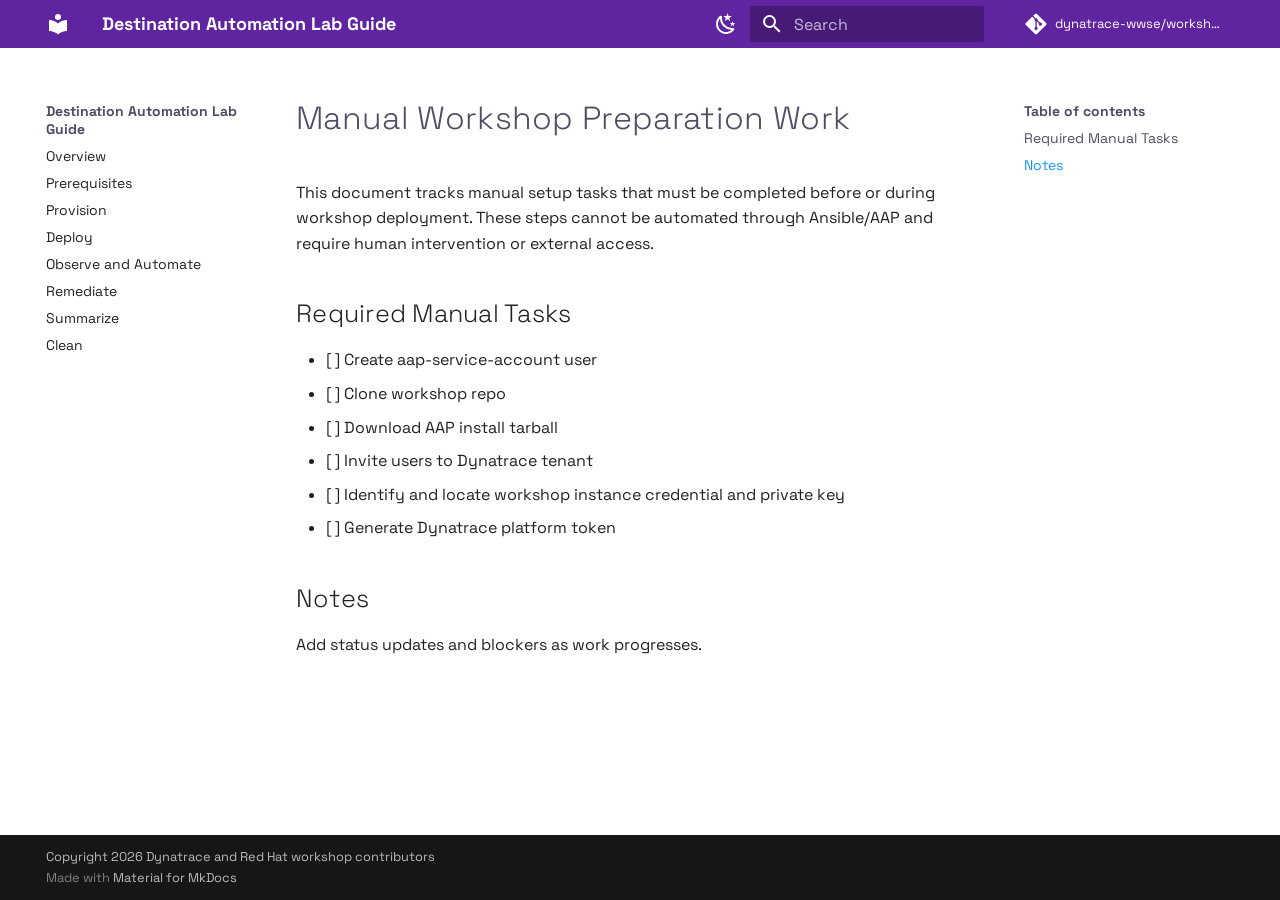
==== manual-work/index.html @ c4ac88cc "Deployed 418f827 with MkDocs version: 1.6.1" ====
<!doctype html>
<html lang="en" class="no-js">
  <head>
    
      <meta charset="utf-8">
      <meta name="viewport" content="width=device-width,initial-scale=1">
      
        <meta name="description" content="Dynatrace and Red Hat Ansible Automation Platform workshop documentation">
      
      
      
        <link rel="canonical" href="https://dynatrace-wwse.github.io/workshop-destination-automation/manual-work/">
      
      
      
      
      <link rel="icon" href="../assets/images/favicon.png">
      <meta name="generator" content="mkdocs-1.6.1, mkdocs-material-9.5.42">
    
    
      
        <title>Manual Workshop Preparation Work - Destination Automation Lab Guide</title>
      
    
    
      <link rel="stylesheet" href="../assets/stylesheets/main.0253249f.min.css">
      
        
        <link rel="stylesheet" href="../assets/stylesheets/palette.06af60db.min.css">
      
      


    
    
      
    
    
      
        
        
        <link rel="preconnect" href="https://fonts.gstatic.com" crossorigin>
        <link rel="stylesheet" href="https://fonts.googleapis.com/css?family=Space+Grotesk:300,300i,400,400i,700,700i%7CIBM+Plex+Mono:400,400i,700,700i&display=fallback">
        <style>:root{--md-text-font:"Space Grotesk";--md-code-font:"IBM Plex Mono"}</style>
      
    
    
      <link rel="stylesheet" href="../assets/stylesheets/brand.css">
    
    <script>__md_scope=new URL("..",location),__md_hash=e=>[...e].reduce(((e,_)=>(e<<5)-e+_.charCodeAt(0)),0),__md_get=(e,_=localStorage,t=__md_scope)=>JSON.parse(_.getItem(t.pathname+"."+e)),__md_set=(e,_,t=localStorage,a=__md_scope)=>{try{t.setItem(a.pathname+"."+e,JSON.stringify(_))}catch(e){}}</script>
    
      

    
    
    
  </head>
  
  
    
    
      
    
    
    
    
    <body dir="ltr" data-md-color-scheme="dynatrace-light" data-md-color-primary="custom" data-md-color-accent="custom">
  
    
    <input class="md-toggle" data-md-toggle="drawer" type="checkbox" id="__drawer" autocomplete="off">
    <input class="md-toggle" data-md-toggle="search" type="checkbox" id="__search" autocomplete="off">
    <label class="md-overlay" for="__drawer"></label>
    <div data-md-component="skip">
      
        
        <a href="#manual-workshop-preparation-work" class="md-skip">
          Skip to content
        </a>
      
    </div>
    <div data-md-component="announce">
      
    </div>
    
    
      

  

<header class="md-header md-header--shadow" data-md-component="header">
  <nav class="md-header__inner md-grid" aria-label="Header">
    <a href=".." title="Destination Automation Lab Guide" class="md-header__button md-logo" aria-label="Destination Automation Lab Guide" data-md-component="logo">
      
  
  <svg xmlns="http://www.w3.org/2000/svg" viewBox="0 0 24 24"><path d="M12 8a3 3 0 0 0 3-3 3 3 0 0 0-3-3 3 3 0 0 0-3 3 3 3 0 0 0 3 3m0 3.54C9.64 9.35 6.5 8 3 8v11c3.5 0 6.64 1.35 9 3.54 2.36-2.19 5.5-3.54 9-3.54V8c-3.5 0-6.64 1.35-9 3.54"/></svg>

    </a>
    <label class="md-header__button md-icon" for="__drawer">
      
      <svg xmlns="http://www.w3.org/2000/svg" viewBox="0 0 24 24"><path d="M3 6h18v2H3zm0 5h18v2H3zm0 5h18v2H3z"/></svg>
    </label>
    <div class="md-header__title" data-md-component="header-title">
      <div class="md-header__ellipsis">
        <div class="md-header__topic">
          <span class="md-ellipsis">
            Destination Automation Lab Guide
          </span>
        </div>
        <div class="md-header__topic" data-md-component="header-topic">
          <span class="md-ellipsis">
            
              Manual Workshop Preparation Work
            
          </span>
        </div>
      </div>
    </div>
    
      
        <form class="md-header__option" data-md-component="palette">
  
    
    
    
    <input class="md-option" data-md-color-media="" data-md-color-scheme="dynatrace-light" data-md-color-primary="custom" data-md-color-accent="custom"  aria-label="Switch to Red Hat dark mode"  type="radio" name="__palette" id="__palette_0">
    
      <label class="md-header__button md-icon" title="Switch to Red Hat dark mode" for="__palette_1" hidden>
        <svg xmlns="http://www.w3.org/2000/svg" viewBox="0 0 24 24"><path d="m17.75 4.09-2.53 1.94.91 3.06-2.63-1.81-2.63 1.81.91-3.06-2.53-1.94L12.44 4l1.06-3 1.06 3zm3.5 6.91-1.64 1.25.59 1.98-1.7-1.17-1.7 1.17.59-1.98L15.75 11l2.06-.05L18.5 9l.69 1.95zm-2.28 4.95c.83-.08 1.72 1.1 1.19 1.85-.32.45-.66.87-1.08 1.27C15.17 23 8.84 23 4.94 19.07c-3.91-3.9-3.91-10.24 0-14.14.4-.4.82-.76 1.27-1.08.75-.53 1.93.36 1.85 1.19-.27 2.86.69 5.83 2.89 8.02a9.96 9.96 0 0 0 8.02 2.89m-1.64 2.02a12.08 12.08 0 0 1-7.8-3.47c-2.17-2.19-3.33-5-3.49-7.82-2.81 3.14-2.7 7.96.31 10.98 3.02 3.01 7.84 3.12 10.98.31"/></svg>
      </label>
    
  
    
    
    
    <input class="md-option" data-md-color-media="" data-md-color-scheme="redhat-dark" data-md-color-primary="custom" data-md-color-accent="custom"  aria-label="Switch to Dynatrace light mode"  type="radio" name="__palette" id="__palette_1">
    
      <label class="md-header__button md-icon" title="Switch to Dynatrace light mode" for="__palette_0" hidden>
        <svg xmlns="http://www.w3.org/2000/svg" viewBox="0 0 24 24"><path d="M12 7a5 5 0 0 1 5 5 5 5 0 0 1-5 5 5 5 0 0 1-5-5 5 5 0 0 1 5-5m0 2a3 3 0 0 0-3 3 3 3 0 0 0 3 3 3 3 0 0 0 3-3 3 3 0 0 0-3-3m0-7 2.39 3.42C13.65 5.15 12.84 5 12 5s-1.65.15-2.39.42zM3.34 7l4.16-.35A7.2 7.2 0 0 0 5.94 8.5c-.44.74-.69 1.5-.83 2.29zm.02 10 1.76-3.77a7.131 7.131 0 0 0 2.38 4.14zM20.65 7l-1.77 3.79a7.02 7.02 0 0 0-2.38-4.15zm-.01 10-4.14.36c.59-.51 1.12-1.14 1.54-1.86.42-.73.69-1.5.83-2.29zM12 22l-2.41-3.44c.74.27 1.55.44 2.41.44.82 0 1.63-.17 2.37-.44z"/></svg>
      </label>
    
  
</form>
      
    
    
      <script>var palette=__md_get("__palette");if(palette&&palette.color){if("(prefers-color-scheme)"===palette.color.media){var media=matchMedia("(prefers-color-scheme: light)"),input=document.querySelector(media.matches?"[data-md-color-media='(prefers-color-scheme: light)']":"[data-md-color-media='(prefers-color-scheme: dark)']");palette.color.media=input.getAttribute("data-md-color-media"),palette.color.scheme=input.getAttribute("data-md-color-scheme"),palette.color.primary=input.getAttribute("data-md-color-primary"),palette.color.accent=input.getAttribute("data-md-color-accent")}for(var[key,value]of Object.entries(palette.color))document.body.setAttribute("data-md-color-"+key,value)}</script>
    
    
    
      <label class="md-header__button md-icon" for="__search">
        
        <svg xmlns="http://www.w3.org/2000/svg" viewBox="0 0 24 24"><path d="M9.5 3A6.5 6.5 0 0 1 16 9.5c0 1.61-.59 3.09-1.56 4.23l.27.27h.79l5 5-1.5 1.5-5-5v-.79l-.27-.27A6.52 6.52 0 0 1 9.5 16 6.5 6.5 0 0 1 3 9.5 6.5 6.5 0 0 1 9.5 3m0 2C7 5 5 7 5 9.5S7 14 9.5 14 14 12 14 9.5 12 5 9.5 5"/></svg>
      </label>
      <div class="md-search" data-md-component="search" role="dialog">
  <label class="md-search__overlay" for="__search"></label>
  <div class="md-search__inner" role="search">
    <form class="md-search__form" name="search">
      <input type="text" class="md-search__input" name="query" aria-label="Search" placeholder="Search" autocapitalize="off" autocorrect="off" autocomplete="off" spellcheck="false" data-md-component="search-query" required>
      <label class="md-search__icon md-icon" for="__search">
        
        <svg xmlns="http://www.w3.org/2000/svg" viewBox="0 0 24 24"><path d="M9.5 3A6.5 6.5 0 0 1 16 9.5c0 1.61-.59 3.09-1.56 4.23l.27.27h.79l5 5-1.5 1.5-5-5v-.79l-.27-.27A6.52 6.52 0 0 1 9.5 16 6.5 6.5 0 0 1 3 9.5 6.5 6.5 0 0 1 9.5 3m0 2C7 5 5 7 5 9.5S7 14 9.5 14 14 12 14 9.5 12 5 9.5 5"/></svg>
        
        <svg xmlns="http://www.w3.org/2000/svg" viewBox="0 0 24 24"><path d="M20 11v2H8l5.5 5.5-1.42 1.42L4.16 12l7.92-7.92L13.5 5.5 8 11z"/></svg>
      </label>
      <nav class="md-search__options" aria-label="Search">
        
        <button type="reset" class="md-search__icon md-icon" title="Clear" aria-label="Clear" tabindex="-1">
          
          <svg xmlns="http://www.w3.org/2000/svg" viewBox="0 0 24 24"><path d="M19 6.41 17.59 5 12 10.59 6.41 5 5 6.41 10.59 12 5 17.59 6.41 19 12 13.41 17.59 19 19 17.59 13.41 12z"/></svg>
        </button>
      </nav>
      
        <div class="md-search__suggest" data-md-component="search-suggest"></div>
      
    </form>
    <div class="md-search__output">
      <div class="md-search__scrollwrap" tabindex="0" data-md-scrollfix>
        <div class="md-search-result" data-md-component="search-result">
          <div class="md-search-result__meta">
            Initializing search
          </div>
          <ol class="md-search-result__list" role="presentation"></ol>
        </div>
      </div>
    </div>
  </div>
</div>
    
    
      <div class="md-header__source">
        <a href="https://github.com/dynatrace-wwse/workshop-destination-automation" title="Go to repository" class="md-source" data-md-component="source">
  <div class="md-source__icon md-icon">
    
    <svg xmlns="http://www.w3.org/2000/svg" viewBox="0 0 448 512"><!--! Font Awesome Free 6.6.0 by @fontawesome - https://fontawesome.com License - https://fontawesome.com/license/free (Icons: CC BY 4.0, Fonts: SIL OFL 1.1, Code: MIT License) Copyright 2024 Fonticons, Inc.--><path d="M439.55 236.05 244 40.45a28.87 28.87 0 0 0-40.81 0l-40.66 40.63 51.52 51.52c27.06-9.14 52.68 16.77 43.39 43.68l49.66 49.66c34.23-11.8 61.18 31 35.47 56.69-26.49 26.49-70.21-2.87-56-37.34L240.22 199v121.85c25.3 12.54 22.26 41.85 9.08 55a34.34 34.34 0 0 1-48.55 0c-17.57-17.6-11.07-46.91 11.25-56v-123c-20.8-8.51-24.6-30.74-18.64-45L142.57 101 8.45 235.14a28.86 28.86 0 0 0 0 40.81l195.61 195.6a28.86 28.86 0 0 0 40.8 0l194.69-194.69a28.86 28.86 0 0 0 0-40.81"/></svg>
  </div>
  <div class="md-source__repository">
    dynatrace-wwse/workshop-destination-automation
  </div>
</a>
      </div>
    
  </nav>
  
</header>
    
    <div class="md-container" data-md-component="container">
      
      
        
          
        
      
      <main class="md-main" data-md-component="main">
        <div class="md-main__inner md-grid">
          
            
              
              <div class="md-sidebar md-sidebar--primary" data-md-component="sidebar" data-md-type="navigation" >
                <div class="md-sidebar__scrollwrap">
                  <div class="md-sidebar__inner">
                    



<nav class="md-nav md-nav--primary" aria-label="Navigation" data-md-level="0">
  <label class="md-nav__title" for="__drawer">
    <a href=".." title="Destination Automation Lab Guide" class="md-nav__button md-logo" aria-label="Destination Automation Lab Guide" data-md-component="logo">
      
  
  <svg xmlns="http://www.w3.org/2000/svg" viewBox="0 0 24 24"><path d="M12 8a3 3 0 0 0 3-3 3 3 0 0 0-3-3 3 3 0 0 0-3 3 3 3 0 0 0 3 3m0 3.54C9.64 9.35 6.5 8 3 8v11c3.5 0 6.64 1.35 9 3.54 2.36-2.19 5.5-3.54 9-3.54V8c-3.5 0-6.64 1.35-9 3.54"/></svg>

    </a>
    Destination Automation Lab Guide
  </label>
  
    <div class="md-nav__source">
      <a href="https://github.com/dynatrace-wwse/workshop-destination-automation" title="Go to repository" class="md-source" data-md-component="source">
  <div class="md-source__icon md-icon">
    
    <svg xmlns="http://www.w3.org/2000/svg" viewBox="0 0 448 512"><!--! Font Awesome Free 6.6.0 by @fontawesome - https://fontawesome.com License - https://fontawesome.com/license/free (Icons: CC BY 4.0, Fonts: SIL OFL 1.1, Code: MIT License) Copyright 2024 Fonticons, Inc.--><path d="M439.55 236.05 244 40.45a28.87 28.87 0 0 0-40.81 0l-40.66 40.63 51.52 51.52c27.06-9.14 52.68 16.77 43.39 43.68l49.66 49.66c34.23-11.8 61.18 31 35.47 56.69-26.49 26.49-70.21-2.87-56-37.34L240.22 199v121.85c25.3 12.54 22.26 41.85 9.08 55a34.34 34.34 0 0 1-48.55 0c-17.57-17.6-11.07-46.91 11.25-56v-123c-20.8-8.51-24.6-30.74-18.64-45L142.57 101 8.45 235.14a28.86 28.86 0 0 0 0 40.81l195.61 195.6a28.86 28.86 0 0 0 40.8 0l194.69-194.69a28.86 28.86 0 0 0 0-40.81"/></svg>
  </div>
  <div class="md-source__repository">
    dynatrace-wwse/workshop-destination-automation
  </div>
</a>
    </div>
  
  <ul class="md-nav__list" data-md-scrollfix>
    
      
      
  
  
  
  
    <li class="md-nav__item">
      <a href="../lab-guide/overview/" class="md-nav__link">
        
  
  <span class="md-ellipsis">
    Overview
  </span>
  

      </a>
    </li>
  

    
      
      
  
  
  
  
    <li class="md-nav__item">
      <a href="../lab-guide/prerequisites/" class="md-nav__link">
        
  
  <span class="md-ellipsis">
    Prerequisites
  </span>
  

      </a>
    </li>
  

    
      
      
  
  
  
  
    <li class="md-nav__item">
      <a href="../lab-guide/provision/" class="md-nav__link">
        
  
  <span class="md-ellipsis">
    Provision
  </span>
  

      </a>
    </li>
  

    
      
      
  
  
  
  
    <li class="md-nav__item">
      <a href="../lab-guide/deploy/" class="md-nav__link">
        
  
  <span class="md-ellipsis">
    Deploy
  </span>
  

      </a>
    </li>
  

    
      
      
  
  
  
  
    <li class="md-nav__item">
      <a href="../lab-guide/observe-and-automate/" class="md-nav__link">
        
  
  <span class="md-ellipsis">
    Observe and Automate
  </span>
  

      </a>
    </li>
  

    
      
      
  
  
  
  
    <li class="md-nav__item">
      <a href="../lab-guide/remediate/" class="md-nav__link">
        
  
  <span class="md-ellipsis">
    Remediate
  </span>
  

      </a>
    </li>
  

    
      
      
  
  
  
  
    <li class="md-nav__item">
      <a href="../lab-guide/summarize/" class="md-nav__link">
        
  
  <span class="md-ellipsis">
    Summarize
  </span>
  

      </a>
    </li>
  

    
      
      
  
  
  
  
    <li class="md-nav__item">
      <a href="../lab-guide/clean/" class="md-nav__link">
        
  
  <span class="md-ellipsis">
    Clean
  </span>
  

      </a>
    </li>
  

    
  </ul>
</nav>
                  </div>
                </div>
              </div>
            
            
              
              <div class="md-sidebar md-sidebar--secondary" data-md-component="sidebar" data-md-type="toc" >
                <div class="md-sidebar__scrollwrap">
                  <div class="md-sidebar__inner">
                    

<nav class="md-nav md-nav--secondary" aria-label="Table of contents">
  
  
  
    
  
  
    <label class="md-nav__title" for="__toc">
      <span class="md-nav__icon md-icon"></span>
      Table of contents
    </label>
    <ul class="md-nav__list" data-md-component="toc" data-md-scrollfix>
      
        <li class="md-nav__item">
  <a href="#required-manual-tasks" class="md-nav__link">
    <span class="md-ellipsis">
      Required Manual Tasks
    </span>
  </a>
  
</li>
      
        <li class="md-nav__item">
  <a href="#notes" class="md-nav__link">
    <span class="md-ellipsis">
      Notes
    </span>
  </a>
  
</li>
      
    </ul>
  
</nav>
                  </div>
                </div>
              </div>
            
          
          
            <div class="md-content" data-md-component="content">
              <article class="md-content__inner md-typeset">
                
                  

  
  


<h1 id="manual-workshop-preparation-work">Manual Workshop Preparation Work<a class="headerlink" href="#manual-workshop-preparation-work" title="Permanent link">&para;</a></h1>
<p>This document tracks manual setup tasks that must be completed before or during workshop deployment. These steps cannot be automated through Ansible/AAP and require human intervention or external access.</p>
<h2 id="required-manual-tasks">Required Manual Tasks<a class="headerlink" href="#required-manual-tasks" title="Permanent link">&para;</a></h2>
<ul>
<li>[ ] Create aap-service-account user</li>
<li>[ ] Clone workshop repo</li>
<li>[ ] Download AAP install tarball</li>
<li>[ ] Invite users to Dynatrace tenant</li>
<li>[ ] Identify and locate workshop instance credential and private key</li>
<li>[ ] Generate Dynatrace platform token</li>
</ul>
<h2 id="notes">Notes<a class="headerlink" href="#notes" title="Permanent link">&para;</a></h2>
<p>Add status updates and blockers as work progresses.</p>












                
              </article>
            </div>
          
          
  <script>var tabs=__md_get("__tabs");if(Array.isArray(tabs))e:for(var set of document.querySelectorAll(".tabbed-set")){var labels=set.querySelector(".tabbed-labels");for(var tab of tabs)for(var label of labels.getElementsByTagName("label"))if(label.innerText.trim()===tab){var input=document.getElementById(label.htmlFor);input.checked=!0;continue e}}</script>

<script>var target=document.getElementById(location.hash.slice(1));target&&target.name&&(target.checked=target.name.startsWith("__tabbed_"))</script>
        </div>
        
          <button type="button" class="md-top md-icon" data-md-component="top" hidden>
  
  <svg xmlns="http://www.w3.org/2000/svg" viewBox="0 0 24 24"><path d="M13 20h-2V8l-5.5 5.5-1.42-1.42L12 4.16l7.92 7.92-1.42 1.42L13 8z"/></svg>
  Back to top
</button>
        
      </main>
      
        <footer class="md-footer">
  
  <div class="md-footer-meta md-typeset">
    <div class="md-footer-meta__inner md-grid">
      <div class="md-copyright">
  
    <div class="md-copyright__highlight">
      Copyright 2026 Dynatrace and Red Hat workshop contributors
    </div>
  
  
    Made with
    <a href="https://squidfunk.github.io/mkdocs-material/" target="_blank" rel="noopener">
      Material for MkDocs
    </a>
  
</div>
      
    </div>
  </div>
</footer>
      
    </div>
    <div class="md-dialog" data-md-component="dialog">
      <div class="md-dialog__inner md-typeset"></div>
    </div>
    
    
    <script id="__config" type="application/json">{"base": "..", "features": ["content.code.copy", "content.tabs.link", "navigation.sections", "navigation.top", "search.suggest", "search.highlight"], "search": "../assets/javascripts/workers/search.6ce7567c.min.js", "translations": {"clipboard.copied": "Copied to clipboard", "clipboard.copy": "Copy to clipboard", "search.result.more.one": "1 more on this page", "search.result.more.other": "# more on this page", "search.result.none": "No matching documents", "search.result.one": "1 matching document", "search.result.other": "# matching documents", "search.result.placeholder": "Type to start searching", "search.result.term.missing": "Missing", "select.version": "Select version"}}</script>
    
    
      <script src="../assets/javascripts/bundle.83f73b43.min.js"></script>
      
    
  </body>
</html>
---- assets/stylesheets/main.0253249f.min.css ----
@charset "UTF-8";html{-webkit-text-size-adjust:none;-moz-text-size-adjust:none;text-size-adjust:none;box-sizing:border-box}*,:after,:before{box-sizing:inherit}@media (prefers-reduced-motion){*,:after,:before{transition:none!important}}body{margin:0}a,button,input,label{-webkit-tap-highlight-color:transparent}a{color:inherit;text-decoration:none}hr{border:0;box-sizing:initial;display:block;height:.05rem;overflow:visible;padding:0}small{font-size:80%}sub,sup{line-height:1em}img{border-style:none}table{border-collapse:initial;border-spacing:0}td,th{font-weight:400;vertical-align:top}button{background:#0000;border:0;font-family:inherit;font-size:inherit;margin:0;padding:0}input{border:0;outline:none}:root{--md-primary-fg-color:#4051b5;--md-primary-fg-color--light:#5d6cc0;--md-primary-fg-color--dark:#303fa1;--md-primary-bg-color:#fff;--md-primary-bg-color--light:#ffffffb3;--md-accent-fg-color:#526cfe;--md-accent-fg-color--transparent:#526cfe1a;--md-accent-bg-color:#fff;--md-accent-bg-color--light:#ffffffb3}[data-md-color-scheme=default]{color-scheme:light}[data-md-color-scheme=default] img[src$="#gh-dark-mode-only"],[data-md-color-scheme=default] img[src$="#only-dark"]{display:none}:root,[data-md-color-scheme=default]{--md-hue:225deg;--md-default-fg-color:#000000de;--md-default-fg-color--light:#0000008a;--md-default-fg-color--lighter:#00000052;--md-default-fg-color--lightest:#00000012;--md-default-bg-color:#fff;--md-default-bg-color--light:#ffffffb3;--md-default-bg-color--lighter:#ffffff4d;--md-default-bg-color--lightest:#ffffff1f;--md-code-fg-color:#36464e;--md-code-bg-color:#f5f5f5;--md-code-hl-color:#4287ff;--md-code-hl-color--light:#4287ff1a;--md-code-hl-number-color:#d52a2a;--md-code-hl-special-color:#db1457;--md-code-hl-function-color:#a846b9;--md-code-hl-constant-color:#6e59d9;--md-code-hl-keyword-color:#3f6ec6;--md-code-hl-string-color:#1c7d4d;--md-code-hl-name-color:var(--md-code-fg-color);--md-code-hl-operator-color:var(--md-default-fg-color--light);--md-code-hl-punctuation-color:var(--md-default-fg-color--light);--md-code-hl-comment-color:var(--md-default-fg-color--light);--md-code-hl-generic-color:var(--md-default-fg-color--light);--md-code-hl-variable-color:var(--md-default-fg-color--light);--md-typeset-color:var(--md-default-fg-color);--md-typeset-a-color:var(--md-primary-fg-color);--md-typeset-del-color:#f5503d26;--md-typeset-ins-color:#0bd57026;--md-typeset-kbd-color:#fafafa;--md-typeset-kbd-accent-color:#fff;--md-typeset-kbd-border-color:#b8b8b8;--md-typeset-mark-color:#ffff0080;--md-typeset-table-color:#0000001f;--md-typeset-table-color--light:rgba(0,0,0,.035);--md-admonition-fg-color:var(--md-default-fg-color);--md-admonition-bg-color:var(--md-default-bg-color);--md-warning-fg-color:#000000de;--md-warning-bg-color:#ff9;--md-footer-fg-color:#fff;--md-footer-fg-color--light:#ffffffb3;--md-footer-fg-color--lighter:#ffffff73;--md-footer-bg-color:#000000de;--md-footer-bg-color--dark:#00000052;--md-shadow-z1:0 0.2rem 0.5rem #0000000d,0 0 0.05rem #0000001a;--md-shadow-z2:0 0.2rem 0.5rem #0000001a,0 0 0.05rem #00000040;--md-shadow-z3:0 0.2rem 0.5rem #0003,0 0 0.05rem #00000059}.md-icon svg{fill:currentcolor;display:block;height:1.2rem;width:1.2rem}body{-webkit-font-smoothing:antialiased;-moz-osx-font-smoothing:grayscale;--md-text-font-family:var(--md-text-font,_),-apple-system,BlinkMacSystemFont,Helvetica,Arial,sans-serif;--md-code-font-family:var(--md-code-font,_),SFMono-Regular,Consolas,Menlo,monospace}aside,body,input{font-feature-settings:"kern","liga";color:var(--md-typeset-color);font-family:var(--md-text-font-family)}code,kbd,pre{font-feature-settings:"kern";font-family:var(--md-code-font-family)}:root{--md-typeset-table-sort-icon:url('data:image/svg+xml;charset=utf-8,<svg xmlns="http://www.w3.org/2000/svg" viewBox="0 0 24 24"><path d="m18 21-4-4h3V7h-3l4-4 4 4h-3v10h3M2 19v-2h10v2M2 13v-2h7v2M2 7V5h4v2z"/></svg>');--md-typeset-table-sort-icon--asc:url('data:image/svg+xml;charset=utf-8,<svg xmlns="http://www.w3.org/2000/svg" viewBox="0 0 24 24"><path d="M19 17h3l-4 4-4-4h3V3h2M2 17h10v2H2M6 5v2H2V5m0 6h7v2H2z"/></svg>');--md-typeset-table-sort-icon--desc:url('data:image/svg+xml;charset=utf-8,<svg xmlns="http://www.w3.org/2000/svg" viewBox="0 0 24 24"><path d="M19 7h3l-4-4-4 4h3v14h2M2 17h10v2H2M6 5v2H2V5m0 6h7v2H2z"/></svg>')}.md-typeset{-webkit-print-color-adjust:exact;color-adjust:exact;font-size:.8rem;line-height:1.6}@media print{.md-typeset{font-size:.68rem}}.md-typeset blockquote,.md-typeset dl,.md-typeset figure,.md-typeset ol,.md-typeset pre,.md-typeset ul{margin-bottom:1em;margin-top:1em}.md-typeset h1{color:var(--md-default-fg-color--light);font-size:2em;line-height:1.3;margin:0 0 1.25em}.md-typeset h1,.md-typeset h2{font-weight:300;letter-spacing:-.01em}.md-typeset h2{font-size:1.5625em;line-height:1.4;margin:1.6em 0 .64em}.md-typeset h3{font-size:1.25em;font-weight:400;letter-spacing:-.01em;line-height:1.5;margin:1.6em 0 .8em}.md-typeset h2+h3{margin-top:.8em}.md-typeset h4{font-weight:700;letter-spacing:-.01em;margin:1em 0}.md-typeset h5,.md-typeset h6{color:var(--md-default-fg-color--light);font-size:.8em;font-weight:700;letter-spacing:-.01em;margin:1.25em 0}.md-typeset h5{text-transform:uppercase}.md-typeset hr{border-bottom:.05rem solid var(--md-default-fg-color--lightest);display:flow-root;margin:1.5em 0}.md-typeset a{color:var(--md-typeset-a-color);word-break:break-word}.md-typeset a,.md-typeset a:before{transition:color 125ms}.md-typeset a:focus,.md-typeset a:hover{color:var(--md-accent-fg-color)}.md-typeset a:focus code,.md-typeset a:hover code{background-color:var(--md-accent-fg-color--transparent)}.md-typeset a code{color:currentcolor;transition:background-color 125ms}.md-typeset a.focus-visible{outline-color:var(--md-accent-fg-color);outline-offset:.2rem}.md-typeset code,.md-typeset kbd,.md-typeset pre{color:var(--md-code-fg-color);direction:ltr;font-variant-ligatures:none}@media print{.md-typeset code,.md-typeset kbd,.md-typeset pre{white-space:pre-wrap}}.md-typeset code{background-color:var(--md-code-bg-color);border-radius:.1rem;-webkit-box-decoration-break:clone;box-decoration-break:clone;font-size:.85em;padding:0 .2941176471em;word-break:break-word}.md-typeset code:not(.focus-visible){-webkit-tap-highlight-color:transparent;outline:none}.md-typeset pre{display:flow-root;line-height:1.4;position:relative}.md-typeset pre>code{-webkit-box-decoration-break:slice;box-decoration-break:slice;box-shadow:none;display:block;margin:0;outline-color:var(--md-accent-fg-color);overflow:auto;padding:.7720588235em 1.1764705882em;scrollbar-color:var(--md-default-fg-color--lighter) #0000;scrollbar-width:thin;touch-action:auto;word-break:normal}.md-typeset pre>code:hover{scrollbar-color:var(--md-accent-fg-color) #0000}.md-typeset pre>code::-webkit-scrollbar{height:.2rem;width:.2rem}.md-typeset pre>code::-webkit-scrollbar-thumb{background-color:var(--md-default-fg-color--lighter)}.md-typeset pre>code::-webkit-scrollbar-thumb:hover{background-color:var(--md-accent-fg-color)}.md-typeset kbd{background-color:var(--md-typeset-kbd-color);border-radius:.1rem;box-shadow:0 .1rem 0 .05rem var(--md-typeset-kbd-border-color),0 .1rem 0 var(--md-typeset-kbd-border-color),0 -.1rem .2rem var(--md-typeset-kbd-accent-color) inset;color:var(--md-default-fg-color);display:inline-block;font-size:.75em;padding:0 .6666666667em;vertical-align:text-top;word-break:break-word}.md-typeset mark{background-color:var(--md-typeset-mark-color);-webkit-box-decoration-break:clone;box-decoration-break:clone;color:inherit;word-break:break-word}.md-typeset abbr{border-bottom:.05rem dotted var(--md-default-fg-color--light);cursor:help;text-decoration:none}.md-typeset small{opacity:.75}[dir=ltr] .md-typeset sub,[dir=ltr] .md-typeset sup{margin-left:.078125em}[dir=rtl] .md-typeset sub,[dir=rtl] .md-typeset sup{margin-right:.078125em}[dir=ltr] .md-typeset blockquote{padding-left:.6rem}[dir=rtl] .md-typeset blockquote{padding-right:.6rem}[dir=ltr] .md-typeset blockquote{border-left:.2rem solid var(--md-default-fg-color--lighter)}[dir=rtl] .md-typeset blockquote{border-right:.2rem solid var(--md-default-fg-color--lighter)}.md-typeset blockquote{color:var(--md-default-fg-color--light);margin-left:0;margin-right:0}.md-typeset ul{list-style-type:disc}.md-typeset ul[type]{list-style-type:revert-layer}[dir=ltr] .md-typeset ol,[dir=ltr] .md-typeset ul{margin-left:.625em}[dir=rtl] .md-typeset ol,[dir=rtl] .md-typeset ul{margin-right:.625em}.md-typeset ol,.md-typeset ul{padding:0}.md-typeset ol:not([hidden]),.md-typeset ul:not([hidden]){display:flow-root}.md-typeset ol ol,.md-typeset ul ol{list-style-type:lower-alpha}.md-typeset ol ol ol,.md-typeset ul ol ol{list-style-type:lower-roman}.md-typeset ol ol ol ol,.md-typeset ul ol ol ol{list-style-type:upper-alpha}.md-typeset ol ol ol ol ol,.md-typeset ul ol ol ol ol{list-style-type:upper-roman}.md-typeset ol[type],.md-typeset ul[type]{list-style-type:revert-layer}[dir=ltr] .md-typeset ol li,[dir=ltr] .md-typeset ul li{margin-left:1.25em}[dir=rtl] .md-typeset ol li,[dir=rtl] .md-typeset ul li{margin-right:1.25em}.md-typeset ol li,.md-typeset ul li{margin-bottom:.5em}.md-typeset ol li blockquote,.md-typeset ol li p,.md-typeset ul li blockquote,.md-typeset ul li p{margin:.5em 0}.md-typeset ol li:last-child,.md-typeset ul li:last-child{margin-bottom:0}[dir=ltr] .md-typeset ol li ol,[dir=ltr] .md-typeset ol li ul,[dir=ltr] .md-typeset ul li ol,[dir=ltr] .md-typeset ul li ul{margin-left:.625em}[dir=rtl] .md-typeset ol li ol,[dir=rtl] .md-typeset ol li ul,[dir=rtl] .md-typeset ul li ol,[dir=rtl] .md-typeset ul li ul{margin-right:.625em}.md-typeset ol li ol,.md-typeset ol li ul,.md-typeset ul li ol,.md-typeset ul li ul{margin-bottom:.5em;margin-top:.5em}[dir=ltr] .md-typeset dd{margin-left:1.875em}[dir=rtl] .md-typeset dd{margin-right:1.875em}.md-typeset dd{margin-bottom:1.5em;margin-top:1em}.md-typeset img,.md-typeset svg,.md-typeset video{height:auto;max-width:100%}.md-typeset img[align=left]{margin:1em 1em 1em 0}.md-typeset img[align=right]{margin:1em 0 1em 1em}.md-typeset img[align]:only-child{margin-top:0}.md-typeset figure{display:flow-root;margin:1em auto;max-width:100%;text-align:center;width:-moz-fit-content;width:fit-content}.md-typeset figure img{display:block;margin:0 auto}.md-typeset figcaption{font-style:italic;margin:1em auto;max-width:24rem}.md-typeset iframe{max-width:100%}.md-typeset table:not([class]){background-color:var(--md-default-bg-color);border:.05rem solid var(--md-typeset-table-color);border-radius:.1rem;display:inline-block;font-size:.64rem;max-width:100%;overflow:auto;touch-action:auto}@media print{.md-typeset table:not([class]){display:table}}.md-typeset table:not([class])+*{margin-top:1.5em}.md-typeset table:not([class]) td>:first-child,.md-typeset table:not([class]) th>:first-child{margin-top:0}.md-typeset table:not([class]) td>:last-child,.md-typeset table:not([class]) th>:last-child{margin-bottom:0}.md-typeset table:not([class]) td:not([align]),.md-typeset table:not([class]) th:not([align]){text-align:left}[dir=rtl] .md-typeset table:not([class]) td:not([align]),[dir=rtl] .md-typeset table:not([class]) th:not([align]){text-align:right}.md-typeset table:not([class]) th{font-weight:700;min-width:5rem;padding:.9375em 1.25em;vertical-align:top}.md-typeset table:not([class]) td{border-top:.05rem solid var(--md-typeset-table-color);padding:.9375em 1.25em;vertical-align:top}.md-typeset table:not([class]) tbody tr{transition:background-color 125ms}.md-typeset table:not([class]) tbody tr:hover{background-color:var(--md-typeset-table-color--light);box-shadow:0 .05rem 0 var(--md-default-bg-color) inset}.md-typeset table:not([class]) a{word-break:normal}.md-typeset table th[role=columnheader]{cursor:pointer}[dir=ltr] .md-typeset table th[role=columnheader]:after{margin-left:.5em}[dir=rtl] .md-typeset table th[role=columnheader]:after{margin-right:.5em}.md-typeset table th[role=columnheader]:after{content:"";display:inline-block;height:1.2em;-webkit-mask-image:var(--md-typeset-table-sort-icon);mask-image:var(--md-typeset-table-sort-icon);-webkit-mask-repeat:no-repeat;mask-repeat:no-repeat;-webkit-mask-size:contain;mask-size:contain;transition:background-color 125ms;vertical-align:text-bottom;width:1.2em}.md-typeset table th[role=columnheader]:hover:after{background-color:var(--md-default-fg-color--lighter)}.md-typeset table th[role=columnheader][aria-sort=ascending]:after{background-color:var(--md-default-fg-color--light);-webkit-mask-image:var(--md-typeset-table-sort-icon--asc);mask-image:var(--md-typeset-table-sort-icon--asc)}.md-typeset table th[role=columnheader][aria-sort=descending]:after{background-color:var(--md-default-fg-color--light);-webkit-mask-image:var(--md-typeset-table-sort-icon--desc);mask-image:var(--md-typeset-table-sort-icon--desc)}.md-typeset__scrollwrap{margin:1em -.8rem;overflow-x:auto;touch-action:auto}.md-typeset__table{display:inline-block;margin-bottom:.5em;padding:0 .8rem}@media print{.md-typeset__table{display:block}}html .md-typeset__table table{display:table;margin:0;overflow:hidden;width:100%}@media screen and (max-width:44.984375em){.md-content__inner>pre{margin:1em -.8rem}.md-content__inner>pre code{border-radius:0}}.md-typeset .md-author{border-radius:100%;display:block;flex-shrink:0;height:1.6rem;overflow:hidden;position:relative;transition:color 125ms,transform 125ms;width:1.6rem}.md-typeset .md-author img{display:block}.md-typeset .md-author--more{background:var(--md-default-fg-color--lightest);color:var(--md-default-fg-color--lighter);font-size:.6rem;font-weight:700;line-height:1.6rem;text-align:center}.md-typeset .md-author--long{height:2.4rem;width:2.4rem}.md-typeset a.md-author{transform:scale(1)}.md-typeset a.md-author img{border-radius:100%;filter:grayscale(100%) opacity(75%);transition:filter 125ms}.md-typeset a.md-author:focus,.md-typeset a.md-author:hover{transform:scale(1.1);z-index:1}.md-typeset a.md-author:focus img,.md-typeset a.md-author:hover img{filter:grayscale(0)}.md-banner{background-color:var(--md-footer-bg-color);color:var(--md-footer-fg-color);overflow:auto}@media print{.md-banner{display:none}}.md-banner--warning{background-color:var(--md-warning-bg-color);color:var(--md-warning-fg-color)}.md-banner__inner{font-size:.7rem;margin:.6rem auto;padding:0 .8rem}[dir=ltr] .md-banner__button{float:right}[dir=rtl] .md-banner__button{float:left}.md-banner__button{color:inherit;cursor:pointer;transition:opacity .25s}.no-js .md-banner__button{display:none}.md-banner__button:hover{opacity:.7}html{font-size:125%;height:100%;overflow-x:hidden}@media screen and (min-width:100em){html{font-size:137.5%}}@media screen and (min-width:125em){html{font-size:150%}}body{background-color:var(--md-default-bg-color);display:flex;flex-direction:column;font-size:.5rem;min-height:100%;position:relative;width:100%}@media print{body{display:block}}@media screen and (max-width:59.984375em){body[data-md-scrolllock]{position:fixed}}.md-grid{margin-left:auto;margin-right:auto;max-width:61rem}.md-container{display:flex;flex-direction:column;flex-grow:1}@media print{.md-container{display:block}}.md-main{flex-grow:1}.md-main__inner{display:flex;height:100%;margin-top:1.5rem}.md-ellipsis{overflow:hidden;text-overflow:ellipsis}.md-toggle{display:none}.md-option{height:0;opacity:0;position:absolute;width:0}.md-option:checked+label:not([hidden]){display:block}.md-option.focus-visible+label{outline-color:var(--md-accent-fg-color);outline-style:auto}.md-skip{background-color:var(--md-default-fg-color);border-radius:.1rem;color:var(--md-default-bg-color);font-size:.64rem;margin:.5rem;opacity:0;outline-color:var(--md-accent-fg-color);padding:.3rem .5rem;position:fixed;transform:translateY(.4rem);z-index:-1}.md-skip:focus{opacity:1;transform:translateY(0);transition:transform .25s cubic-bezier(.4,0,.2,1),opacity 175ms 75ms;z-index:10}@page{margin:25mm}:root{--md-clipboard-icon:url('data:image/svg+xml;charset=utf-8,<svg xmlns="http://www.w3.org/2000/svg" viewBox="0 0 24 24"><path d="M19 21H8V7h11m0-2H8a2 2 0 0 0-2 2v14a2 2 0 0 0 2 2h11a2 2 0 0 0 2-2V7a2 2 0 0 0-2-2m-3-4H4a2 2 0 0 0-2 2v14h2V3h12z"/></svg>')}.md-clipboard{border-radius:.1rem;color:var(--md-default-fg-color--lightest);cursor:pointer;height:1.5em;outline-color:var(--md-accent-fg-color);outline-offset:.1rem;position:absolute;right:.5em;top:.5em;transition:color .25s;width:1.5em;z-index:1}@media print{.md-clipboard{display:none}}.md-clipboard:not(.focus-visible){-webkit-tap-highlight-color:transparent;outline:none}:hover>.md-clipboard{color:var(--md-default-fg-color--light)}.md-clipboard:focus,.md-clipboard:hover{color:var(--md-accent-fg-color)}.md-clipboard:after{background-color:currentcolor;content:"";display:block;height:1.125em;margin:0 auto;-webkit-mask-image:var(--md-clipboard-icon);mask-image:var(--md-clipboard-icon);-webkit-mask-position:center;mask-position:center;-webkit-mask-repeat:no-repeat;mask-repeat:no-repeat;-webkit-mask-size:contain;mask-size:contain;width:1.125em}.md-clipboard--inline{cursor:pointer}.md-clipboard--inline code{transition:color .25s,background-color .25s}.md-clipboard--inline:focus code,.md-clipboard--inline:hover code{background-color:var(--md-accent-fg-color--transparent);color:var(--md-accent-fg-color)}.md-typeset .md-code__content{display:grid}@keyframes consent{0%{opacity:0;transform:translateY(100%)}to{opacity:1;transform:translateY(0)}}@keyframes overlay{0%{opacity:0}to{opacity:1}}.md-consent__overlay{animation:overlay .25s both;-webkit-backdrop-filter:blur(.1rem);backdrop-filter:blur(.1rem);background-color:#0000008a;height:100%;opacity:1;position:fixed;top:0;width:100%;z-index:5}.md-consent__inner{animation:consent .5s cubic-bezier(.1,.7,.1,1) both;background-color:var(--md-default-bg-color);border:0;border-radius:.1rem;bottom:0;box-shadow:0 0 .2rem #0000001a,0 .2rem .4rem #0003;max-height:100%;overflow:auto;padding:0;position:fixed;width:100%;z-index:5}.md-consent__form{padding:.8rem}.md-consent__settings{display:none;margin:1em 0}input:checked+.md-consent__settings{display:block}.md-consent__controls{margin-bottom:.8rem}.md-typeset .md-consent__controls .md-button{display:inline}@media screen and (max-width:44.984375em){.md-typeset .md-consent__controls .md-button{display:block;margin-top:.4rem;text-align:center;width:100%}}.md-consent label{cursor:pointer}.md-content{flex-grow:1;min-width:0}.md-content__inner{margin:0 .8rem 1.2rem;padding-top:.6rem}@media screen and (min-width:76.25em){[dir=ltr] .md-sidebar--primary:not([hidden])~.md-content>.md-content__inner{margin-left:1.2rem}[dir=ltr] .md-sidebar--secondary:not([hidden])~.md-content>.md-content__inner,[dir=rtl] .md-sidebar--primary:not([hidden])~.md-content>.md-content__inner{margin-right:1.2rem}[dir=rtl] .md-sidebar--secondary:not([hidden])~.md-content>.md-content__inner{margin-left:1.2rem}}.md-content__inner:before{content:"";display:block;height:.4rem}.md-content__inner>:last-child{margin-bottom:0}[dir=ltr] .md-content__button{float:right}[dir=rtl] .md-content__button{float:left}[dir=ltr] .md-content__button{margin-left:.4rem}[dir=rtl] .md-content__button{margin-right:.4rem}.md-content__button{margin:.4rem 0;padding:0}@media print{.md-content__button{display:none}}.md-typeset .md-content__button{color:var(--md-default-fg-color--lighter)}.md-content__button svg{display:inline;vertical-align:top}[dir=rtl] .md-content__button svg{transform:scaleX(-1)}[dir=ltr] .md-dialog{right:.8rem}[dir=rtl] .md-dialog{left:.8rem}.md-dialog{background-color:var(--md-default-fg-color);border-radius:.1rem;bottom:.8rem;box-shadow:var(--md-shadow-z3);min-width:11.1rem;opacity:0;padding:.4rem .6rem;pointer-events:none;position:fixed;transform:translateY(100%);transition:transform 0ms .4s,opacity .4s;z-index:4}@media print{.md-dialog{display:none}}.md-dialog--active{opacity:1;pointer-events:auto;transform:translateY(0);transition:transform .4s cubic-bezier(.075,.85,.175,1),opacity .4s}.md-dialog__inner{color:var(--md-default-bg-color);font-size:.7rem}.md-feedback{margin:2em 0 1em;text-align:center}.md-feedback fieldset{border:none;margin:0;padding:0}.md-feedback__title{font-weight:700;margin:1em auto}.md-feedback__inner{position:relative}.md-feedback__list{display:flex;flex-wrap:wrap;place-content:baseline center;position:relative}.md-feedback__list:hover .md-icon:not(:disabled){color:var(--md-default-fg-color--lighter)}:disabled .md-feedback__list{min-height:1.8rem}.md-feedback__icon{color:var(--md-default-fg-color--light);cursor:pointer;flex-shrink:0;margin:0 .1rem;transition:color 125ms}.md-feedback__icon:not(:disabled).md-icon:hover{color:var(--md-accent-fg-color)}.md-feedback__icon:disabled{color:var(--md-default-fg-color--lightest);pointer-events:none}.md-feedback__note{opacity:0;position:relative;transform:translateY(.4rem);transition:transform .4s cubic-bezier(.1,.7,.1,1),opacity .15s}.md-feedback__note>*{margin:0 auto;max-width:16rem}:disabled .md-feedback__note{opacity:1;transform:translateY(0)}@media print{.md-feedback{display:none}}.md-footer{background-color:var(--md-footer-bg-color);color:var(--md-footer-fg-color)}@media print{.md-footer{display:none}}.md-footer__inner{justify-content:space-between;overflow:auto;padding:.2rem}.md-footer__inner:not([hidden]){display:flex}.md-footer__link{align-items:end;display:flex;flex-grow:0.01;margin-bottom:.4rem;margin-top:1rem;max-width:100%;outline-color:var(--md-accent-fg-color);overflow:hidden;transition:opacity .25s}.md-footer__link:focus,.md-footer__link:hover{opacity:.7}[dir=rtl] .md-footer__link svg{transform:scaleX(-1)}@media screen and (max-width:44.984375em){.md-footer__link--prev{flex-shrink:0}.md-footer__link--prev .md-footer__title{display:none}}[dir=ltr] .md-footer__link--next{margin-left:auto}[dir=rtl] .md-footer__link--next{margin-right:auto}.md-footer__link--next{text-align:right}[dir=rtl] .md-footer__link--next{text-align:left}.md-footer__title{flex-grow:1;font-size:.9rem;margin-bottom:.7rem;max-width:calc(100% - 2.4rem);padding:0 1rem;white-space:nowrap}.md-footer__button{margin:.2rem;padding:.4rem}.md-footer__direction{font-size:.64rem;opacity:.7}.md-footer-meta{background-color:var(--md-footer-bg-color--dark)}.md-footer-meta__inner{display:flex;flex-wrap:wrap;justify-content:space-between;padding:.2rem}html .md-footer-meta.md-typeset a{color:var(--md-footer-fg-color--light)}html .md-footer-meta.md-typeset a:focus,html .md-footer-meta.md-typeset a:hover{color:var(--md-footer-fg-color)}.md-copyright{color:var(--md-footer-fg-color--lighter);font-size:.64rem;margin:auto .6rem;padding:.4rem 0;width:100%}@media screen and (min-width:45em){.md-copyright{width:auto}}.md-copyright__highlight{color:var(--md-footer-fg-color--light)}.md-social{display:inline-flex;gap:.2rem;margin:0 .4rem;padding:.2rem 0 .6rem}@media screen and (min-width:45em){.md-social{padding:.6rem 0}}.md-social__link{display:inline-block;height:1.6rem;text-align:center;width:1.6rem}.md-social__link:before{line-height:1.9}.md-social__link svg{fill:currentcolor;max-height:.8rem;vertical-align:-25%}.md-typeset .md-button{border:.1rem solid;border-radius:.1rem;color:var(--md-primary-fg-color);cursor:pointer;display:inline-block;font-weight:700;padding:.625em 2em;transition:color 125ms,background-color 125ms,border-color 125ms}.md-typeset .md-button--primary{background-color:var(--md-primary-fg-color);border-color:var(--md-primary-fg-color);color:var(--md-primary-bg-color)}.md-typeset .md-button:focus,.md-typeset .md-button:hover{background-color:var(--md-accent-fg-color);border-color:var(--md-accent-fg-color);color:var(--md-accent-bg-color)}[dir=ltr] .md-typeset .md-input{border-top-left-radius:.1rem}[dir=ltr] .md-typeset .md-input,[dir=rtl] .md-typeset .md-input{border-top-right-radius:.1rem}[dir=rtl] .md-typeset .md-input{border-top-left-radius:.1rem}.md-typeset .md-input{border-bottom:.1rem solid var(--md-default-fg-color--lighter);box-shadow:var(--md-shadow-z1);font-size:.8rem;height:1.8rem;padding:0 .6rem;transition:border .25s,box-shadow .25s}.md-typeset .md-input:focus,.md-typeset .md-input:hover{border-bottom-color:var(--md-accent-fg-color);box-shadow:var(--md-shadow-z2)}.md-typeset .md-input--stretch{width:100%}.md-header{background-color:var(--md-primary-fg-color);box-shadow:0 0 .2rem #0000,0 .2rem .4rem #0000;color:var(--md-primary-bg-color);display:block;left:0;position:sticky;right:0;top:0;z-index:4}@media print{.md-header{display:none}}.md-header[hidden]{transform:translateY(-100%);transition:transform .25s cubic-bezier(.8,0,.6,1),box-shadow .25s}.md-header--shadow{box-shadow:0 0 .2rem #0000001a,0 .2rem .4rem #0003;transition:transform .25s cubic-bezier(.1,.7,.1,1),box-shadow .25s}.md-header__inner{align-items:center;display:flex;padding:0 .2rem}.md-header__button{color:currentcolor;cursor:pointer;margin:.2rem;outline-color:var(--md-accent-fg-color);padding:.4rem;position:relative;transition:opacity .25s;vertical-align:middle;z-index:1}.md-header__button:hover{opacity:.7}.md-header__button:not([hidden]){display:inline-block}.md-header__button:not(.focus-visible){-webkit-tap-highlight-color:transparent;outline:none}.md-header__button.md-logo{margin:.2rem;padding:.4rem}@media screen and (max-width:76.234375em){.md-header__button.md-logo{display:none}}.md-header__button.md-logo img,.md-header__button.md-logo svg{fill:currentcolor;display:block;height:1.2rem;width:auto}@media screen and (min-width:60em){.md-header__button[for=__search]{display:none}}.no-js .md-header__button[for=__search]{display:none}[dir=rtl] .md-header__button[for=__search] svg{transform:scaleX(-1)}@media screen and (min-width:76.25em){.md-header__button[for=__drawer]{display:none}}.md-header__topic{display:flex;max-width:100%;position:absolute;transition:transform .4s cubic-bezier(.1,.7,.1,1),opacity .15s;white-space:nowrap}.md-header__topic+.md-header__topic{opacity:0;pointer-events:none;transform:translateX(1.25rem);transition:transform .4s cubic-bezier(1,.7,.1,.1),opacity .15s;z-index:-1}[dir=rtl] .md-header__topic+.md-header__topic{transform:translateX(-1.25rem)}.md-header__topic:first-child{font-weight:700}[dir=ltr] .md-header__title{margin-left:1rem;margin-right:.4rem}[dir=rtl] .md-header__title{margin-left:.4rem;margin-right:1rem}.md-header__title{flex-grow:1;font-size:.9rem;height:2.4rem;line-height:2.4rem}.md-header__title--active .md-header__topic{opacity:0;pointer-events:none;transform:translateX(-1.25rem);transition:transform .4s cubic-bezier(1,.7,.1,.1),opacity .15s;z-index:-1}[dir=rtl] .md-header__title--active .md-header__topic{transform:translateX(1.25rem)}.md-header__title--active .md-header__topic+.md-header__topic{opacity:1;pointer-events:auto;transform:translateX(0);transition:transform .4s cubic-bezier(.1,.7,.1,1),opacity .15s;z-index:0}.md-header__title>.md-header__ellipsis{height:100%;position:relative;width:100%}.md-header__option{display:flex;flex-shrink:0;max-width:100%;transition:max-width 0ms .25s,opacity .25s .25s;white-space:nowrap}[data-md-toggle=search]:checked~.md-header .md-header__option{max-width:0;opacity:0;transition:max-width 0ms,opacity 0ms}.md-header__option>input{bottom:0}.md-header__source{display:none}@media screen and (min-width:60em){[dir=ltr] .md-header__source{margin-left:1rem}[dir=rtl] .md-header__source{margin-right:1rem}.md-header__source{display:block;max-width:11.7rem;width:11.7rem}}@media screen and (min-width:76.25em){[dir=ltr] .md-header__source{margin-left:1.4rem}[dir=rtl] .md-header__source{margin-right:1.4rem}}.md-meta{color:var(--md-default-fg-color--light);font-size:.7rem;line-height:1.3}.md-meta__list{display:inline-flex;flex-wrap:wrap;list-style:none;margin:0;padding:0}.md-meta__item:not(:last-child):after{content:"·";margin-left:.2rem;margin-right:.2rem}.md-meta__link{color:var(--md-typeset-a-color)}.md-meta__link:focus,.md-meta__link:hover{color:var(--md-accent-fg-color)}.md-draft{background-color:#ff1744;border-radius:.125em;color:#fff;display:inline-block;font-weight:700;padding-left:.5714285714em;padding-right:.5714285714em}:root{--md-nav-icon--prev:url('data:image/svg+xml;charset=utf-8,<svg xmlns="http://www.w3.org/2000/svg" viewBox="0 0 24 24"><path d="M20 11v2H8l5.5 5.5-1.42 1.42L4.16 12l7.92-7.92L13.5 5.5 8 11z"/></svg>');--md-nav-icon--next:url('data:image/svg+xml;charset=utf-8,<svg xmlns="http://www.w3.org/2000/svg" viewBox="0 0 24 24"><path d="M8.59 16.58 13.17 12 8.59 7.41 10 6l6 6-6 6z"/></svg>');--md-toc-icon:url('data:image/svg+xml;charset=utf-8,<svg xmlns="http://www.w3.org/2000/svg" viewBox="0 0 24 24"><path d="M3 9h14V7H3zm0 4h14v-2H3zm0 4h14v-2H3zm16 0h2v-2h-2zm0-10v2h2V7zm0 6h2v-2h-2z"/></svg>')}.md-nav{font-size:.7rem;line-height:1.3}.md-nav__title{color:var(--md-default-fg-color--light);display:block;font-weight:700;overflow:hidden;padding:0 .6rem;text-overflow:ellipsis}.md-nav__title .md-nav__button{display:none}.md-nav__title .md-nav__button img{height:100%;width:auto}.md-nav__title .md-nav__button.md-logo img,.md-nav__title .md-nav__button.md-logo svg{fill:currentcolor;display:block;height:2.4rem;max-width:100%;object-fit:contain;width:auto}.md-nav__list{list-style:none;margin:0;padding:0}.md-nav__link{align-items:flex-start;display:flex;gap:.4rem;margin-top:.625em;scroll-snap-align:start;transition:color 125ms}.md-nav__link--passed{color:var(--md-default-fg-color--light)}.md-nav__item .md-nav__link--active,.md-nav__item .md-nav__link--active code{color:var(--md-typeset-a-color)}.md-nav__link .md-ellipsis{position:relative}[dir=ltr] .md-nav__link .md-icon:last-child{margin-left:auto}[dir=rtl] .md-nav__link .md-icon:last-child{margin-right:auto}.md-nav__link svg{fill:currentcolor;flex-shrink:0;height:1.3em;position:relative}.md-nav__link[for]:focus,.md-nav__link[for]:hover,.md-nav__link[href]:focus,.md-nav__link[href]:hover{color:var(--md-accent-fg-color);cursor:pointer}.md-nav__link.focus-visible{outline-color:var(--md-accent-fg-color);outline-offset:.2rem}.md-nav--primary .md-nav__link[for=__toc]{display:none}.md-nav--primary .md-nav__link[for=__toc] .md-icon:after{background-color:currentcolor;display:block;height:100%;-webkit-mask-image:var(--md-toc-icon);mask-image:var(--md-toc-icon);width:100%}.md-nav--primary .md-nav__link[for=__toc]~.md-nav{display:none}.md-nav__container>.md-nav__link{margin-top:0}.md-nav__container>.md-nav__link:first-child{flex-grow:1;min-width:0}.md-nav__icon{flex-shrink:0}.md-nav__source{display:none}@media screen and (max-width:76.234375em){.md-nav--primary,.md-nav--primary .md-nav{background-color:var(--md-default-bg-color);display:flex;flex-direction:column;height:100%;left:0;position:absolute;right:0;top:0;z-index:1}.md-nav--primary .md-nav__item,.md-nav--primary .md-nav__title{font-size:.8rem;line-height:1.5}.md-nav--primary .md-nav__title{background-color:var(--md-default-fg-color--lightest);color:var(--md-default-fg-color--light);cursor:pointer;height:5.6rem;line-height:2.4rem;padding:3rem .8rem .2rem;position:relative;white-space:nowrap}[dir=ltr] .md-nav--primary .md-nav__title .md-nav__icon{left:.4rem}[dir=rtl] .md-nav--primary .md-nav__title .md-nav__icon{right:.4rem}.md-nav--primary .md-nav__title .md-nav__icon{display:block;height:1.2rem;margin:.2rem;position:absolute;top:.4rem;width:1.2rem}.md-nav--primary .md-nav__title .md-nav__icon:after{background-color:currentcolor;content:"";display:block;height:100%;-webkit-mask-image:var(--md-nav-icon--prev);mask-image:var(--md-nav-icon--prev);-webkit-mask-position:center;mask-position:center;-webkit-mask-repeat:no-repeat;mask-repeat:no-repeat;-webkit-mask-size:contain;mask-size:contain;width:100%}.md-nav--primary .md-nav__title~.md-nav__list{background-color:var(--md-default-bg-color);box-shadow:0 .05rem 0 var(--md-default-fg-color--lightest) inset;overflow-y:auto;scroll-snap-type:y mandatory;touch-action:pan-y}.md-nav--primary .md-nav__title~.md-nav__list>:first-child{border-top:0}.md-nav--primary .md-nav__title[for=__drawer]{background-color:var(--md-primary-fg-color);color:var(--md-primary-bg-color);font-weight:700}.md-nav--primary .md-nav__title .md-logo{display:block;left:.2rem;margin:.2rem;padding:.4rem;position:absolute;right:.2rem;top:.2rem}.md-nav--primary .md-nav__list{flex:1}.md-nav--primary .md-nav__item{border-top:.05rem solid var(--md-default-fg-color--lightest)}.md-nav--primary .md-nav__item--active>.md-nav__link{color:var(--md-typeset-a-color)}.md-nav--primary .md-nav__item--active>.md-nav__link:focus,.md-nav--primary .md-nav__item--active>.md-nav__link:hover{color:var(--md-accent-fg-color)}.md-nav--primary .md-nav__link{margin-top:0;padding:.6rem .8rem}.md-nav--primary .md-nav__link svg{margin-top:.1em}.md-nav--primary .md-nav__link>.md-nav__link{padding:0}[dir=ltr] .md-nav--primary .md-nav__link .md-nav__icon{margin-right:-.2rem}[dir=rtl] .md-nav--primary .md-nav__link .md-nav__icon{margin-left:-.2rem}.md-nav--primary .md-nav__link .md-nav__icon{font-size:1.2rem;height:1.2rem;width:1.2rem}.md-nav--primary .md-nav__link .md-nav__icon:after{background-color:currentcolor;content:"";display:block;height:100%;-webkit-mask-image:var(--md-nav-icon--next);mask-image:var(--md-nav-icon--next);-webkit-mask-position:center;mask-position:center;-webkit-mask-repeat:no-repeat;mask-repeat:no-repeat;-webkit-mask-size:contain;mask-size:contain;width:100%}[dir=rtl] .md-nav--primary .md-nav__icon:after{transform:scale(-1)}.md-nav--primary .md-nav--secondary .md-nav{background-color:initial;position:static}[dir=ltr] .md-nav--primary .md-nav--secondary .md-nav .md-nav__link{padding-left:1.4rem}[dir=rtl] .md-nav--primary .md-nav--secondary .md-nav .md-nav__link{padding-right:1.4rem}[dir=ltr] .md-nav--primary .md-nav--secondary .md-nav .md-nav .md-nav__link{padding-left:2rem}[dir=rtl] .md-nav--primary .md-nav--secondary .md-nav .md-nav .md-nav__link{padding-right:2rem}[dir=ltr] .md-nav--primary .md-nav--secondary .md-nav .md-nav .md-nav .md-nav__link{padding-left:2.6rem}[dir=rtl] .md-nav--primary .md-nav--secondary .md-nav .md-nav .md-nav .md-nav__link{padding-right:2.6rem}[dir=ltr] .md-nav--primary .md-nav--secondary .md-nav .md-nav .md-nav .md-nav .md-nav__link{padding-left:3.2rem}[dir=rtl] .md-nav--primary .md-nav--secondary .md-nav .md-nav .md-nav .md-nav .md-nav__link{padding-right:3.2rem}.md-nav--secondary{background-color:initial}.md-nav__toggle~.md-nav{display:flex;opacity:0;transform:translateX(100%);transition:transform .25s cubic-bezier(.8,0,.6,1),opacity 125ms 50ms}[dir=rtl] .md-nav__toggle~.md-nav{transform:translateX(-100%)}.md-nav__toggle:checked~.md-nav{opacity:1;transform:translateX(0);transition:transform .25s cubic-bezier(.4,0,.2,1),opacity 125ms 125ms}.md-nav__toggle:checked~.md-nav>.md-nav__list{-webkit-backface-visibility:hidden;backface-visibility:hidden}}@media screen and (max-width:59.984375em){.md-nav--primary .md-nav__link[for=__toc]{display:flex}.md-nav--primary .md-nav__link[for=__toc] .md-icon:after{content:""}.md-nav--primary .md-nav__link[for=__toc]+.md-nav__link{display:none}.md-nav--primary .md-nav__link[for=__toc]~.md-nav{display:flex}.md-nav__source{background-color:var(--md-primary-fg-color--dark);color:var(--md-primary-bg-color);display:block;padding:0 .2rem}}@media screen and (min-width:60em) and (max-width:76.234375em){.md-nav--integrated .md-nav__link[for=__toc]{display:flex}.md-nav--integrated .md-nav__link[for=__toc] .md-icon:after{content:""}.md-nav--integrated .md-nav__link[for=__toc]+.md-nav__link{display:none}.md-nav--integrated .md-nav__link[for=__toc]~.md-nav{display:flex}}@media screen and (min-width:60em){.md-nav{margin-bottom:-.4rem}.md-nav--secondary .md-nav__title{background:var(--md-default-bg-color);box-shadow:0 0 .4rem .4rem var(--md-default-bg-color);position:sticky;top:0;z-index:1}.md-nav--secondary .md-nav__title[for=__toc]{scroll-snap-align:start}.md-nav--secondary .md-nav__title .md-nav__icon{display:none}[dir=ltr] .md-nav--secondary .md-nav__list{padding-left:.6rem}[dir=rtl] .md-nav--secondary .md-nav__list{padding-right:.6rem}.md-nav--secondary .md-nav__list{padding-bottom:.4rem}[dir=ltr] .md-nav--secondary .md-nav__item>.md-nav__link{margin-right:.4rem}[dir=rtl] .md-nav--secondary .md-nav__item>.md-nav__link{margin-left:.4rem}}@media screen and (min-width:76.25em){.md-nav{margin-bottom:-.4rem;transition:max-height .25s cubic-bezier(.86,0,.07,1)}.md-nav--primary .md-nav__title{background:var(--md-default-bg-color);box-shadow:0 0 .4rem .4rem var(--md-default-bg-color);position:sticky;top:0;z-index:1}.md-nav--primary .md-nav__title[for=__drawer]{scroll-snap-align:start}.md-nav--primary .md-nav__title .md-nav__icon{display:none}[dir=ltr] .md-nav--primary .md-nav__list{padding-left:.6rem}[dir=rtl] .md-nav--primary .md-nav__list{padding-right:.6rem}.md-nav--primary .md-nav__list{padding-bottom:.4rem}[dir=ltr] .md-nav--primary .md-nav__item>.md-nav__link{margin-right:.4rem}[dir=rtl] .md-nav--primary .md-nav__item>.md-nav__link{margin-left:.4rem}.md-nav__toggle~.md-nav{display:grid;grid-template-rows:0fr;opacity:0;transition:grid-template-rows .25s cubic-bezier(.86,0,.07,1),opacity .25s,visibility 0ms .25s;visibility:collapse}.md-nav__toggle~.md-nav>.md-nav__list{overflow:hidden}.md-nav__toggle.md-toggle--indeterminate~.md-nav,.md-nav__toggle:checked~.md-nav{grid-template-rows:1fr;opacity:1;transition:grid-template-rows .25s cubic-bezier(.86,0,.07,1),opacity .15s .1s,visibility 0ms;visibility:visible}.md-nav__toggle.md-toggle--indeterminate~.md-nav{transition:none}.md-nav__item--nested>.md-nav>.md-nav__title{display:none}.md-nav__item--section{display:block;margin:1.25em 0}.md-nav__item--section:last-child{margin-bottom:0}.md-nav__item--section>.md-nav__link{font-weight:700}.md-nav__item--section>.md-nav__link[for]{color:var(--md-default-fg-color--light)}.md-nav__item--section>.md-nav__link:not(.md-nav__container){pointer-events:none}.md-nav__item--section>.md-nav__link .md-icon,.md-nav__item--section>.md-nav__link>[for]{display:none}[dir=ltr] .md-nav__item--section>.md-nav{margin-left:-.6rem}[dir=rtl] .md-nav__item--section>.md-nav{margin-right:-.6rem}.md-nav__item--section>.md-nav{display:block;opacity:1;visibility:visible}.md-nav__item--section>.md-nav>.md-nav__list>.md-nav__item{padding:0}.md-nav__icon{border-radius:100%;height:.9rem;transition:background-color .25s;width:.9rem}.md-nav__icon:hover{background-color:var(--md-accent-fg-color--transparent)}.md-nav__icon:after{background-color:currentcolor;border-radius:100%;content:"";display:inline-block;height:100%;-webkit-mask-image:var(--md-nav-icon--next);mask-image:var(--md-nav-icon--next);-webkit-mask-position:center;mask-position:center;-webkit-mask-repeat:no-repeat;mask-repeat:no-repeat;-webkit-mask-size:contain;mask-size:contain;transition:transform .25s;vertical-align:-.1rem;width:100%}[dir=rtl] .md-nav__icon:after{transform:rotate(180deg)}.md-nav__item--nested .md-nav__toggle:checked~.md-nav__link .md-nav__icon:after,.md-nav__item--nested .md-toggle--indeterminate~.md-nav__link .md-nav__icon:after{transform:rotate(90deg)}.md-nav--lifted>.md-nav__list>.md-nav__item,.md-nav--lifted>.md-nav__title{display:none}.md-nav--lifted>.md-nav__list>.md-nav__item--active{display:block}.md-nav--lifted>.md-nav__list>.md-nav__item--active>.md-nav__link{background:var(--md-default-bg-color);box-shadow:0 0 .4rem .4rem var(--md-default-bg-color);margin-top:0;position:sticky;top:0;z-index:1}.md-nav--lifted>.md-nav__list>.md-nav__item--active>.md-nav__link:not(.md-nav__container){pointer-events:none}.md-nav--lifted>.md-nav__list>.md-nav__item--active.md-nav__item--section{margin:0}[dir=ltr] .md-nav--lifted>.md-nav__list>.md-nav__item>.md-nav:not(.md-nav--secondary){margin-left:-.6rem}[dir=rtl] .md-nav--lifted>.md-nav__list>.md-nav__item>.md-nav:not(.md-nav--secondary){margin-right:-.6rem}.md-nav--lifted>.md-nav__list>.md-nav__item>[for]{color:var(--md-default-fg-color--light)}.md-nav--lifted .md-nav[data-md-level="1"]{grid-template-rows:1fr;opacity:1;visibility:visible}[dir=ltr] .md-nav--integrated>.md-nav__list>.md-nav__item--active .md-nav--secondary{border-left:.05rem solid var(--md-primary-fg-color)}[dir=rtl] .md-nav--integrated>.md-nav__list>.md-nav__item--active .md-nav--secondary{border-right:.05rem solid var(--md-primary-fg-color)}.md-nav--integrated>.md-nav__list>.md-nav__item--active .md-nav--secondary{display:block;margin-bottom:1.25em;opacity:1;visibility:visible}.md-nav--integrated>.md-nav__list>.md-nav__item--active .md-nav--secondary>.md-nav__list{overflow:visible;padding-bottom:0}.md-nav--integrated>.md-nav__list>.md-nav__item--active .md-nav--secondary>.md-nav__title{display:none}}.md-pagination{font-size:.8rem;font-weight:700;gap:.4rem}.md-pagination,.md-pagination>*{align-items:center;display:flex;justify-content:center}.md-pagination>*{border-radius:.2rem;height:1.8rem;min-width:1.8rem;text-align:center}.md-pagination__current{background-color:var(--md-default-fg-color--lightest);color:var(--md-default-fg-color--light)}.md-pagination__link{transition:color 125ms,background-color 125ms}.md-pagination__link:focus,.md-pagination__link:hover{background-color:var(--md-accent-fg-color--transparent);color:var(--md-accent-fg-color)}.md-pagination__link:focus svg,.md-pagination__link:hover svg{color:var(--md-accent-fg-color)}.md-pagination__link.focus-visible{outline-color:var(--md-accent-fg-color);outline-offset:.2rem}.md-pagination__link svg{fill:currentcolor;color:var(--md-default-fg-color--lighter);display:block;max-height:100%;width:1.2rem}.md-post__back{border-bottom:.05rem solid var(--md-default-fg-color--lightest);margin-bottom:1.2rem;padding-bottom:1.2rem}@media screen and (max-width:76.234375em){.md-post__back{display:none}}[dir=rtl] .md-post__back svg{transform:scaleX(-1)}.md-post__authors{display:flex;flex-direction:column;gap:.6rem;margin:0 .6rem 1.2rem}.md-post .md-post__meta a{transition:color 125ms}.md-post .md-post__meta a:focus,.md-post .md-post__meta a:hover{color:var(--md-accent-fg-color)}.md-post__title{color:var(--md-default-fg-color--light);font-weight:700}.md-post--excerpt{margin-bottom:3.2rem}.md-post--excerpt .md-post__header{align-items:center;display:flex;gap:.6rem;min-height:1.6rem}.md-post--excerpt .md-post__authors{align-items:center;display:inline-flex;flex-direction:row;gap:.2rem;margin:0;min-height:2.4rem}[dir=ltr] .md-post--excerpt .md-post__meta .md-meta__list{margin-right:.4rem}[dir=rtl] .md-post--excerpt .md-post__meta .md-meta__list{margin-left:.4rem}.md-post--excerpt .md-post__content>:first-child{--md-scroll-margin:6rem;margin-top:0}.md-post>.md-nav--secondary{margin:1em 0}.md-profile{align-items:center;display:flex;font-size:.7rem;gap:.6rem;line-height:1.4;width:100%}.md-profile__description{flex-grow:1}.md-content--post{display:flex}@media screen and (max-width:76.234375em){.md-content--post{flex-flow:column-reverse}}.md-content--post>.md-content__inner{min-width:0}@media screen and (min-width:76.25em){[dir=ltr] .md-content--post>.md-content__inner{margin-left:1.2rem}[dir=rtl] .md-content--post>.md-content__inner{margin-right:1.2rem}}@media screen and (max-width:76.234375em){.md-sidebar.md-sidebar--post{padding:0;position:static;width:100%}.md-sidebar.md-sidebar--post .md-sidebar__scrollwrap{overflow:visible}.md-sidebar.md-sidebar--post .md-sidebar__inner{padding:0}.md-sidebar.md-sidebar--post .md-post__meta{margin-left:.6rem;margin-right:.6rem}.md-sidebar.md-sidebar--post .md-nav__item{border:none;display:inline}.md-sidebar.md-sidebar--post .md-nav__list{display:inline-flex;flex-wrap:wrap;gap:.6rem;padding-bottom:.6rem;padding-top:.6rem}.md-sidebar.md-sidebar--post .md-nav__link{padding:0}.md-sidebar.md-sidebar--post .md-nav{height:auto;margin-bottom:0;position:static}}:root{--md-progress-value:0;--md-progress-delay:400ms}.md-progress{background:var(--md-primary-bg-color);height:.075rem;opacity:min(clamp(0,var(--md-progress-value),1),clamp(0,100 - var(--md-progress-value),1));position:fixed;top:0;transform:scaleX(calc(var(--md-progress-value)*1%));transform-origin:left;transition:transform .5s cubic-bezier(.19,1,.22,1),opacity .25s var(--md-progress-delay);width:100%;z-index:4}:root{--md-search-result-icon:url('data:image/svg+xml;charset=utf-8,<svg xmlns="http://www.w3.org/2000/svg" viewBox="0 0 24 24"><path d="M14 2H6a2 2 0 0 0-2 2v16a2 2 0 0 0 2 2h7c-.41-.25-.8-.56-1.14-.9-.33-.33-.61-.7-.86-1.1H6V4h7v5h5v1.18c.71.16 1.39.43 2 .82V8zm6.31 16.9c1.33-2.11.69-4.9-1.4-6.22-2.11-1.33-4.91-.68-6.22 1.4-1.34 2.11-.69 4.89 1.4 6.22 1.46.93 3.32.93 4.79.02L22 23.39 23.39 22zm-3.81.1a2.5 2.5 0 0 1-2.5-2.5 2.5 2.5 0 0 1 2.5-2.5 2.5 2.5 0 0 1 2.5 2.5 2.5 2.5 0 0 1-2.5 2.5"/></svg>')}.md-search{position:relative}@media screen and (min-width:60em){.md-search{padding:.2rem 0}}.no-js .md-search{display:none}.md-search__overlay{opacity:0;z-index:1}@media screen and (max-width:59.984375em){[dir=ltr] .md-search__overlay{left:-2.2rem}[dir=rtl] .md-search__overlay{right:-2.2rem}.md-search__overlay{background-color:var(--md-default-bg-color);border-radius:1rem;height:2rem;overflow:hidden;pointer-events:none;position:absolute;top:-1rem;transform-origin:center;transition:transform .3s .1s,opacity .2s .2s;width:2rem}[data-md-toggle=search]:checked~.md-header .md-search__overlay{opacity:1;transition:transform .4s,opacity .1s}}@media screen and (min-width:60em){[dir=ltr] .md-search__overlay{left:0}[dir=rtl] .md-search__overlay{right:0}.md-search__overlay{background-color:#0000008a;cursor:pointer;height:0;position:fixed;top:0;transition:width 0ms .25s,height 0ms .25s,opacity .25s;width:0}[data-md-toggle=search]:checked~.md-header .md-search__overlay{height:200vh;opacity:1;transition:width 0ms,height 0ms,opacity .25s;width:100%}}@media screen and (max-width:29.984375em){[data-md-toggle=search]:checked~.md-header .md-search__overlay{transform:scale(45)}}@media screen and (min-width:30em) and (max-width:44.984375em){[data-md-toggle=search]:checked~.md-header .md-search__overlay{transform:scale(60)}}@media screen and (min-width:45em) and (max-width:59.984375em){[data-md-toggle=search]:checked~.md-header .md-search__overlay{transform:scale(75)}}.md-search__inner{-webkit-backface-visibility:hidden;backface-visibility:hidden}@media screen and (max-width:59.984375em){[dir=ltr] .md-search__inner{left:0}[dir=rtl] .md-search__inner{right:0}.md-search__inner{height:0;opacity:0;overflow:hidden;position:fixed;top:0;transform:translateX(5%);transition:width 0ms .3s,height 0ms .3s,transform .15s cubic-bezier(.4,0,.2,1) .15s,opacity .15s .15s;width:0;z-index:2}[dir=rtl] .md-search__inner{transform:translateX(-5%)}[data-md-toggle=search]:checked~.md-header .md-search__inner{height:100%;opacity:1;transform:translateX(0);transition:width 0ms 0ms,height 0ms 0ms,transform .15s cubic-bezier(.1,.7,.1,1) .15s,opacity .15s .15s;width:100%}}@media screen and (min-width:60em){[dir=ltr] .md-search__inner{float:right}[dir=rtl] .md-search__inner{float:left}.md-search__inner{padding:.1rem 0;position:relative;transition:width .25s cubic-bezier(.1,.7,.1,1);width:11.7rem}}@media screen and (min-width:60em) and (max-width:76.234375em){[data-md-toggle=search]:checked~.md-header .md-search__inner{width:23.4rem}}@media screen and (min-width:76.25em){[data-md-toggle=search]:checked~.md-header .md-search__inner{width:34.4rem}}.md-search__form{background-color:var(--md-default-bg-color);box-shadow:0 0 .6rem #0000;height:2.4rem;position:relative;transition:color .25s,background-color .25s;z-index:2}@media screen and (min-width:60em){.md-search__form{background-color:#00000042;border-radius:.1rem;height:1.8rem}.md-search__form:hover{background-color:#ffffff1f}}[data-md-toggle=search]:checked~.md-header .md-search__form{background-color:var(--md-default-bg-color);border-radius:.1rem .1rem 0 0;box-shadow:0 0 .6rem #00000012;color:var(--md-default-fg-color)}[dir=ltr] .md-search__input{padding-left:3.6rem;padding-right:2.2rem}[dir=rtl] .md-search__input{padding-left:2.2rem;padding-right:3.6rem}.md-search__input{background:#0000;font-size:.9rem;height:100%;position:relative;text-overflow:ellipsis;width:100%;z-index:2}.md-search__input::placeholder{transition:color .25s}.md-search__input::placeholder,.md-search__input~.md-search__icon{color:var(--md-default-fg-color--light)}.md-search__input::-ms-clear{display:none}@media screen and (max-width:59.984375em){.md-search__input{font-size:.9rem;height:2.4rem;width:100%}}@media screen and (min-width:60em){[dir=ltr] .md-search__input{padding-left:2.2rem}[dir=rtl] .md-search__input{padding-right:2.2rem}.md-search__input{color:inherit;font-size:.8rem}.md-search__input::placeholder{color:var(--md-primary-bg-color--light)}.md-search__input+.md-search__icon{color:var(--md-primary-bg-color)}[data-md-toggle=search]:checked~.md-header .md-search__input{text-overflow:clip}[data-md-toggle=search]:checked~.md-header .md-search__input+.md-search__icon{color:var(--md-default-fg-color--light)}[data-md-toggle=search]:checked~.md-header .md-search__input::placeholder{color:#0000}}.md-search__icon{cursor:pointer;display:inline-block;height:1.2rem;transition:color .25s,opacity .25s;width:1.2rem}.md-search__icon:hover{opacity:.7}[dir=ltr] .md-search__icon[for=__search]{left:.5rem}[dir=rtl] .md-search__icon[for=__search]{right:.5rem}.md-search__icon[for=__search]{position:absolute;top:.3rem;z-index:2}[dir=rtl] .md-search__icon[for=__search] svg{transform:scaleX(-1)}@media screen and (max-width:59.984375em){[dir=ltr] .md-search__icon[for=__search]{left:.8rem}[dir=rtl] .md-search__icon[for=__search]{right:.8rem}.md-search__icon[for=__search]{top:.6rem}.md-search__icon[for=__search] svg:first-child{display:none}}@media screen and (min-width:60em){.md-search__icon[for=__search]{pointer-events:none}.md-search__icon[for=__search] svg:last-child{display:none}}[dir=ltr] .md-search__options{right:.5rem}[dir=rtl] .md-search__options{left:.5rem}.md-search__options{pointer-events:none;position:absolute;top:.3rem;z-index:2}@media screen and (max-width:59.984375em){[dir=ltr] .md-search__options{right:.8rem}[dir=rtl] .md-search__options{left:.8rem}.md-search__options{top:.6rem}}[dir=ltr] .md-search__options>.md-icon{margin-left:.2rem}[dir=rtl] .md-search__options>.md-icon{margin-right:.2rem}.md-search__options>.md-icon{color:var(--md-default-fg-color--light);opacity:0;transform:scale(.75);transition:transform .15s cubic-bezier(.1,.7,.1,1),opacity .15s}.md-search__options>.md-icon:not(.focus-visible){-webkit-tap-highlight-color:transparent;outline:none}[data-md-toggle=search]:checked~.md-header .md-search__input:valid~.md-search__options>.md-icon{opacity:1;pointer-events:auto;transform:scale(1)}[data-md-toggle=search]:checked~.md-header .md-search__input:valid~.md-search__options>.md-icon:hover{opacity:.7}[dir=ltr] .md-search__suggest{padding-left:3.6rem;padding-right:2.2rem}[dir=rtl] .md-search__suggest{padding-left:2.2rem;padding-right:3.6rem}.md-search__suggest{align-items:center;color:var(--md-default-fg-color--lighter);display:flex;font-size:.9rem;height:100%;opacity:0;position:absolute;top:0;transition:opacity 50ms;white-space:nowrap;width:100%}@media screen and (min-width:60em){[dir=ltr] .md-search__suggest{padding-left:2.2rem}[dir=rtl] .md-search__suggest{padding-right:2.2rem}.md-search__suggest{font-size:.8rem}}[data-md-toggle=search]:checked~.md-header .md-search__suggest{opacity:1;transition:opacity .3s .1s}[dir=ltr] .md-search__output{border-bottom-left-radius:.1rem}[dir=ltr] .md-search__output,[dir=rtl] .md-search__output{border-bottom-right-radius:.1rem}[dir=rtl] .md-search__output{border-bottom-left-radius:.1rem}.md-search__output{overflow:hidden;position:absolute;width:100%;z-index:1}@media screen and (max-width:59.984375em){.md-search__output{bottom:0;top:2.4rem}}@media screen and (min-width:60em){.md-search__output{opacity:0;top:1.9rem;transition:opacity .4s}[data-md-toggle=search]:checked~.md-header .md-search__output{box-shadow:var(--md-shadow-z3);opacity:1}}.md-search__scrollwrap{-webkit-backface-visibility:hidden;backface-visibility:hidden;background-color:var(--md-default-bg-color);height:100%;overflow-y:auto;touch-action:pan-y}@media (-webkit-max-device-pixel-ratio:1),(max-resolution:1dppx){.md-search__scrollwrap{transform:translateZ(0)}}@media screen and (min-width:60em) and (max-width:76.234375em){.md-search__scrollwrap{width:23.4rem}}@media screen and (min-width:76.25em){.md-search__scrollwrap{width:34.4rem}}@media screen and (min-width:60em){.md-search__scrollwrap{max-height:0;scrollbar-color:var(--md-default-fg-color--lighter) #0000;scrollbar-width:thin}[data-md-toggle=search]:checked~.md-header .md-search__scrollwrap{max-height:75vh}.md-search__scrollwrap:hover{scrollbar-color:var(--md-accent-fg-color) #0000}.md-search__scrollwrap::-webkit-scrollbar{height:.2rem;width:.2rem}.md-search__scrollwrap::-webkit-scrollbar-thumb{background-color:var(--md-default-fg-color--lighter)}.md-search__scrollwrap::-webkit-scrollbar-thumb:hover{background-color:var(--md-accent-fg-color)}}.md-search-result{color:var(--md-default-fg-color);word-break:break-word}.md-search-result__meta{background-color:var(--md-default-fg-color--lightest);color:var(--md-default-fg-color--light);font-size:.64rem;line-height:1.8rem;padding:0 .8rem;scroll-snap-align:start}@media screen and (min-width:60em){[dir=ltr] .md-search-result__meta{padding-left:2.2rem}[dir=rtl] .md-search-result__meta{padding-right:2.2rem}}.md-search-result__list{list-style:none;margin:0;padding:0;-webkit-user-select:none;user-select:none}.md-search-result__item{box-shadow:0 -.05rem var(--md-default-fg-color--lightest)}.md-search-result__item:first-child{box-shadow:none}.md-search-result__link{display:block;outline:none;scroll-snap-align:start;transition:background-color .25s}.md-search-result__link:focus,.md-search-result__link:hover{background-color:var(--md-accent-fg-color--transparent)}.md-search-result__link:last-child p:last-child{margin-bottom:.6rem}.md-search-result__more>summary{cursor:pointer;display:block;outline:none;position:sticky;scroll-snap-align:start;top:0;z-index:1}.md-search-result__more>summary::marker{display:none}.md-search-result__more>summary::-webkit-details-marker{display:none}.md-search-result__more>summary>div{color:var(--md-typeset-a-color);font-size:.64rem;padding:.75em .8rem;transition:color .25s,background-color .25s}@media screen and (min-width:60em){[dir=ltr] .md-search-result__more>summary>div{padding-left:2.2rem}[dir=rtl] .md-search-result__more>summary>div{padding-right:2.2rem}}.md-search-result__more>summary:focus>div,.md-search-result__more>summary:hover>div{background-color:var(--md-accent-fg-color--transparent);color:var(--md-accent-fg-color)}.md-search-result__more[open]>summary{background-color:var(--md-default-bg-color)}.md-search-result__article{overflow:hidden;padding:0 .8rem;position:relative}@media screen and (min-width:60em){[dir=ltr] .md-search-result__article{padding-left:2.2rem}[dir=rtl] .md-search-result__article{padding-right:2.2rem}}[dir=ltr] .md-search-result__icon{left:0}[dir=rtl] .md-search-result__icon{right:0}.md-search-result__icon{color:var(--md-default-fg-color--light);height:1.2rem;margin:.5rem;position:absolute;width:1.2rem}@media screen and (max-width:59.984375em){.md-search-result__icon{display:none}}.md-search-result__icon:after{background-color:currentcolor;content:"";display:inline-block;height:100%;-webkit-mask-image:var(--md-search-result-icon);mask-image:var(--md-search-result-icon);-webkit-mask-position:center;mask-position:center;-webkit-mask-repeat:no-repeat;mask-repeat:no-repeat;-webkit-mask-size:contain;mask-size:contain;width:100%}[dir=rtl] .md-search-result__icon:after{transform:scaleX(-1)}.md-search-result .md-typeset{color:var(--md-default-fg-color--light);font-size:.64rem;line-height:1.6}.md-search-result .md-typeset h1{color:var(--md-default-fg-color);font-size:.8rem;font-weight:400;line-height:1.4;margin:.55rem 0}.md-search-result .md-typeset h1 mark{text-decoration:none}.md-search-result .md-typeset h2{color:var(--md-default-fg-color);font-size:.64rem;font-weight:700;line-height:1.6;margin:.5em 0}.md-search-result .md-typeset h2 mark{text-decoration:none}.md-search-result__terms{color:var(--md-default-fg-color);display:block;font-size:.64rem;font-style:italic;margin:.5em 0}.md-search-result mark{background-color:initial;color:var(--md-accent-fg-color);text-decoration:underline}.md-select{position:relative;z-index:1}.md-select__inner{background-color:var(--md-default-bg-color);border-radius:.1rem;box-shadow:var(--md-shadow-z2);color:var(--md-default-fg-color);left:50%;margin-top:.2rem;max-height:0;opacity:0;position:absolute;top:calc(100% - .2rem);transform:translate3d(-50%,.3rem,0);transition:transform .25s 375ms,opacity .25s .25s,max-height 0ms .5s}.md-select:focus-within .md-select__inner,.md-select:hover .md-select__inner{max-height:10rem;opacity:1;transform:translate3d(-50%,0,0);transition:transform .25s cubic-bezier(.1,.7,.1,1),opacity .25s,max-height 0ms}.md-select__inner:after{border-bottom:.2rem solid #0000;border-bottom-color:var(--md-default-bg-color);border-left:.2rem solid #0000;border-right:.2rem solid #0000;border-top:0;content:"";height:0;left:50%;margin-left:-.2rem;margin-top:-.2rem;position:absolute;top:0;width:0}.md-select__list{border-radius:.1rem;font-size:.8rem;list-style-type:none;margin:0;max-height:inherit;overflow:auto;padding:0}.md-select__item{line-height:1.8rem}[dir=ltr] .md-select__link{padding-left:.6rem;padding-right:1.2rem}[dir=rtl] .md-select__link{padding-left:1.2rem;padding-right:.6rem}.md-select__link{cursor:pointer;display:block;outline:none;scroll-snap-align:start;transition:background-color .25s,color .25s;width:100%}.md-select__link:focus,.md-select__link:hover{color:var(--md-accent-fg-color)}.md-select__link:focus{background-color:var(--md-default-fg-color--lightest)}.md-sidebar{align-self:flex-start;flex-shrink:0;padding:1.2rem 0;position:sticky;top:2.4rem;width:12.1rem}@media print{.md-sidebar{display:none}}@media screen and (max-width:76.234375em){[dir=ltr] .md-sidebar--primary{left:-12.1rem}[dir=rtl] .md-sidebar--primary{right:-12.1rem}.md-sidebar--primary{background-color:var(--md-default-bg-color);display:block;height:100%;position:fixed;top:0;transform:translateX(0);transition:transform .25s cubic-bezier(.4,0,.2,1),box-shadow .25s;width:12.1rem;z-index:5}[data-md-toggle=drawer]:checked~.md-container .md-sidebar--primary{box-shadow:var(--md-shadow-z3);transform:translateX(12.1rem)}[dir=rtl] [data-md-toggle=drawer]:checked~.md-container .md-sidebar--primary{transform:translateX(-12.1rem)}.md-sidebar--primary .md-sidebar__scrollwrap{bottom:0;left:0;margin:0;overflow:hidden;position:absolute;right:0;scroll-snap-type:none;top:0}}@media screen and (min-width:76.25em){.md-sidebar{height:0}.no-js .md-sidebar{height:auto}.md-header--lifted~.md-container .md-sidebar{top:4.8rem}}.md-sidebar--secondary{display:none;order:2}@media screen and (min-width:60em){.md-sidebar--secondary{height:0}.no-js .md-sidebar--secondary{height:auto}.md-sidebar--secondary:not([hidden]){display:block}.md-sidebar--secondary .md-sidebar__scrollwrap{touch-action:pan-y}}.md-sidebar__scrollwrap{scrollbar-gutter:stable;-webkit-backface-visibility:hidden;backface-visibility:hidden;margin:0 .2rem;overflow-y:auto;scrollbar-color:var(--md-default-fg-color--lighter) #0000;scrollbar-width:thin}.md-sidebar__scrollwrap::-webkit-scrollbar{height:.2rem;width:.2rem}.md-sidebar__scrollwrap:focus-within,.md-sidebar__scrollwrap:hover{scrollbar-color:var(--md-accent-fg-color) #0000}.md-sidebar__scrollwrap:focus-within::-webkit-scrollbar-thumb,.md-sidebar__scrollwrap:hover::-webkit-scrollbar-thumb{background-color:var(--md-default-fg-color--lighter)}.md-sidebar__scrollwrap:focus-within::-webkit-scrollbar-thumb:hover,.md-sidebar__scrollwrap:hover::-webkit-scrollbar-thumb:hover{background-color:var(--md-accent-fg-color)}@supports selector(::-webkit-scrollbar){.md-sidebar__scrollwrap{scrollbar-gutter:auto}[dir=ltr] .md-sidebar__inner{padding-right:calc(100% - 11.5rem)}[dir=rtl] .md-sidebar__inner{padding-left:calc(100% - 11.5rem)}}@media screen and (max-width:76.234375em){.md-overlay{background-color:#0000008a;height:0;opacity:0;position:fixed;top:0;transition:width 0ms .25s,height 0ms .25s,opacity .25s;width:0;z-index:5}[data-md-toggle=drawer]:checked~.md-overlay{height:100%;opacity:1;transition:width 0ms,height 0ms,opacity .25s;width:100%}}@keyframes facts{0%{height:0}to{height:.65rem}}@keyframes fact{0%{opacity:0;transform:translateY(100%)}50%{opacity:0}to{opacity:1;transform:translateY(0)}}:root{--md-source-forks-icon:url('data:image/svg+xml;charset=utf-8,<svg xmlns="http://www.w3.org/2000/svg" viewBox="0 0 16 16"><path d="M5 5.372v.878c0 .414.336.75.75.75h4.5a.75.75 0 0 0 .75-.75v-.878a2.25 2.25 0 1 1 1.5 0v.878a2.25 2.25 0 0 1-2.25 2.25h-1.5v2.128a2.251 2.251 0 1 1-1.5 0V8.5h-1.5A2.25 2.25 0 0 1 3.5 6.25v-.878a2.25 2.25 0 1 1 1.5 0M5 3.25a.75.75 0 1 0-1.5 0 .75.75 0 0 0 1.5 0m6.75.75a.75.75 0 1 0 0-1.5.75.75 0 0 0 0 1.5m-3 8.75a.75.75 0 1 0-1.5 0 .75.75 0 0 0 1.5 0"/></svg>');--md-source-repositories-icon:url('data:image/svg+xml;charset=utf-8,<svg xmlns="http://www.w3.org/2000/svg" viewBox="0 0 16 16"><path d="M2 2.5A2.5 2.5 0 0 1 4.5 0h8.75a.75.75 0 0 1 .75.75v12.5a.75.75 0 0 1-.75.75h-2.5a.75.75 0 0 1 0-1.5h1.75v-2h-8a1 1 0 0 0-.714 1.7.75.75 0 1 1-1.072 1.05A2.5 2.5 0 0 1 2 11.5Zm10.5-1h-8a1 1 0 0 0-1 1v6.708A2.5 2.5 0 0 1 4.5 9h8ZM5 12.25a.25.25 0 0 1 .25-.25h3.5a.25.25 0 0 1 .25.25v3.25a.25.25 0 0 1-.4.2l-1.45-1.087a.25.25 0 0 0-.3 0L5.4 15.7a.25.25 0 0 1-.4-.2Z"/></svg>');--md-source-stars-icon:url('data:image/svg+xml;charset=utf-8,<svg xmlns="http://www.w3.org/2000/svg" viewBox="0 0 16 16"><path d="M8 .25a.75.75 0 0 1 .673.418l1.882 3.815 4.21.612a.75.75 0 0 1 .416 1.279l-3.046 2.97.719 4.192a.751.751 0 0 1-1.088.791L8 12.347l-3.766 1.98a.75.75 0 0 1-1.088-.79l.72-4.194L.818 6.374a.75.75 0 0 1 .416-1.28l4.21-.611L7.327.668A.75.75 0 0 1 8 .25m0 2.445L6.615 5.5a.75.75 0 0 1-.564.41l-3.097.45 2.24 2.184a.75.75 0 0 1 .216.664l-.528 3.084 2.769-1.456a.75.75 0 0 1 .698 0l2.77 1.456-.53-3.084a.75.75 0 0 1 .216-.664l2.24-2.183-3.096-.45a.75.75 0 0 1-.564-.41z"/></svg>');--md-source-version-icon:url('data:image/svg+xml;charset=utf-8,<svg xmlns="http://www.w3.org/2000/svg" viewBox="0 0 16 16"><path d="M1 7.775V2.75C1 1.784 1.784 1 2.75 1h5.025c.464 0 .91.184 1.238.513l6.25 6.25a1.75 1.75 0 0 1 0 2.474l-5.026 5.026a1.75 1.75 0 0 1-2.474 0l-6.25-6.25A1.75 1.75 0 0 1 1 7.775m1.5 0c0 .066.026.13.073.177l6.25 6.25a.25.25 0 0 0 .354 0l5.025-5.025a.25.25 0 0 0 0-.354l-6.25-6.25a.25.25 0 0 0-.177-.073H2.75a.25.25 0 0 0-.25.25ZM6 5a1 1 0 1 1 0 2 1 1 0 0 1 0-2"/></svg>')}.md-source{-webkit-backface-visibility:hidden;backface-visibility:hidden;display:block;font-size:.65rem;line-height:1.2;outline-color:var(--md-accent-fg-color);transition:opacity .25s;white-space:nowrap}.md-source:hover{opacity:.7}.md-source__icon{display:inline-block;height:2.4rem;vertical-align:middle;width:2rem}[dir=ltr] .md-source__icon svg{margin-left:.6rem}[dir=rtl] .md-source__icon svg{margin-right:.6rem}.md-source__icon svg{margin-top:.6rem}[dir=ltr] .md-source__icon+.md-source__repository{padding-left:2rem}[dir=rtl] .md-source__icon+.md-source__repository{padding-right:2rem}[dir=ltr] .md-source__icon+.md-source__repository{margin-left:-2rem}[dir=rtl] .md-source__icon+.md-source__repository{margin-right:-2rem}[dir=ltr] .md-source__repository{margin-left:.6rem}[dir=rtl] .md-source__repository{margin-right:.6rem}.md-source__repository{display:inline-block;max-width:calc(100% - 1.2rem);overflow:hidden;text-overflow:ellipsis;vertical-align:middle}.md-source__facts{display:flex;font-size:.55rem;gap:.4rem;list-style-type:none;margin:.1rem 0 0;opacity:.75;overflow:hidden;padding:0;width:100%}.md-source__repository--active .md-source__facts{animation:facts .25s ease-in}.md-source__fact{overflow:hidden;text-overflow:ellipsis}.md-source__repository--active .md-source__fact{animation:fact .4s ease-out}[dir=ltr] .md-source__fact:before{margin-right:.1rem}[dir=rtl] .md-source__fact:before{margin-left:.1rem}.md-source__fact:before{background-color:currentcolor;content:"";display:inline-block;height:.6rem;-webkit-mask-position:center;mask-position:center;-webkit-mask-repeat:no-repeat;mask-repeat:no-repeat;-webkit-mask-size:contain;mask-size:contain;vertical-align:text-top;width:.6rem}.md-source__fact:nth-child(1n+2){flex-shrink:0}.md-source__fact--version:before{-webkit-mask-image:var(--md-source-version-icon);mask-image:var(--md-source-version-icon)}.md-source__fact--stars:before{-webkit-mask-image:var(--md-source-stars-icon);mask-image:var(--md-source-stars-icon)}.md-source__fact--forks:before{-webkit-mask-image:var(--md-source-forks-icon);mask-image:var(--md-source-forks-icon)}.md-source__fact--repositories:before{-webkit-mask-image:var(--md-source-repositories-icon);mask-image:var(--md-source-repositories-icon)}.md-source-file{margin:1em 0}[dir=ltr] .md-source-file__fact{margin-right:.6rem}[dir=rtl] .md-source-file__fact{margin-left:.6rem}.md-source-file__fact{align-items:center;color:var(--md-default-fg-color--light);display:inline-flex;font-size:.68rem;gap:.3rem}.md-source-file__fact .md-icon{flex-shrink:0;margin-bottom:.05rem}[dir=ltr] .md-source-file__fact .md-author{float:left}[dir=rtl] .md-source-file__fact .md-author{float:right}.md-source-file__fact .md-author{margin-right:.2rem}.md-source-file__fact svg{width:.9rem}:root{--md-status:url('data:image/svg+xml;charset=utf-8,<svg xmlns="http://www.w3.org/2000/svg" viewBox="0 0 24 24"><path d="M11 9h2V7h-2m1 13c-4.41 0-8-3.59-8-8s3.59-8 8-8 8 3.59 8 8-3.59 8-8 8m0-18A10 10 0 0 0 2 12a10 10 0 0 0 10 10 10 10 0 0 0 10-10A10 10 0 0 0 12 2m-1 15h2v-6h-2z"/></svg>');--md-status--new:url('data:image/svg+xml;charset=utf-8,<svg xmlns="http://www.w3.org/2000/svg" viewBox="0 0 24 24"><path d="m23 12-2.44-2.78.34-3.68-3.61-.82-1.89-3.18L12 3 8.6 1.54 6.71 4.72l-3.61.81.34 3.68L1 12l2.44 2.78-.34 3.69 3.61.82 1.89 3.18L12 21l3.4 1.46 1.89-3.18 3.61-.82-.34-3.68zm-10 5h-2v-2h2zm0-4h-2V7h2z"/></svg>');--md-status--deprecated:url('data:image/svg+xml;charset=utf-8,<svg xmlns="http://www.w3.org/2000/svg" viewBox="0 0 24 24"><path d="M9 3v1H4v2h1v13a2 2 0 0 0 2 2h10a2 2 0 0 0 2-2V6h1V4h-5V3zm0 5h2v9H9zm4 0h2v9h-2z"/></svg>');--md-status--encrypted:url('data:image/svg+xml;charset=utf-8,<svg xmlns="http://www.w3.org/2000/svg" viewBox="0 0 24 24"><path d="M12 1 3 5v6c0 5.55 3.84 10.74 9 12 5.16-1.26 9-6.45 9-12V5zm0 6c1.4 0 2.8 1.1 2.8 2.5V11c.6 0 1.2.6 1.2 1.3v3.5c0 .6-.6 1.2-1.3 1.2H9.2c-.6 0-1.2-.6-1.2-1.3v-3.5c0-.6.6-1.2 1.2-1.2V9.5C9.2 8.1 10.6 7 12 7m0 1.2c-.8 0-1.5.5-1.5 1.3V11h3V9.5c0-.8-.7-1.3-1.5-1.3"/></svg>')}.md-status:after{background-color:var(--md-default-fg-color--light);content:"";display:inline-block;height:1.125em;-webkit-mask-image:var(--md-status);mask-image:var(--md-status);-webkit-mask-position:center;mask-position:center;-webkit-mask-repeat:no-repeat;mask-repeat:no-repeat;-webkit-mask-size:contain;mask-size:contain;vertical-align:text-bottom;width:1.125em}.md-status:hover:after{background-color:currentcolor}.md-status--new:after{-webkit-mask-image:var(--md-status--new);mask-image:var(--md-status--new)}.md-status--deprecated:after{-webkit-mask-image:var(--md-status--deprecated);mask-image:var(--md-status--deprecated)}.md-status--encrypted:after{-webkit-mask-image:var(--md-status--encrypted);mask-image:var(--md-status--encrypted)}.md-tabs{background-color:var(--md-primary-fg-color);color:var(--md-primary-bg-color);display:block;line-height:1.3;overflow:auto;width:100%;z-index:3}@media print{.md-tabs{display:none}}@media screen and (max-width:76.234375em){.md-tabs{display:none}}.md-tabs[hidden]{pointer-events:none}[dir=ltr] .md-tabs__list{margin-left:.2rem}[dir=rtl] .md-tabs__list{margin-right:.2rem}.md-tabs__list{contain:content;display:flex;list-style:none;margin:0;overflow:auto;padding:0;scrollbar-width:none;white-space:nowrap}.md-tabs__list::-webkit-scrollbar{display:none}.md-tabs__item{height:2.4rem;padding-left:.6rem;padding-right:.6rem}.md-tabs__item--active .md-tabs__link{color:inherit;opacity:1}.md-tabs__link{-webkit-backface-visibility:hidden;backface-visibility:hidden;display:flex;font-size:.7rem;margin-top:.8rem;opacity:.7;outline-color:var(--md-accent-fg-color);outline-offset:.2rem;transition:transform .4s cubic-bezier(.1,.7,.1,1),opacity .25s}.md-tabs__link:focus,.md-tabs__link:hover{color:inherit;opacity:1}[dir=ltr] .md-tabs__link svg{margin-right:.4rem}[dir=rtl] .md-tabs__link svg{margin-left:.4rem}.md-tabs__link svg{fill:currentcolor;height:1.3em}.md-tabs__item:nth-child(2) .md-tabs__link{transition-delay:20ms}.md-tabs__item:nth-child(3) .md-tabs__link{transition-delay:40ms}.md-tabs__item:nth-child(4) .md-tabs__link{transition-delay:60ms}.md-tabs__item:nth-child(5) .md-tabs__link{transition-delay:80ms}.md-tabs__item:nth-child(6) .md-tabs__link{transition-delay:.1s}.md-tabs__item:nth-child(7) .md-tabs__link{transition-delay:.12s}.md-tabs__item:nth-child(8) .md-tabs__link{transition-delay:.14s}.md-tabs__item:nth-child(9) .md-tabs__link{transition-delay:.16s}.md-tabs__item:nth-child(10) .md-tabs__link{transition-delay:.18s}.md-tabs__item:nth-child(11) .md-tabs__link{transition-delay:.2s}.md-tabs__item:nth-child(12) .md-tabs__link{transition-delay:.22s}.md-tabs__item:nth-child(13) .md-tabs__link{transition-delay:.24s}.md-tabs__item:nth-child(14) .md-tabs__link{transition-delay:.26s}.md-tabs__item:nth-child(15) .md-tabs__link{transition-delay:.28s}.md-tabs__item:nth-child(16) .md-tabs__link{transition-delay:.3s}.md-tabs[hidden] .md-tabs__link{opacity:0;transform:translateY(50%);transition:transform 0ms .1s,opacity .1s}:root{--md-tag-icon:url('data:image/svg+xml;charset=utf-8,<svg xmlns="http://www.w3.org/2000/svg" viewBox="0 0 24 24"><path d="m5.41 21 .71-4h-4l.35-2h4l1.06-6h-4l.35-2h4l.71-4h2l-.71 4h6l.71-4h2l-.71 4h4l-.35 2h-4l-1.06 6h4l-.35 2h-4l-.71 4h-2l.71-4h-6l-.71 4zM9.53 9l-1.06 6h6l1.06-6z"/></svg>')}.md-typeset .md-tags:not([hidden]){display:inline-flex;flex-wrap:wrap;gap:.5em;margin-bottom:.75em;margin-top:-.125em}.md-typeset .md-tag{align-items:center;background:var(--md-default-fg-color--lightest);border-radius:2.4rem;display:inline-flex;font-size:.64rem;font-size:min(.8em,.64rem);font-weight:700;gap:.5em;letter-spacing:normal;line-height:1.6;padding:.3125em .78125em}.md-typeset .md-tag[href]{-webkit-tap-highlight-color:transparent;color:inherit;outline:none;transition:color 125ms,background-color 125ms}.md-typeset .md-tag[href]:focus,.md-typeset .md-tag[href]:hover{background-color:var(--md-accent-fg-color);color:var(--md-accent-bg-color)}[id]>.md-typeset .md-tag{vertical-align:text-top}.md-typeset .md-tag-icon:before{background-color:var(--md-default-fg-color--lighter);content:"";display:inline-block;height:1.2em;-webkit-mask-image:var(--md-tag-icon);mask-image:var(--md-tag-icon);-webkit-mask-position:center;mask-position:center;-webkit-mask-repeat:no-repeat;mask-repeat:no-repeat;-webkit-mask-size:contain;mask-size:contain;transition:background-color 125ms;vertical-align:text-bottom;width:1.2em}.md-typeset .md-tag-icon[href]:focus:before,.md-typeset .md-tag-icon[href]:hover:before{background-color:var(--md-accent-bg-color)}@keyframes pulse{0%{transform:scale(.95)}75%{transform:scale(1)}to{transform:scale(.95)}}:root{--md-annotation-bg-icon:url('data:image/svg+xml;charset=utf-8,<svg xmlns="http://www.w3.org/2000/svg" viewBox="0 0 24 24"><path d="M12 2A10 10 0 0 0 2 12a10 10 0 0 0 10 10 10 10 0 0 0 10-10A10 10 0 0 0 12 2"/></svg>');--md-annotation-icon:url('data:image/svg+xml;charset=utf-8,<svg xmlns="http://www.w3.org/2000/svg" viewBox="0 0 24 24"><path d="M17 13h-4v4h-2v-4H7v-2h4V7h2v4h4m-5-9A10 10 0 0 0 2 12a10 10 0 0 0 10 10 10 10 0 0 0 10-10A10 10 0 0 0 12 2"/></svg>')}.md-tooltip{-webkit-backface-visibility:hidden;backface-visibility:hidden;background-color:var(--md-default-bg-color);border-radius:.1rem;box-shadow:var(--md-shadow-z2);color:var(--md-default-fg-color);font-family:var(--md-text-font-family);left:clamp(var(--md-tooltip-0,0rem) + .8rem,var(--md-tooltip-x),100vw + var(--md-tooltip-0,0rem) + .8rem - var(--md-tooltip-width) - 2 * .8rem);max-width:calc(100vw - 1.6rem);opacity:0;position:absolute;top:var(--md-tooltip-y);transform:translateY(-.4rem);transition:transform 0ms .25s,opacity .25s,z-index .25s;width:var(--md-tooltip-width);z-index:0}.md-tooltip--active{opacity:1;transform:translateY(0);transition:transform .25s cubic-bezier(.1,.7,.1,1),opacity .25s,z-index 0ms;z-index:2}.md-tooltip--inline{font-weight:700;-webkit-user-select:none;user-select:none;width:auto}.md-tooltip--inline:not(.md-tooltip--active){transform:translateY(.2rem) scale(.9)}.md-tooltip--inline .md-tooltip__inner{font-size:.5rem;padding:.2rem .4rem}[hidden]+.md-tooltip--inline{display:none}.focus-visible>.md-tooltip,.md-tooltip:target{outline:var(--md-accent-fg-color) auto}.md-tooltip__inner{font-size:.64rem;padding:.8rem}.md-tooltip__inner.md-typeset>:first-child{margin-top:0}.md-tooltip__inner.md-typeset>:last-child{margin-bottom:0}.md-annotation{font-style:normal;font-weight:400;outline:none;text-align:initial;vertical-align:text-bottom;white-space:normal}[dir=rtl] .md-annotation{direction:rtl}code .md-annotation{font-family:var(--md-code-font-family);font-size:inherit}.md-annotation:not([hidden]){display:inline-block;line-height:1.25}.md-annotation__index{border-radius:.01px;cursor:pointer;display:inline-block;margin-left:.4ch;margin-right:.4ch;outline:none;overflow:hidden;position:relative;-webkit-user-select:none;user-select:none;vertical-align:text-top;z-index:0}.md-annotation .md-annotation__index{transition:z-index .25s}@media screen{.md-annotation__index{width:2.2ch}[data-md-visible]>.md-annotation__index{animation:pulse 2s infinite}.md-annotation__index:before{background:var(--md-default-bg-color);-webkit-mask-image:var(--md-annotation-bg-icon);mask-image:var(--md-annotation-bg-icon)}.md-annotation__index:after,.md-annotation__index:before{content:"";height:2.2ch;-webkit-mask-position:center;mask-position:center;-webkit-mask-repeat:no-repeat;mask-repeat:no-repeat;-webkit-mask-size:contain;mask-size:contain;position:absolute;top:-.1ch;width:2.2ch;z-index:-1}.md-annotation__index:after{background-color:var(--md-default-fg-color--lighter);-webkit-mask-image:var(--md-annotation-icon);mask-image:var(--md-annotation-icon);transform:scale(1.0001);transition:background-color .25s,transform .25s}.md-tooltip--active+.md-annotation__index:after{transform:rotate(45deg)}.md-tooltip--active+.md-annotation__index:after,:hover>.md-annotation__index:after{background-color:var(--md-accent-fg-color)}}.md-tooltip--active+.md-annotation__index{animation-play-state:paused;transition-duration:0ms;z-index:2}.md-annotation__index [data-md-annotation-id]{display:inline-block}@media print{.md-annotation__index [data-md-annotation-id]{background:var(--md-default-fg-color--lighter);border-radius:2ch;color:var(--md-default-bg-color);font-weight:700;padding:0 .6ch;white-space:nowrap}.md-annotation__index [data-md-annotation-id]:after{content:attr(data-md-annotation-id)}}.md-typeset .md-annotation-list{counter-reset:xxx;list-style:none}.md-typeset .md-annotation-list li{position:relative}[dir=ltr] .md-typeset .md-annotation-list li:before{left:-2.125em}[dir=rtl] .md-typeset .md-annotation-list li:before{right:-2.125em}.md-typeset .md-annotation-list li:before{background:var(--md-default-fg-color--lighter);border-radius:2ch;color:var(--md-default-bg-color);content:counter(xxx);counter-increment:xxx;font-size:.8875em;font-weight:700;height:2ch;line-height:1.25;min-width:2ch;padding:0 .6ch;position:absolute;text-align:center;top:.25em}:root{--md-tooltip-width:20rem;--md-tooltip-tail:0.3rem}.md-tooltip2{-webkit-backface-visibility:hidden;backface-visibility:hidden;color:var(--md-default-fg-color);font-family:var(--md-text-font-family);opacity:0;pointer-events:none;position:absolute;top:calc(var(--md-tooltip-host-y) + var(--md-tooltip-y));transform:translateY(-.4rem);transform-origin:calc(var(--md-tooltip-host-x) + var(--md-tooltip-x)) 0;transition:transform 0ms .25s,opacity .25s,z-index .25s;width:100%;z-index:0}.md-tooltip2:before{border-left:var(--md-tooltip-tail) solid #0000;border-right:var(--md-tooltip-tail) solid #0000;content:"";display:block;left:clamp(1.5 * .8rem,var(--md-tooltip-host-x) + var(--md-tooltip-x) - var(--md-tooltip-tail),100vw - 2 * var(--md-tooltip-tail) - 1.5 * .8rem);position:absolute;z-index:1}.md-tooltip2--top:before{border-top:var(--md-tooltip-tail) solid var(--md-default-bg-color);bottom:calc(var(--md-tooltip-tail)*-1 + .025rem);filter:drop-shadow(0 1px 0 hsla(0,0%,0%,.05))}.md-tooltip2--bottom:before{border-bottom:var(--md-tooltip-tail) solid var(--md-default-bg-color);filter:drop-shadow(0 -1px 0 hsla(0,0%,0%,.05));top:calc(var(--md-tooltip-tail)*-1 + .025rem)}.md-tooltip2--active{opacity:1;transform:translateY(0);transition:transform .4s cubic-bezier(0,1,.5,1),opacity .25s,z-index 0ms;z-index:2}.md-tooltip2__inner{scrollbar-gutter:stable;background-color:var(--md-default-bg-color);border-radius:.1rem;box-shadow:var(--md-shadow-z2);left:clamp(.8rem,var(--md-tooltip-host-x) - .8rem,100vw - var(--md-tooltip-width) - .8rem);max-height:40vh;max-width:calc(100vw - 1.6rem);position:relative;scrollbar-width:thin}.md-tooltip2__inner::-webkit-scrollbar{height:.2rem;width:.2rem}.md-tooltip2__inner::-webkit-scrollbar-thumb{background-color:var(--md-default-fg-color--lighter)}.md-tooltip2__inner::-webkit-scrollbar-thumb:hover{background-color:var(--md-accent-fg-color)}[role=tooltip]>.md-tooltip2__inner{font-size:.5rem;font-weight:700;left:clamp(.8rem,var(--md-tooltip-host-x) + var(--md-tooltip-x) - var(--md-tooltip-width)/2,100vw - var(--md-tooltip-width) - .8rem);max-width:min(100vw - 2 * .8rem,400px);padding:.2rem .4rem;-webkit-user-select:none;user-select:none;width:-moz-fit-content;width:fit-content}.md-tooltip2__inner.md-typeset>:first-child{margin-top:0}.md-tooltip2__inner.md-typeset>:last-child{margin-bottom:0}[dir=ltr] .md-top{margin-left:50%}[dir=rtl] .md-top{margin-right:50%}.md-top{background-color:var(--md-default-bg-color);border-radius:1.6rem;box-shadow:var(--md-shadow-z2);color:var(--md-default-fg-color--light);cursor:pointer;display:block;font-size:.7rem;outline:none;padding:.4rem .8rem;position:fixed;top:3.2rem;transform:translate(-50%);transition:color 125ms,background-color 125ms,transform 125ms cubic-bezier(.4,0,.2,1),opacity 125ms;z-index:2}@media print{.md-top{display:none}}[dir=rtl] .md-top{transform:translate(50%)}.md-top[hidden]{opacity:0;pointer-events:none;transform:translate(-50%,.2rem);transition-duration:0ms}[dir=rtl] .md-top[hidden]{transform:translate(50%,.2rem)}.md-top:focus,.md-top:hover{background-color:var(--md-accent-fg-color);color:var(--md-accent-bg-color)}.md-top svg{display:inline-block;vertical-align:-.5em}@keyframes hoverfix{0%{pointer-events:none}}:root{--md-version-icon:url('data:image/svg+xml;charset=utf-8,<svg xmlns="http://www.w3.org/2000/svg" viewBox="0 0 320 512"><!--! Font Awesome Free 6.6.0 by @fontawesome - https://fontawesome.com License - https://fontawesome.com/license/free (Icons: CC BY 4.0, Fonts: SIL OFL 1.1, Code: MIT License) Copyright 2024 Fonticons, Inc.--><path d="M137.4 374.6c12.5 12.5 32.8 12.5 45.3 0l128-128c9.2-9.2 11.9-22.9 6.9-34.9S301 191.9 288 191.9L32 192c-12.9 0-24.6 7.8-29.6 19.8s-2.2 25.7 6.9 34.9l128 128z"/></svg>')}.md-version{flex-shrink:0;font-size:.8rem;height:2.4rem}[dir=ltr] .md-version__current{margin-left:1.4rem;margin-right:.4rem}[dir=rtl] .md-version__current{margin-left:.4rem;margin-right:1.4rem}.md-version__current{color:inherit;cursor:pointer;outline:none;position:relative;top:.05rem}[dir=ltr] .md-version__current:after{margin-left:.4rem}[dir=rtl] .md-version__current:after{margin-right:.4rem}.md-version__current:after{background-color:currentcolor;content:"";display:inline-block;height:.6rem;-webkit-mask-image:var(--md-version-icon);mask-image:var(--md-version-icon);-webkit-mask-position:center;mask-position:center;-webkit-mask-repeat:no-repeat;mask-repeat:no-repeat;-webkit-mask-size:contain;mask-size:contain;width:.4rem}.md-version__alias{margin-left:.3rem;opacity:.7}.md-version__list{background-color:var(--md-default-bg-color);border-radius:.1rem;box-shadow:var(--md-shadow-z2);color:var(--md-default-fg-color);list-style-type:none;margin:.2rem .8rem;max-height:0;opacity:0;overflow:auto;padding:0;position:absolute;scroll-snap-type:y mandatory;top:.15rem;transition:max-height 0ms .5s,opacity .25s .25s;z-index:3}.md-version:focus-within .md-version__list,.md-version:hover .md-version__list{max-height:10rem;opacity:1;transition:max-height 0ms,opacity .25s}@media (hover:none),(pointer:coarse){.md-version:hover .md-version__list{animation:hoverfix .25s forwards}.md-version:focus-within .md-version__list{animation:none}}.md-version__item{line-height:1.8rem}[dir=ltr] .md-version__link{padding-left:.6rem;padding-right:1.2rem}[dir=rtl] .md-version__link{padding-left:1.2rem;padding-right:.6rem}.md-version__link{cursor:pointer;display:block;outline:none;scroll-snap-align:start;transition:color .25s,background-color .25s;white-space:nowrap;width:100%}.md-version__link:focus,.md-version__link:hover{color:var(--md-accent-fg-color)}.md-version__link:focus{background-color:var(--md-default-fg-color--lightest)}:root{--md-admonition-icon--note:url('data:image/svg+xml;charset=utf-8,<svg xmlns="http://www.w3.org/2000/svg" viewBox="0 0 24 24"><path d="M12 2C6.47 2 2 6.47 2 12s4.47 10 10 10 10-4.47 10-10S17.53 2 12 2m3.1 5.07c.14 0 .28.05.4.16l1.27 1.27c.23.22.23.57 0 .78l-1 1-2.05-2.05 1-1c.1-.11.24-.16.38-.16m-1.97 1.74 2.06 2.06-6.06 6.06H7.07v-2.06z"/></svg>');--md-admonition-icon--abstract:url('data:image/svg+xml;charset=utf-8,<svg xmlns="http://www.w3.org/2000/svg" viewBox="0 0 24 24"><path d="M17 9H7V7h10m0 6H7v-2h10m-3 6H7v-2h7M12 3a1 1 0 0 1 1 1 1 1 0 0 1-1 1 1 1 0 0 1-1-1 1 1 0 0 1 1-1m7 0h-4.18C14.4 1.84 13.3 1 12 1s-2.4.84-2.82 2H5a2 2 0 0 0-2 2v14a2 2 0 0 0 2 2h14a2 2 0 0 0 2-2V5a2 2 0 0 0-2-2"/></svg>');--md-admonition-icon--info:url('data:image/svg+xml;charset=utf-8,<svg xmlns="http://www.w3.org/2000/svg" viewBox="0 0 24 24"><path d="M13 9h-2V7h2m0 10h-2v-6h2m-1-9A10 10 0 0 0 2 12a10 10 0 0 0 10 10 10 10 0 0 0 10-10A10 10 0 0 0 12 2"/></svg>');--md-admonition-icon--tip:url('data:image/svg+xml;charset=utf-8,<svg xmlns="http://www.w3.org/2000/svg" viewBox="0 0 24 24"><path d="M17.66 11.2c-.23-.3-.51-.56-.77-.82-.67-.6-1.43-1.03-2.07-1.66C13.33 7.26 13 4.85 13.95 3c-.95.23-1.78.75-2.49 1.32-2.59 2.08-3.61 5.75-2.39 8.9.04.1.08.2.08.33 0 .22-.15.42-.35.5-.23.1-.47.04-.66-.12a.6.6 0 0 1-.14-.17c-1.13-1.43-1.31-3.48-.55-5.12C5.78 10 4.87 12.3 5 14.47c.06.5.12 1 .29 1.5.14.6.41 1.2.71 1.73 1.08 1.73 2.95 2.97 4.96 3.22 2.14.27 4.43-.12 6.07-1.6 1.83-1.66 2.47-4.32 1.53-6.6l-.13-.26c-.21-.46-.77-1.26-.77-1.26m-3.16 6.3c-.28.24-.74.5-1.1.6-1.12.4-2.24-.16-2.9-.82 1.19-.28 1.9-1.16 2.11-2.05.17-.8-.15-1.46-.28-2.23-.12-.74-.1-1.37.17-2.06.19.38.39.76.63 1.06.77 1 1.98 1.44 2.24 2.8.04.14.06.28.06.43.03.82-.33 1.72-.93 2.27"/></svg>');--md-admonition-icon--success:url('data:image/svg+xml;charset=utf-8,<svg xmlns="http://www.w3.org/2000/svg" viewBox="0 0 24 24"><path d="M21 7 9 19l-5.5-5.5 1.41-1.41L9 16.17 19.59 5.59z"/></svg>');--md-admonition-icon--question:url('data:image/svg+xml;charset=utf-8,<svg xmlns="http://www.w3.org/2000/svg" viewBox="0 0 24 24"><path d="m15.07 11.25-.9.92C13.45 12.89 13 13.5 13 15h-2v-.5c0-1.11.45-2.11 1.17-2.83l1.24-1.26c.37-.36.59-.86.59-1.41a2 2 0 0 0-2-2 2 2 0 0 0-2 2H8a4 4 0 0 1 4-4 4 4 0 0 1 4 4 3.2 3.2 0 0 1-.93 2.25M13 19h-2v-2h2M12 2A10 10 0 0 0 2 12a10 10 0 0 0 10 10 10 10 0 0 0 10-10c0-5.53-4.5-10-10-10"/></svg>');--md-admonition-icon--warning:url('data:image/svg+xml;charset=utf-8,<svg xmlns="http://www.w3.org/2000/svg" viewBox="0 0 24 24"><path d="M13 14h-2V9h2m0 9h-2v-2h2M1 21h22L12 2z"/></svg>');--md-admonition-icon--failure:url('data:image/svg+xml;charset=utf-8,<svg xmlns="http://www.w3.org/2000/svg" viewBox="0 0 24 24"><path d="M19 6.41 17.59 5 12 10.59 6.41 5 5 6.41 10.59 12 5 17.59 6.41 19 12 13.41 17.59 19 19 17.59 13.41 12z"/></svg>');--md-admonition-icon--danger:url('data:image/svg+xml;charset=utf-8,<svg xmlns="http://www.w3.org/2000/svg" viewBox="0 0 24 24"><path d="m11.5 20 4.86-9.73H13V4l-5 9.73h3.5zM12 2c2.75 0 5.1 1 7.05 2.95S22 9.25 22 12s-1 5.1-2.95 7.05S14.75 22 12 22s-5.1-1-7.05-2.95S2 14.75 2 12s1-5.1 2.95-7.05S9.25 2 12 2"/></svg>');--md-admonition-icon--bug:url('data:image/svg+xml;charset=utf-8,<svg xmlns="http://www.w3.org/2000/svg" viewBox="0 0 24 24"><path d="M11 13h2v1h-2zm10-8v6c0 5.5-3.8 10.7-9 12-5.2-1.3-9-6.5-9-12V5l9-4zm-4 5h-2.2c-.2-.6-.6-1.1-1.1-1.5l1.2-1.2-.7-.7L12.8 8H12c-.2 0-.5 0-.7.1L9.9 6.6l-.8.8 1.2 1.2c-.5.3-.9.8-1.1 1.4H7v1h2v1H7v1h2v1H7v1h2.2c.4 1.2 1.5 2 2.8 2s2.4-.8 2.8-2H17v-1h-2v-1h2v-1h-2v-1h2zm-6 2h2v-1h-2z"/></svg>');--md-admonition-icon--example:url('data:image/svg+xml;charset=utf-8,<svg xmlns="http://www.w3.org/2000/svg" viewBox="0 0 24 24"><path d="M7 2v2h1v14a4 4 0 0 0 4 4 4 4 0 0 0 4-4V4h1V2zm4 14c-.6 0-1-.4-1-1s.4-1 1-1 1 .4 1 1-.4 1-1 1m2-4c-.6 0-1-.4-1-1s.4-1 1-1 1 .4 1 1-.4 1-1 1m1-5h-4V4h4z"/></svg>');--md-admonition-icon--quote:url('data:image/svg+xml;charset=utf-8,<svg xmlns="http://www.w3.org/2000/svg" viewBox="0 0 24 24"><path d="M14 17h3l2-4V7h-6v6h3M6 17h3l2-4V7H5v6h3z"/></svg>')}.md-typeset .admonition,.md-typeset details{background-color:var(--md-admonition-bg-color);border:.075rem solid #448aff;border-radius:.2rem;box-shadow:var(--md-shadow-z1);color:var(--md-admonition-fg-color);display:flow-root;font-size:.64rem;margin:1.5625em 0;padding:0 .6rem;page-break-inside:avoid;transition:box-shadow 125ms}@media print{.md-typeset .admonition,.md-typeset details{box-shadow:none}}.md-typeset .admonition:focus-within,.md-typeset details:focus-within{box-shadow:0 0 0 .2rem #448aff1a}.md-typeset .admonition>*,.md-typeset details>*{box-sizing:border-box}.md-typeset .admonition .admonition,.md-typeset .admonition details,.md-typeset details .admonition,.md-typeset details details{margin-bottom:1em;margin-top:1em}.md-typeset .admonition .md-typeset__scrollwrap,.md-typeset details .md-typeset__scrollwrap{margin:1em -.6rem}.md-typeset .admonition .md-typeset__table,.md-typeset details .md-typeset__table{padding:0 .6rem}.md-typeset .admonition>.tabbed-set:only-child,.md-typeset details>.tabbed-set:only-child{margin-top:0}html .md-typeset .admonition>:last-child,html .md-typeset details>:last-child{margin-bottom:.6rem}[dir=ltr] .md-typeset .admonition-title,[dir=ltr] .md-typeset summary{padding-left:2rem;padding-right:.6rem}[dir=rtl] .md-typeset .admonition-title,[dir=rtl] .md-typeset summary{padding-left:.6rem;padding-right:2rem}[dir=ltr] .md-typeset .admonition-title,[dir=ltr] .md-typeset summary{border-left-width:.2rem}[dir=rtl] .md-typeset .admonition-title,[dir=rtl] .md-typeset summary{border-right-width:.2rem}[dir=ltr] .md-typeset .admonition-title,[dir=ltr] .md-typeset summary{border-top-left-radius:.1rem}[dir=ltr] .md-typeset .admonition-title,[dir=ltr] .md-typeset summary,[dir=rtl] .md-typeset .admonition-title,[dir=rtl] .md-typeset summary{border-top-right-radius:.1rem}[dir=rtl] .md-typeset .admonition-title,[dir=rtl] .md-typeset summary{border-top-left-radius:.1rem}.md-typeset .admonition-title,.md-typeset summary{background-color:#448aff1a;border:none;font-weight:700;margin:0 -.6rem;padding-bottom:.4rem;padding-top:.4rem;position:relative}html .md-typeset .admonition-title:last-child,html .md-typeset summary:last-child{margin-bottom:0}[dir=ltr] .md-typeset .admonition-title:before,[dir=ltr] .md-typeset summary:before{left:.6rem}[dir=rtl] .md-typeset .admonition-title:before,[dir=rtl] .md-typeset summary:before{right:.6rem}.md-typeset .admonition-title:before,.md-typeset summary:before{background-color:#448aff;content:"";height:1rem;-webkit-mask-image:var(--md-admonition-icon--note);mask-image:var(--md-admonition-icon--note);-webkit-mask-position:center;mask-position:center;-webkit-mask-repeat:no-repeat;mask-repeat:no-repeat;-webkit-mask-size:contain;mask-size:contain;position:absolute;top:.625em;width:1rem}.md-typeset .admonition-title code,.md-typeset summary code{box-shadow:0 0 0 .05rem var(--md-default-fg-color--lightest)}.md-typeset .admonition.note,.md-typeset details.note{border-color:#448aff}.md-typeset .admonition.note:focus-within,.md-typeset details.note:focus-within{box-shadow:0 0 0 .2rem #448aff1a}.md-typeset .note>.admonition-title,.md-typeset .note>summary{background-color:#448aff1a}.md-typeset .note>.admonition-title:before,.md-typeset .note>summary:before{background-color:#448aff;-webkit-mask-image:var(--md-admonition-icon--note);mask-image:var(--md-admonition-icon--note)}.md-typeset .note>.admonition-title:after,.md-typeset .note>summary:after{color:#448aff}.md-typeset .admonition.abstract,.md-typeset details.abstract{border-color:#00b0ff}.md-typeset .admonition.abstract:focus-within,.md-typeset details.abstract:focus-within{box-shadow:0 0 0 .2rem #00b0ff1a}.md-typeset .abstract>.admonition-title,.md-typeset .abstract>summary{background-color:#00b0ff1a}.md-typeset .abstract>.admonition-title:before,.md-typeset .abstract>summary:before{background-color:#00b0ff;-webkit-mask-image:var(--md-admonition-icon--abstract);mask-image:var(--md-admonition-icon--abstract)}.md-typeset .abstract>.admonition-title:after,.md-typeset .abstract>summary:after{color:#00b0ff}.md-typeset .admonition.info,.md-typeset details.info{border-color:#00b8d4}.md-typeset .admonition.info:focus-within,.md-typeset details.info:focus-within{box-shadow:0 0 0 .2rem #00b8d41a}.md-typeset .info>.admonition-title,.md-typeset .info>summary{background-color:#00b8d41a}.md-typeset .info>.admonition-title:before,.md-typeset .info>summary:before{background-color:#00b8d4;-webkit-mask-image:var(--md-admonition-icon--info);mask-image:var(--md-admonition-icon--info)}.md-typeset .info>.admonition-title:after,.md-typeset .info>summary:after{color:#00b8d4}.md-typeset .admonition.tip,.md-typeset details.tip{border-color:#00bfa5}.md-typeset .admonition.tip:focus-within,.md-typeset details.tip:focus-within{box-shadow:0 0 0 .2rem #00bfa51a}.md-typeset .tip>.admonition-title,.md-typeset .tip>summary{background-color:#00bfa51a}.md-typeset .tip>.admonition-title:before,.md-typeset .tip>summary:before{background-color:#00bfa5;-webkit-mask-image:var(--md-admonition-icon--tip);mask-image:var(--md-admonition-icon--tip)}.md-typeset .tip>.admonition-title:after,.md-typeset .tip>summary:after{color:#00bfa5}.md-typeset .admonition.success,.md-typeset details.success{border-color:#00c853}.md-typeset .admonition.success:focus-within,.md-typeset details.success:focus-within{box-shadow:0 0 0 .2rem #00c8531a}.md-typeset .success>.admonition-title,.md-typeset .success>summary{background-color:#00c8531a}.md-typeset .success>.admonition-title:before,.md-typeset .success>summary:before{background-color:#00c853;-webkit-mask-image:var(--md-admonition-icon--success);mask-image:var(--md-admonition-icon--success)}.md-typeset .success>.admonition-title:after,.md-typeset .success>summary:after{color:#00c853}.md-typeset .admonition.question,.md-typeset details.question{border-color:#64dd17}.md-typeset .admonition.question:focus-within,.md-typeset details.question:focus-within{box-shadow:0 0 0 .2rem #64dd171a}.md-typeset .question>.admonition-title,.md-typeset .question>summary{background-color:#64dd171a}.md-typeset .question>.admonition-title:before,.md-typeset .question>summary:before{background-color:#64dd17;-webkit-mask-image:var(--md-admonition-icon--question);mask-image:var(--md-admonition-icon--question)}.md-typeset .question>.admonition-title:after,.md-typeset .question>summary:after{color:#64dd17}.md-typeset .admonition.warning,.md-typeset details.warning{border-color:#ff9100}.md-typeset .admonition.warning:focus-within,.md-typeset details.warning:focus-within{box-shadow:0 0 0 .2rem #ff91001a}.md-typeset .warning>.admonition-title,.md-typeset .warning>summary{background-color:#ff91001a}.md-typeset .warning>.admonition-title:before,.md-typeset .warning>summary:before{background-color:#ff9100;-webkit-mask-image:var(--md-admonition-icon--warning);mask-image:var(--md-admonition-icon--warning)}.md-typeset .warning>.admonition-title:after,.md-typeset .warning>summary:after{color:#ff9100}.md-typeset .admonition.failure,.md-typeset details.failure{border-color:#ff5252}.md-typeset .admonition.failure:focus-within,.md-typeset details.failure:focus-within{box-shadow:0 0 0 .2rem #ff52521a}.md-typeset .failure>.admonition-title,.md-typeset .failure>summary{background-color:#ff52521a}.md-typeset .failure>.admonition-title:before,.md-typeset .failure>summary:before{background-color:#ff5252;-webkit-mask-image:var(--md-admonition-icon--failure);mask-image:var(--md-admonition-icon--failure)}.md-typeset .failure>.admonition-title:after,.md-typeset .failure>summary:after{color:#ff5252}.md-typeset .admonition.danger,.md-typeset details.danger{border-color:#ff1744}.md-typeset .admonition.danger:focus-within,.md-typeset details.danger:focus-within{box-shadow:0 0 0 .2rem #ff17441a}.md-typeset .danger>.admonition-title,.md-typeset .danger>summary{background-color:#ff17441a}.md-typeset .danger>.admonition-title:before,.md-typeset .danger>summary:before{background-color:#ff1744;-webkit-mask-image:var(--md-admonition-icon--danger);mask-image:var(--md-admonition-icon--danger)}.md-typeset .danger>.admonition-title:after,.md-typeset .danger>summary:after{color:#ff1744}.md-typeset .admonition.bug,.md-typeset details.bug{border-color:#f50057}.md-typeset .admonition.bug:focus-within,.md-typeset details.bug:focus-within{box-shadow:0 0 0 .2rem #f500571a}.md-typeset .bug>.admonition-title,.md-typeset .bug>summary{background-color:#f500571a}.md-typeset .bug>.admonition-title:before,.md-typeset .bug>summary:before{background-color:#f50057;-webkit-mask-image:var(--md-admonition-icon--bug);mask-image:var(--md-admonition-icon--bug)}.md-typeset .bug>.admonition-title:after,.md-typeset .bug>summary:after{color:#f50057}.md-typeset .admonition.example,.md-typeset details.example{border-color:#7c4dff}.md-typeset .admonition.example:focus-within,.md-typeset details.example:focus-within{box-shadow:0 0 0 .2rem #7c4dff1a}.md-typeset .example>.admonition-title,.md-typeset .example>summary{background-color:#7c4dff1a}.md-typeset .example>.admonition-title:before,.md-typeset .example>summary:before{background-color:#7c4dff;-webkit-mask-image:var(--md-admonition-icon--example);mask-image:var(--md-admonition-icon--example)}.md-typeset .example>.admonition-title:after,.md-typeset .example>summary:after{color:#7c4dff}.md-typeset .admonition.quote,.md-typeset details.quote{border-color:#9e9e9e}.md-typeset .admonition.quote:focus-within,.md-typeset details.quote:focus-within{box-shadow:0 0 0 .2rem #9e9e9e1a}.md-typeset .quote>.admonition-title,.md-typeset .quote>summary{background-color:#9e9e9e1a}.md-typeset .quote>.admonition-title:before,.md-typeset .quote>summary:before{background-color:#9e9e9e;-webkit-mask-image:var(--md-admonition-icon--quote);mask-image:var(--md-admonition-icon--quote)}.md-typeset .quote>.admonition-title:after,.md-typeset .quote>summary:after{color:#9e9e9e}:root{--md-footnotes-icon:url('data:image/svg+xml;charset=utf-8,<svg xmlns="http://www.w3.org/2000/svg" viewBox="0 0 24 24"><path d="M19 7v4H5.83l3.58-3.59L8 6l-6 6 6 6 1.41-1.42L5.83 13H21V7z"/></svg>')}.md-typeset .footnote{color:var(--md-default-fg-color--light);font-size:.64rem}[dir=ltr] .md-typeset .footnote>ol{margin-left:0}[dir=rtl] .md-typeset .footnote>ol{margin-right:0}.md-typeset .footnote>ol>li{transition:color 125ms}.md-typeset .footnote>ol>li:target{color:var(--md-default-fg-color)}.md-typeset .footnote>ol>li:focus-within .footnote-backref{opacity:1;transform:translateX(0);transition:none}.md-typeset .footnote>ol>li:hover .footnote-backref,.md-typeset .footnote>ol>li:target .footnote-backref{opacity:1;transform:translateX(0)}.md-typeset .footnote>ol>li>:first-child{margin-top:0}.md-typeset .footnote-ref{font-size:.75em;font-weight:700}html .md-typeset .footnote-ref{outline-offset:.1rem}.md-typeset [id^="fnref:"]:target>.footnote-ref{outline:auto}.md-typeset .footnote-backref{color:var(--md-typeset-a-color);display:inline-block;font-size:0;opacity:0;transform:translateX(.25rem);transition:color .25s,transform .25s .25s,opacity 125ms .25s;vertical-align:text-bottom}@media print{.md-typeset .footnote-backref{color:var(--md-typeset-a-color);opacity:1;transform:translateX(0)}}[dir=rtl] .md-typeset .footnote-backref{transform:translateX(-.25rem)}.md-typeset .footnote-backref:hover{color:var(--md-accent-fg-color)}.md-typeset .footnote-backref:before{background-color:currentcolor;content:"";display:inline-block;height:.8rem;-webkit-mask-image:var(--md-footnotes-icon);mask-image:var(--md-footnotes-icon);-webkit-mask-position:center;mask-position:center;-webkit-mask-repeat:no-repeat;mask-repeat:no-repeat;-webkit-mask-size:contain;mask-size:contain;width:.8rem}[dir=rtl] .md-typeset .footnote-backref:before svg{transform:scaleX(-1)}[dir=ltr] .md-typeset .headerlink{margin-left:.5rem}[dir=rtl] .md-typeset .headerlink{margin-right:.5rem}.md-typeset .headerlink{color:var(--md-default-fg-color--lighter);display:inline-block;opacity:0;transition:color .25s,opacity 125ms}@media print{.md-typeset .headerlink{display:none}}.md-typeset .headerlink:focus,.md-typeset :hover>.headerlink,.md-typeset :target>.headerlink{opacity:1;transition:color .25s,opacity 125ms}.md-typeset .headerlink:focus,.md-typeset .headerlink:hover,.md-typeset :target>.headerlink{color:var(--md-accent-fg-color)}.md-typeset :target{--md-scroll-margin:3.6rem;--md-scroll-offset:0rem;scroll-margin-top:calc(var(--md-scroll-margin) - var(--md-scroll-offset))}@media screen and (min-width:76.25em){.md-header--lifted~.md-container .md-typeset :target{--md-scroll-margin:6rem}}.md-typeset h1:target,.md-typeset h2:target,.md-typeset h3:target{--md-scroll-offset:0.2rem}.md-typeset h4:target{--md-scroll-offset:0.15rem}.md-typeset div.arithmatex{overflow:auto}@media screen and (max-width:44.984375em){.md-typeset div.arithmatex{margin:0 -.8rem}.md-typeset div.arithmatex>*{width:min-content}}.md-typeset div.arithmatex>*{margin-left:auto!important;margin-right:auto!important;padding:0 .8rem;touch-action:auto}.md-typeset div.arithmatex>* mjx-container{margin:0!important}.md-typeset div.arithmatex mjx-assistive-mml{height:0}.md-typeset del.critic{background-color:var(--md-typeset-del-color)}.md-typeset del.critic,.md-typeset ins.critic{-webkit-box-decoration-break:clone;box-decoration-break:clone}.md-typeset ins.critic{background-color:var(--md-typeset-ins-color)}.md-typeset .critic.comment{-webkit-box-decoration-break:clone;box-decoration-break:clone;color:var(--md-code-hl-comment-color)}.md-typeset .critic.comment:before{content:"/* "}.md-typeset .critic.comment:after{content:" */"}.md-typeset .critic.block{box-shadow:none;display:block;margin:1em 0;overflow:auto;padding-left:.8rem;padding-right:.8rem}.md-typeset .critic.block>:first-child{margin-top:.5em}.md-typeset .critic.block>:last-child{margin-bottom:.5em}:root{--md-details-icon:url('data:image/svg+xml;charset=utf-8,<svg xmlns="http://www.w3.org/2000/svg" viewBox="0 0 24 24"><path d="M8.59 16.58 13.17 12 8.59 7.41 10 6l6 6-6 6z"/></svg>')}.md-typeset details{display:flow-root;overflow:visible;padding-top:0}.md-typeset details[open]>summary:after{transform:rotate(90deg)}.md-typeset details:not([open]){box-shadow:none;padding-bottom:0}.md-typeset details:not([open])>summary{border-radius:.1rem}[dir=ltr] .md-typeset summary{padding-right:1.8rem}[dir=rtl] .md-typeset summary{padding-left:1.8rem}[dir=ltr] .md-typeset summary{border-top-left-radius:.1rem}[dir=ltr] .md-typeset summary,[dir=rtl] .md-typeset summary{border-top-right-radius:.1rem}[dir=rtl] .md-typeset summary{border-top-left-radius:.1rem}.md-typeset summary{cursor:pointer;display:block;min-height:1rem;overflow:hidden}.md-typeset summary.focus-visible{outline-color:var(--md-accent-fg-color);outline-offset:.2rem}.md-typeset summary:not(.focus-visible){-webkit-tap-highlight-color:transparent;outline:none}[dir=ltr] .md-typeset summary:after{right:.4rem}[dir=rtl] .md-typeset summary:after{left:.4rem}.md-typeset summary:after{background-color:currentcolor;content:"";height:1rem;-webkit-mask-image:var(--md-details-icon);mask-image:var(--md-details-icon);-webkit-mask-position:center;mask-position:center;-webkit-mask-repeat:no-repeat;mask-repeat:no-repeat;-webkit-mask-size:contain;mask-size:contain;position:absolute;top:.625em;transform:rotate(0deg);transition:transform .25s;width:1rem}[dir=rtl] .md-typeset summary:after{transform:rotate(180deg)}.md-typeset summary::marker{display:none}.md-typeset summary::-webkit-details-marker{display:none}.md-typeset .emojione,.md-typeset .gemoji,.md-typeset .twemoji{--md-icon-size:1.125em;display:inline-flex;height:var(--md-icon-size);vertical-align:text-top}.md-typeset .emojione svg,.md-typeset .gemoji svg,.md-typeset .twemoji svg{fill:currentcolor;max-height:100%;width:var(--md-icon-size)}.md-typeset .lg,.md-typeset .xl,.md-typeset .xxl,.md-typeset .xxxl{vertical-align:text-bottom}.md-typeset .middle{vertical-align:middle}.md-typeset .lg{--md-icon-size:1.5em}.md-typeset .xl{--md-icon-size:2.25em}.md-typeset .xxl{--md-icon-size:3em}.md-typeset .xxxl{--md-icon-size:4em}.highlight .o,.highlight .ow{color:var(--md-code-hl-operator-color)}.highlight .p{color:var(--md-code-hl-punctuation-color)}.highlight .cpf,.highlight .l,.highlight .s,.highlight .s1,.highlight .s2,.highlight .sb,.highlight .sc,.highlight .si,.highlight .ss{color:var(--md-code-hl-string-color)}.highlight .cp,.highlight .se,.highlight .sh,.highlight .sr,.highlight .sx{color:var(--md-code-hl-special-color)}.highlight .il,.highlight .m,.highlight .mb,.highlight .mf,.highlight .mh,.highlight .mi,.highlight .mo{color:var(--md-code-hl-number-color)}.highlight .k,.highlight .kd,.highlight .kn,.highlight .kp,.highlight .kr,.highlight .kt{color:var(--md-code-hl-keyword-color)}.highlight .kc,.highlight .n{color:var(--md-code-hl-name-color)}.highlight .bp,.highlight .nb,.highlight .no{color:var(--md-code-hl-constant-color)}.highlight .nc,.highlight .ne,.highlight .nf,.highlight .nn{color:var(--md-code-hl-function-color)}.highlight .nd,.highlight .ni,.highlight .nl,.highlight .nt{color:var(--md-code-hl-keyword-color)}.highlight .c,.highlight .c1,.highlight .ch,.highlight .cm,.highlight .cs,.highlight .sd{color:var(--md-code-hl-comment-color)}.highlight .na,.highlight .nv,.highlight .vc,.highlight .vg,.highlight .vi{color:var(--md-code-hl-variable-color)}.highlight .ge,.highlight .gh,.highlight .go,.highlight .gp,.highlight .gr,.highlight .gs,.highlight .gt,.highlight .gu{color:var(--md-code-hl-generic-color)}.highlight .gd,.highlight .gi{border-radius:.1rem;margin:0 -.125em;padding:0 .125em}.highlight .gd{background-color:var(--md-typeset-del-color)}.highlight .gi{background-color:var(--md-typeset-ins-color)}.highlight .hll{background-color:var(--md-code-hl-color--light);box-shadow:2px 0 0 0 var(--md-code-hl-color) inset;display:block;margin:0 -1.1764705882em;padding:0 1.1764705882em}.highlight span.filename{background-color:var(--md-code-bg-color);border-bottom:.05rem solid var(--md-default-fg-color--lightest);border-top-left-radius:.1rem;border-top-right-radius:.1rem;display:flow-root;font-size:.85em;font-weight:700;margin-top:1em;padding:.6617647059em 1.1764705882em;position:relative}.highlight span.filename+pre{margin-top:0}.highlight span.filename+pre>code{border-top-left-radius:0;border-top-right-radius:0}.highlight [data-linenos]:before{background-color:var(--md-code-bg-color);box-shadow:-.05rem 0 var(--md-default-fg-color--lightest) inset;color:var(--md-default-fg-color--light);content:attr(data-linenos);float:left;left:-1.1764705882em;margin-left:-1.1764705882em;margin-right:1.1764705882em;padding-left:1.1764705882em;position:sticky;-webkit-user-select:none;user-select:none;z-index:3}.highlight code a[id]{position:absolute;visibility:hidden}.highlight code[data-md-copying]{display:initial}.highlight code[data-md-copying] .hll{display:contents}.highlight code[data-md-copying] .md-annotation{display:none}.highlighttable{display:flow-root}.highlighttable tbody,.highlighttable td{display:block;padding:0}.highlighttable tr{display:flex}.highlighttable pre{margin:0}.highlighttable th.filename{flex-grow:1;padding:0;text-align:left}.highlighttable th.filename span.filename{margin-top:0}.highlighttable .linenos{background-color:var(--md-code-bg-color);border-bottom-left-radius:.1rem;border-top-left-radius:.1rem;font-size:.85em;padding:.7720588235em 0 .7720588235em 1.1764705882em;-webkit-user-select:none;user-select:none}.highlighttable .linenodiv{box-shadow:-.05rem 0 var(--md-default-fg-color--lightest) inset;padding-right:.5882352941em}.highlighttable .linenodiv pre{color:var(--md-default-fg-color--light);text-align:right}.highlighttable .code{flex:1;min-width:0}.linenodiv a{color:inherit}.md-typeset .highlighttable{direction:ltr;margin:1em 0}.md-typeset .highlighttable>tbody>tr>.code>div>pre>code{border-bottom-left-radius:0;border-top-left-radius:0}.md-typeset .highlight+.result{border:.05rem solid var(--md-code-bg-color);border-bottom-left-radius:.1rem;border-bottom-right-radius:.1rem;border-top-width:.1rem;margin-top:-1.125em;overflow:visible;padding:0 1em}.md-typeset .highlight+.result:after{clear:both;content:"";display:block}@media screen and (max-width:44.984375em){.md-content__inner>.highlight{margin:1em -.8rem}.md-content__inner>.highlight>.filename,.md-content__inner>.highlight>.highlighttable>tbody>tr>.code>div>pre>code,.md-content__inner>.highlight>.highlighttable>tbody>tr>.filename span.filename,.md-content__inner>.highlight>.highlighttable>tbody>tr>.linenos,.md-content__inner>.highlight>pre>code{border-radius:0}.md-content__inner>.highlight+.result{border-left-width:0;border-radius:0;border-right-width:0;margin-left:-.8rem;margin-right:-.8rem}}.md-typeset .keys kbd:after,.md-typeset .keys kbd:before{-moz-osx-font-smoothing:initial;-webkit-font-smoothing:initial;color:inherit;margin:0;position:relative}.md-typeset .keys span{color:var(--md-default-fg-color--light);padding:0 .2em}.md-typeset .keys .key-alt:before,.md-typeset .keys .key-left-alt:before,.md-typeset .keys .key-right-alt:before{content:"⎇";padding-right:.4em}.md-typeset .keys .key-command:before,.md-typeset .keys .key-left-command:before,.md-typeset .keys .key-right-command:before{content:"⌘";padding-right:.4em}.md-typeset .keys .key-control:before,.md-typeset .keys .key-left-control:before,.md-typeset .keys .key-right-control:before{content:"⌃";padding-right:.4em}.md-typeset .keys .key-left-meta:before,.md-typeset .keys .key-meta:before,.md-typeset .keys .key-right-meta:before{content:"◆";padding-right:.4em}.md-typeset .keys .key-left-option:before,.md-typeset .keys .key-option:before,.md-typeset .keys .key-right-option:before{content:"⌥";padding-right:.4em}.md-typeset .keys .key-left-shift:before,.md-typeset .keys .key-right-shift:before,.md-typeset .keys .key-shift:before{content:"⇧";padding-right:.4em}.md-typeset .keys .key-left-super:before,.md-typeset .keys .key-right-super:before,.md-typeset .keys .key-super:before{content:"❖";padding-right:.4em}.md-typeset .keys .key-left-windows:before,.md-typeset .keys .key-right-windows:before,.md-typeset .keys .key-windows:before{content:"⊞";padding-right:.4em}.md-typeset .keys .key-arrow-down:before{content:"↓";padding-right:.4em}.md-typeset .keys .key-arrow-left:before{content:"←";padding-right:.4em}.md-typeset .keys .key-arrow-right:before{content:"→";padding-right:.4em}.md-typeset .keys .key-arrow-up:before{content:"↑";padding-right:.4em}.md-typeset .keys .key-backspace:before{content:"⌫";padding-right:.4em}.md-typeset .keys .key-backtab:before{content:"⇤";padding-right:.4em}.md-typeset .keys .key-caps-lock:before{content:"⇪";padding-right:.4em}.md-typeset .keys .key-clear:before{content:"⌧";padding-right:.4em}.md-typeset .keys .key-context-menu:before{content:"☰";padding-right:.4em}.md-typeset .keys .key-delete:before{content:"⌦";padding-right:.4em}.md-typeset .keys .key-eject:before{content:"⏏";padding-right:.4em}.md-typeset .keys .key-end:before{content:"⤓";padding-right:.4em}.md-typeset .keys .key-escape:before{content:"⎋";padding-right:.4em}.md-typeset .keys .key-home:before{content:"⤒";padding-right:.4em}.md-typeset .keys .key-insert:before{content:"⎀";padding-right:.4em}.md-typeset .keys .key-page-down:before{content:"⇟";padding-right:.4em}.md-typeset .keys .key-page-up:before{content:"⇞";padding-right:.4em}.md-typeset .keys .key-print-screen:before{content:"⎙";padding-right:.4em}.md-typeset .keys .key-tab:after{content:"⇥";padding-left:.4em}.md-typeset .keys .key-num-enter:after{content:"⌤";padding-left:.4em}.md-typeset .keys .key-enter:after{content:"⏎";padding-left:.4em}:root{--md-tabbed-icon--prev:url('data:image/svg+xml;charset=utf-8,<svg xmlns="http://www.w3.org/2000/svg" viewBox="0 0 24 24"><path d="M15.41 16.58 10.83 12l4.58-4.59L14 6l-6 6 6 6z"/></svg>');--md-tabbed-icon--next:url('data:image/svg+xml;charset=utf-8,<svg xmlns="http://www.w3.org/2000/svg" viewBox="0 0 24 24"><path d="M8.59 16.58 13.17 12 8.59 7.41 10 6l6 6-6 6z"/></svg>')}.md-typeset .tabbed-set{border-radius:.1rem;display:flex;flex-flow:column wrap;margin:1em 0;position:relative}.md-typeset .tabbed-set>input{height:0;opacity:0;position:absolute;width:0}.md-typeset .tabbed-set>input:target{--md-scroll-offset:0.625em}.md-typeset .tabbed-set>input.focus-visible~.tabbed-labels:before{background-color:var(--md-accent-fg-color)}.md-typeset .tabbed-labels{-ms-overflow-style:none;box-shadow:0 -.05rem var(--md-default-fg-color--lightest) inset;display:flex;max-width:100%;overflow:auto;scrollbar-width:none}@media print{.md-typeset .tabbed-labels{display:contents}}@media screen{.js .md-typeset .tabbed-labels{position:relative}.js .md-typeset .tabbed-labels:before{background:var(--md-default-fg-color);bottom:0;content:"";display:block;height:2px;left:0;position:absolute;transform:translateX(var(--md-indicator-x));transition:width 225ms,background-color .25s,transform .25s;transition-timing-function:cubic-bezier(.4,0,.2,1);width:var(--md-indicator-width)}}.md-typeset .tabbed-labels::-webkit-scrollbar{display:none}.md-typeset .tabbed-labels>label{border-bottom:.1rem solid #0000;border-radius:.1rem .1rem 0 0;color:var(--md-default-fg-color--light);cursor:pointer;flex-shrink:0;font-size:.64rem;font-weight:700;padding:.78125em 1.25em .625em;scroll-margin-inline-start:1rem;transition:background-color .25s,color .25s;white-space:nowrap;width:auto}@media print{.md-typeset .tabbed-labels>label:first-child{order:1}.md-typeset .tabbed-labels>label:nth-child(2){order:2}.md-typeset .tabbed-labels>label:nth-child(3){order:3}.md-typeset .tabbed-labels>label:nth-child(4){order:4}.md-typeset .tabbed-labels>label:nth-child(5){order:5}.md-typeset .tabbed-labels>label:nth-child(6){order:6}.md-typeset .tabbed-labels>label:nth-child(7){order:7}.md-typeset .tabbed-labels>label:nth-child(8){order:8}.md-typeset .tabbed-labels>label:nth-child(9){order:9}.md-typeset .tabbed-labels>label:nth-child(10){order:10}.md-typeset .tabbed-labels>label:nth-child(11){order:11}.md-typeset .tabbed-labels>label:nth-child(12){order:12}.md-typeset .tabbed-labels>label:nth-child(13){order:13}.md-typeset .tabbed-labels>label:nth-child(14){order:14}.md-typeset .tabbed-labels>label:nth-child(15){order:15}.md-typeset .tabbed-labels>label:nth-child(16){order:16}.md-typeset .tabbed-labels>label:nth-child(17){order:17}.md-typeset .tabbed-labels>label:nth-child(18){order:18}.md-typeset .tabbed-labels>label:nth-child(19){order:19}.md-typeset .tabbed-labels>label:nth-child(20){order:20}}.md-typeset .tabbed-labels>label:hover{color:var(--md-default-fg-color)}.md-typeset .tabbed-labels>label>[href]:first-child{color:inherit}.md-typeset .tabbed-labels--linked>label{padding:0}.md-typeset .tabbed-labels--linked>label>a{display:block;padding:.78125em 1.25em .625em}.md-typeset .tabbed-content{width:100%}@media print{.md-typeset .tabbed-content{display:contents}}.md-typeset .tabbed-block{display:none}@media print{.md-typeset .tabbed-block{display:block}.md-typeset .tabbed-block:first-child{order:1}.md-typeset .tabbed-block:nth-child(2){order:2}.md-typeset .tabbed-block:nth-child(3){order:3}.md-typeset .tabbed-block:nth-child(4){order:4}.md-typeset .tabbed-block:nth-child(5){order:5}.md-typeset .tabbed-block:nth-child(6){order:6}.md-typeset .tabbed-block:nth-child(7){order:7}.md-typeset .tabbed-block:nth-child(8){order:8}.md-typeset .tabbed-block:nth-child(9){order:9}.md-typeset .tabbed-block:nth-child(10){order:10}.md-typeset .tabbed-block:nth-child(11){order:11}.md-typeset .tabbed-block:nth-child(12){order:12}.md-typeset .tabbed-block:nth-child(13){order:13}.md-typeset .tabbed-block:nth-child(14){order:14}.md-typeset .tabbed-block:nth-child(15){order:15}.md-typeset .tabbed-block:nth-child(16){order:16}.md-typeset .tabbed-block:nth-child(17){order:17}.md-typeset .tabbed-block:nth-child(18){order:18}.md-typeset .tabbed-block:nth-child(19){order:19}.md-typeset .tabbed-block:nth-child(20){order:20}}.md-typeset .tabbed-block>.highlight:first-child>pre,.md-typeset .tabbed-block>pre:first-child{margin:0}.md-typeset .tabbed-block>.highlight:first-child>pre>code,.md-typeset .tabbed-block>pre:first-child>code{border-top-left-radius:0;border-top-right-radius:0}.md-typeset .tabbed-block>.highlight:first-child>.filename{border-top-left-radius:0;border-top-right-radius:0;margin:0}.md-typeset .tabbed-block>.highlight:first-child>.highlighttable{margin:0}.md-typeset .tabbed-block>.highlight:first-child>.highlighttable>tbody>tr>.filename span.filename,.md-typeset .tabbed-block>.highlight:first-child>.highlighttable>tbody>tr>.linenos{border-top-left-radius:0;border-top-right-radius:0;margin:0}.md-typeset .tabbed-block>.highlight:first-child>.highlighttable>tbody>tr>.code>div>pre>code{border-top-left-radius:0;border-top-right-radius:0}.md-typeset .tabbed-block>.highlight:first-child+.result{margin-top:-.125em}.md-typeset .tabbed-block>.tabbed-set{margin:0}.md-typeset .tabbed-button{align-self:center;border-radius:100%;color:var(--md-default-fg-color--light);cursor:pointer;display:block;height:.9rem;margin-top:.1rem;pointer-events:auto;transition:background-color .25s;width:.9rem}.md-typeset .tabbed-button:hover{background-color:var(--md-accent-fg-color--transparent);color:var(--md-accent-fg-color)}.md-typeset .tabbed-button:after{background-color:currentcolor;content:"";display:block;height:100%;-webkit-mask-image:var(--md-tabbed-icon--prev);mask-image:var(--md-tabbed-icon--prev);-webkit-mask-position:center;mask-position:center;-webkit-mask-repeat:no-repeat;mask-repeat:no-repeat;-webkit-mask-size:contain;mask-size:contain;transition:background-color .25s,transform .25s;width:100%}.md-typeset .tabbed-control{background:linear-gradient(to right,var(--md-default-bg-color) 60%,#0000);display:flex;height:1.9rem;justify-content:start;pointer-events:none;position:absolute;transition:opacity 125ms;width:1.2rem}[dir=rtl] .md-typeset .tabbed-control{transform:rotate(180deg)}.md-typeset .tabbed-control[hidden]{opacity:0}.md-typeset .tabbed-control--next{background:linear-gradient(to left,var(--md-default-bg-color) 60%,#0000);justify-content:end;right:0}.md-typeset .tabbed-control--next .tabbed-button:after{-webkit-mask-image:var(--md-tabbed-icon--next);mask-image:var(--md-tabbed-icon--next)}@media screen and (max-width:44.984375em){[dir=ltr] .md-content__inner>.tabbed-set .tabbed-labels{padding-left:.8rem}[dir=rtl] .md-content__inner>.tabbed-set .tabbed-labels{padding-right:.8rem}.md-content__inner>.tabbed-set .tabbed-labels{margin:0 -.8rem;max-width:100vw;scroll-padding-inline-start:.8rem}[dir=ltr] .md-content__inner>.tabbed-set .tabbed-labels:after{padding-right:.8rem}[dir=rtl] .md-content__inner>.tabbed-set .tabbed-labels:after{padding-left:.8rem}.md-content__inner>.tabbed-set .tabbed-labels:after{content:""}[dir=ltr] .md-content__inner>.tabbed-set .tabbed-labels~.tabbed-control--prev{padding-left:.8rem}[dir=rtl] .md-content__inner>.tabbed-set .tabbed-labels~.tabbed-control--prev{padding-right:.8rem}[dir=ltr] .md-content__inner>.tabbed-set .tabbed-labels~.tabbed-control--prev{margin-left:-.8rem}[dir=rtl] .md-content__inner>.tabbed-set .tabbed-labels~.tabbed-control--prev{margin-right:-.8rem}.md-content__inner>.tabbed-set .tabbed-labels~.tabbed-control--prev{width:2rem}[dir=ltr] .md-content__inner>.tabbed-set .tabbed-labels~.tabbed-control--next{padding-right:.8rem}[dir=rtl] .md-content__inner>.tabbed-set .tabbed-labels~.tabbed-control--next{padding-left:.8rem}[dir=ltr] .md-content__inner>.tabbed-set .tabbed-labels~.tabbed-control--next{margin-right:-.8rem}[dir=rtl] .md-content__inner>.tabbed-set .tabbed-labels~.tabbed-control--next{margin-left:-.8rem}.md-content__inner>.tabbed-set .tabbed-labels~.tabbed-control--next{width:2rem}}@media screen{.md-typeset .tabbed-set>input:first-child:checked~.tabbed-labels>:first-child,.md-typeset .tabbed-set>input:nth-child(10):checked~.tabbed-labels>:nth-child(10),.md-typeset .tabbed-set>input:nth-child(11):checked~.tabbed-labels>:nth-child(11),.md-typeset .tabbed-set>input:nth-child(12):checked~.tabbed-labels>:nth-child(12),.md-typeset .tabbed-set>input:nth-child(13):checked~.tabbed-labels>:nth-child(13),.md-typeset .tabbed-set>input:nth-child(14):checked~.tabbed-labels>:nth-child(14),.md-typeset .tabbed-set>input:nth-child(15):checked~.tabbed-labels>:nth-child(15),.md-typeset .tabbed-set>input:nth-child(16):checked~.tabbed-labels>:nth-child(16),.md-typeset .tabbed-set>input:nth-child(17):checked~.tabbed-labels>:nth-child(17),.md-typeset .tabbed-set>input:nth-child(18):checked~.tabbed-labels>:nth-child(18),.md-typeset .tabbed-set>input:nth-child(19):checked~.tabbed-labels>:nth-child(19),.md-typeset .tabbed-set>input:nth-child(2):checked~.tabbed-labels>:nth-child(2),.md-typeset .tabbed-set>input:nth-child(20):checked~.tabbed-labels>:nth-child(20),.md-typeset .tabbed-set>input:nth-child(3):checked~.tabbed-labels>:nth-child(3),.md-typeset .tabbed-set>input:nth-child(4):checked~.tabbed-labels>:nth-child(4),.md-typeset .tabbed-set>input:nth-child(5):checked~.tabbed-labels>:nth-child(5),.md-typeset .tabbed-set>input:nth-child(6):checked~.tabbed-labels>:nth-child(6),.md-typeset .tabbed-set>input:nth-child(7):checked~.tabbed-labels>:nth-child(7),.md-typeset .tabbed-set>input:nth-child(8):checked~.tabbed-labels>:nth-child(8),.md-typeset .tabbed-set>input:nth-child(9):checked~.tabbed-labels>:nth-child(9){color:var(--md-default-fg-color)}.md-typeset .no-js .tabbed-set>input:first-child:checked~.tabbed-labels>:first-child,.md-typeset .no-js .tabbed-set>input:nth-child(10):checked~.tabbed-labels>:nth-child(10),.md-typeset .no-js .tabbed-set>input:nth-child(11):checked~.tabbed-labels>:nth-child(11),.md-typeset .no-js .tabbed-set>input:nth-child(12):checked~.tabbed-labels>:nth-child(12),.md-typeset .no-js .tabbed-set>input:nth-child(13):checked~.tabbed-labels>:nth-child(13),.md-typeset .no-js .tabbed-set>input:nth-child(14):checked~.tabbed-labels>:nth-child(14),.md-typeset .no-js .tabbed-set>input:nth-child(15):checked~.tabbed-labels>:nth-child(15),.md-typeset .no-js .tabbed-set>input:nth-child(16):checked~.tabbed-labels>:nth-child(16),.md-typeset .no-js .tabbed-set>input:nth-child(17):checked~.tabbed-labels>:nth-child(17),.md-typeset .no-js .tabbed-set>input:nth-child(18):checked~.tabbed-labels>:nth-child(18),.md-typeset .no-js .tabbed-set>input:nth-child(19):checked~.tabbed-labels>:nth-child(19),.md-typeset .no-js .tabbed-set>input:nth-child(2):checked~.tabbed-labels>:nth-child(2),.md-typeset .no-js .tabbed-set>input:nth-child(20):checked~.tabbed-labels>:nth-child(20),.md-typeset .no-js .tabbed-set>input:nth-child(3):checked~.tabbed-labels>:nth-child(3),.md-typeset .no-js .tabbed-set>input:nth-child(4):checked~.tabbed-labels>:nth-child(4),.md-typeset .no-js .tabbed-set>input:nth-child(5):checked~.tabbed-labels>:nth-child(5),.md-typeset .no-js .tabbed-set>input:nth-child(6):checked~.tabbed-labels>:nth-child(6),.md-typeset .no-js .tabbed-set>input:nth-child(7):checked~.tabbed-labels>:nth-child(7),.md-typeset .no-js .tabbed-set>input:nth-child(8):checked~.tabbed-labels>:nth-child(8),.md-typeset .no-js .tabbed-set>input:nth-child(9):checked~.tabbed-labels>:nth-child(9),.no-js .md-typeset .tabbed-set>input:first-child:checked~.tabbed-labels>:first-child,.no-js .md-typeset .tabbed-set>input:nth-child(10):checked~.tabbed-labels>:nth-child(10),.no-js .md-typeset .tabbed-set>input:nth-child(11):checked~.tabbed-labels>:nth-child(11),.no-js .md-typeset .tabbed-set>input:nth-child(12):checked~.tabbed-labels>:nth-child(12),.no-js .md-typeset .tabbed-set>input:nth-child(13):checked~.tabbed-labels>:nth-child(13),.no-js .md-typeset .tabbed-set>input:nth-child(14):checked~.tabbed-labels>:nth-child(14),.no-js .md-typeset .tabbed-set>input:nth-child(15):checked~.tabbed-labels>:nth-child(15),.no-js .md-typeset .tabbed-set>input:nth-child(16):checked~.tabbed-labels>:nth-child(16),.no-js .md-typeset .tabbed-set>input:nth-child(17):checked~.tabbed-labels>:nth-child(17),.no-js .md-typeset .tabbed-set>input:nth-child(18):checked~.tabbed-labels>:nth-child(18),.no-js .md-typeset .tabbed-set>input:nth-child(19):checked~.tabbed-labels>:nth-child(19),.no-js .md-typeset .tabbed-set>input:nth-child(2):checked~.tabbed-labels>:nth-child(2),.no-js .md-typeset .tabbed-set>input:nth-child(20):checked~.tabbed-labels>:nth-child(20),.no-js .md-typeset .tabbed-set>input:nth-child(3):checked~.tabbed-labels>:nth-child(3),.no-js .md-typeset .tabbed-set>input:nth-child(4):checked~.tabbed-labels>:nth-child(4),.no-js .md-typeset .tabbed-set>input:nth-child(5):checked~.tabbed-labels>:nth-child(5),.no-js .md-typeset .tabbed-set>input:nth-child(6):checked~.tabbed-labels>:nth-child(6),.no-js .md-typeset .tabbed-set>input:nth-child(7):checked~.tabbed-labels>:nth-child(7),.no-js .md-typeset .tabbed-set>input:nth-child(8):checked~.tabbed-labels>:nth-child(8),.no-js .md-typeset .tabbed-set>input:nth-child(9):checked~.tabbed-labels>:nth-child(9){border-color:var(--md-default-fg-color)}}.md-typeset .tabbed-set>input:first-child.focus-visible~.tabbed-labels>:first-child,.md-typeset .tabbed-set>input:nth-child(10).focus-visible~.tabbed-labels>:nth-child(10),.md-typeset .tabbed-set>input:nth-child(11).focus-visible~.tabbed-labels>:nth-child(11),.md-typeset .tabbed-set>input:nth-child(12).focus-visible~.tabbed-labels>:nth-child(12),.md-typeset .tabbed-set>input:nth-child(13).focus-visible~.tabbed-labels>:nth-child(13),.md-typeset .tabbed-set>input:nth-child(14).focus-visible~.tabbed-labels>:nth-child(14),.md-typeset .tabbed-set>input:nth-child(15).focus-visible~.tabbed-labels>:nth-child(15),.md-typeset .tabbed-set>input:nth-child(16).focus-visible~.tabbed-labels>:nth-child(16),.md-typeset .tabbed-set>input:nth-child(17).focus-visible~.tabbed-labels>:nth-child(17),.md-typeset .tabbed-set>input:nth-child(18).focus-visible~.tabbed-labels>:nth-child(18),.md-typeset .tabbed-set>input:nth-child(19).focus-visible~.tabbed-labels>:nth-child(19),.md-typeset .tabbed-set>input:nth-child(2).focus-visible~.tabbed-labels>:nth-child(2),.md-typeset .tabbed-set>input:nth-child(20).focus-visible~.tabbed-labels>:nth-child(20),.md-typeset .tabbed-set>input:nth-child(3).focus-visible~.tabbed-labels>:nth-child(3),.md-typeset .tabbed-set>input:nth-child(4).focus-visible~.tabbed-labels>:nth-child(4),.md-typeset .tabbed-set>input:nth-child(5).focus-visible~.tabbed-labels>:nth-child(5),.md-typeset .tabbed-set>input:nth-child(6).focus-visible~.tabbed-labels>:nth-child(6),.md-typeset .tabbed-set>input:nth-child(7).focus-visible~.tabbed-labels>:nth-child(7),.md-typeset .tabbed-set>input:nth-child(8).focus-visible~.tabbed-labels>:nth-child(8),.md-typeset .tabbed-set>input:nth-child(9).focus-visible~.tabbed-labels>:nth-child(9){color:var(--md-accent-fg-color)}.md-typeset .tabbed-set>input:first-child:checked~.tabbed-content>:first-child,.md-typeset .tabbed-set>input:nth-child(10):checked~.tabbed-content>:nth-child(10),.md-typeset .tabbed-set>input:nth-child(11):checked~.tabbed-content>:nth-child(11),.md-typeset .tabbed-set>input:nth-child(12):checked~.tabbed-content>:nth-child(12),.md-typeset .tabbed-set>input:nth-child(13):checked~.tabbed-content>:nth-child(13),.md-typeset .tabbed-set>input:nth-child(14):checked~.tabbed-content>:nth-child(14),.md-typeset .tabbed-set>input:nth-child(15):checked~.tabbed-content>:nth-child(15),.md-typeset .tabbed-set>input:nth-child(16):checked~.tabbed-content>:nth-child(16),.md-typeset .tabbed-set>input:nth-child(17):checked~.tabbed-content>:nth-child(17),.md-typeset .tabbed-set>input:nth-child(18):checked~.tabbed-content>:nth-child(18),.md-typeset .tabbed-set>input:nth-child(19):checked~.tabbed-content>:nth-child(19),.md-typeset .tabbed-set>input:nth-child(2):checked~.tabbed-content>:nth-child(2),.md-typeset .tabbed-set>input:nth-child(20):checked~.tabbed-content>:nth-child(20),.md-typeset .tabbed-set>input:nth-child(3):checked~.tabbed-content>:nth-child(3),.md-typeset .tabbed-set>input:nth-child(4):checked~.tabbed-content>:nth-child(4),.md-typeset .tabbed-set>input:nth-child(5):checked~.tabbed-content>:nth-child(5),.md-typeset .tabbed-set>input:nth-child(6):checked~.tabbed-content>:nth-child(6),.md-typeset .tabbed-set>input:nth-child(7):checked~.tabbed-content>:nth-child(7),.md-typeset .tabbed-set>input:nth-child(8):checked~.tabbed-content>:nth-child(8),.md-typeset .tabbed-set>input:nth-child(9):checked~.tabbed-content>:nth-child(9){display:block}:root{--md-tasklist-icon:url('data:image/svg+xml;charset=utf-8,<svg xmlns="http://www.w3.org/2000/svg" viewBox="0 0 24 24"><path d="M1 12C1 5.925 5.925 1 12 1s11 4.925 11 11-4.925 11-11 11S1 18.075 1 12m16.28-2.72a.75.75 0 0 0-.018-1.042.75.75 0 0 0-1.042-.018l-5.97 5.97-2.47-2.47a.75.75 0 0 0-1.042.018.75.75 0 0 0-.018 1.042l3 3a.75.75 0 0 0 1.06 0Z"/></svg>');--md-tasklist-icon--checked:url('data:image/svg+xml;charset=utf-8,<svg xmlns="http://www.w3.org/2000/svg" viewBox="0 0 24 24"><path d="M1 12C1 5.925 5.925 1 12 1s11 4.925 11 11-4.925 11-11 11S1 18.075 1 12m16.28-2.72a.75.75 0 0 0-.018-1.042.75.75 0 0 0-1.042-.018l-5.97 5.97-2.47-2.47a.75.75 0 0 0-1.042.018.75.75 0 0 0-.018 1.042l3 3a.75.75 0 0 0 1.06 0Z"/></svg>')}.md-typeset .task-list-item{list-style-type:none;position:relative}[dir=ltr] .md-typeset .task-list-item [type=checkbox]{left:-2em}[dir=rtl] .md-typeset .task-list-item [type=checkbox]{right:-2em}.md-typeset .task-list-item [type=checkbox]{position:absolute;top:.45em}.md-typeset .task-list-control [type=checkbox]{opacity:0;z-index:-1}[dir=ltr] .md-typeset .task-list-indicator:before{left:-1.5em}[dir=rtl] .md-typeset .task-list-indicator:before{right:-1.5em}.md-typeset .task-list-indicator:before{background-color:var(--md-default-fg-color--lightest);content:"";height:1.25em;-webkit-mask-image:var(--md-tasklist-icon);mask-image:var(--md-tasklist-icon);-webkit-mask-position:center;mask-position:center;-webkit-mask-repeat:no-repeat;mask-repeat:no-repeat;-webkit-mask-size:contain;mask-size:contain;position:absolute;top:.15em;width:1.25em}.md-typeset [type=checkbox]:checked+.task-list-indicator:before{background-color:#00e676;-webkit-mask-image:var(--md-tasklist-icon--checked);mask-image:var(--md-tasklist-icon--checked)}@media print{.giscus,[id=__comments]{display:none}}:root>*{--md-mermaid-font-family:var(--md-text-font-family),sans-serif;--md-mermaid-edge-color:var(--md-code-fg-color);--md-mermaid-node-bg-color:var(--md-accent-fg-color--transparent);--md-mermaid-node-fg-color:var(--md-accent-fg-color);--md-mermaid-label-bg-color:var(--md-default-bg-color);--md-mermaid-label-fg-color:var(--md-code-fg-color);--md-mermaid-sequence-actor-bg-color:var(--md-mermaid-label-bg-color);--md-mermaid-sequence-actor-fg-color:var(--md-mermaid-label-fg-color);--md-mermaid-sequence-actor-border-color:var(--md-mermaid-node-fg-color);--md-mermaid-sequence-actor-line-color:var(--md-default-fg-color--lighter);--md-mermaid-sequence-actorman-bg-color:var(--md-mermaid-label-bg-color);--md-mermaid-sequence-actorman-line-color:var(--md-mermaid-node-fg-color);--md-mermaid-sequence-box-bg-color:var(--md-mermaid-node-bg-color);--md-mermaid-sequence-box-fg-color:var(--md-mermaid-edge-color);--md-mermaid-sequence-label-bg-color:var(--md-mermaid-node-bg-color);--md-mermaid-sequence-label-fg-color:var(--md-mermaid-node-fg-color);--md-mermaid-sequence-loop-bg-color:var(--md-mermaid-node-bg-color);--md-mermaid-sequence-loop-fg-color:var(--md-mermaid-edge-color);--md-mermaid-sequence-loop-border-color:var(--md-mermaid-node-fg-color);--md-mermaid-sequence-message-fg-color:var(--md-mermaid-edge-color);--md-mermaid-sequence-message-line-color:var(--md-mermaid-edge-color);--md-mermaid-sequence-note-bg-color:var(--md-mermaid-label-bg-color);--md-mermaid-sequence-note-fg-color:var(--md-mermaid-edge-color);--md-mermaid-sequence-note-border-color:var(--md-mermaid-label-fg-color);--md-mermaid-sequence-number-bg-color:var(--md-mermaid-node-fg-color);--md-mermaid-sequence-number-fg-color:var(--md-accent-bg-color)}.mermaid{line-height:normal;margin:1em 0}.md-typeset .grid{grid-gap:.4rem;display:grid;grid-template-columns:repeat(auto-fit,minmax(min(100%,16rem),1fr));margin:1em 0}.md-typeset .grid.cards>ol,.md-typeset .grid.cards>ul{display:contents}.md-typeset .grid.cards>ol>li,.md-typeset .grid.cards>ul>li,.md-typeset .grid>.card{border:.05rem solid var(--md-default-fg-color--lightest);border-radius:.1rem;display:block;margin:0;padding:.8rem;transition:border .25s,box-shadow .25s}.md-typeset .grid.cards>ol>li:focus-within,.md-typeset .grid.cards>ol>li:hover,.md-typeset .grid.cards>ul>li:focus-within,.md-typeset .grid.cards>ul>li:hover,.md-typeset .grid>.card:focus-within,.md-typeset .grid>.card:hover{border-color:#0000;box-shadow:var(--md-shadow-z2)}.md-typeset .grid.cards>ol>li>hr,.md-typeset .grid.cards>ul>li>hr,.md-typeset .grid>.card>hr{margin-bottom:1em;margin-top:1em}.md-typeset .grid.cards>ol>li>:first-child,.md-typeset .grid.cards>ul>li>:first-child,.md-typeset .grid>.card>:first-child{margin-top:0}.md-typeset .grid.cards>ol>li>:last-child,.md-typeset .grid.cards>ul>li>:last-child,.md-typeset .grid>.card>:last-child{margin-bottom:0}.md-typeset .grid>*,.md-typeset .grid>.admonition,.md-typeset .grid>.highlight>*,.md-typeset .grid>.highlighttable,.md-typeset .grid>.md-typeset details,.md-typeset .grid>details,.md-typeset .grid>pre{margin-bottom:0;margin-top:0}.md-typeset .grid>.highlight>pre:only-child,.md-typeset .grid>.highlight>pre>code,.md-typeset .grid>.highlighttable,.md-typeset .grid>.highlighttable>tbody,.md-typeset .grid>.highlighttable>tbody>tr,.md-typeset .grid>.highlighttable>tbody>tr>.code,.md-typeset .grid>.highlighttable>tbody>tr>.code>.highlight,.md-typeset .grid>.highlighttable>tbody>tr>.code>.highlight>pre,.md-typeset .grid>.highlighttable>tbody>tr>.code>.highlight>pre>code{height:100%}.md-typeset .grid>.tabbed-set{margin-bottom:0;margin-top:0}@media screen and (min-width:45em){[dir=ltr] .md-typeset .inline{float:left}[dir=rtl] .md-typeset .inline{float:right}[dir=ltr] .md-typeset .inline{margin-right:.8rem}[dir=rtl] .md-typeset .inline{margin-left:.8rem}.md-typeset .inline{margin-bottom:.8rem;margin-top:0;width:11.7rem}[dir=ltr] .md-typeset .inline.end{float:right}[dir=rtl] .md-typeset .inline.end{float:left}[dir=ltr] .md-typeset .inline.end{margin-left:.8rem;margin-right:0}[dir=rtl] .md-typeset .inline.end{margin-left:0;margin-right:.8rem}}
---- assets/stylesheets/palette.06af60db.min.css ----
@media screen{[data-md-color-scheme=slate]{--md-default-fg-color:hsla(var(--md-hue),15%,90%,0.82);--md-default-fg-color--light:hsla(var(--md-hue),15%,90%,0.56);--md-default-fg-color--lighter:hsla(var(--md-hue),15%,90%,0.32);--md-default-fg-color--lightest:hsla(var(--md-hue),15%,90%,0.12);--md-default-bg-color:hsla(var(--md-hue),15%,14%,1);--md-default-bg-color--light:hsla(var(--md-hue),15%,14%,0.54);--md-default-bg-color--lighter:hsla(var(--md-hue),15%,14%,0.26);--md-default-bg-color--lightest:hsla(var(--md-hue),15%,14%,0.07);--md-code-fg-color:hsla(var(--md-hue),18%,86%,0.82);--md-code-bg-color:hsla(var(--md-hue),15%,18%,1);--md-code-hl-color:#2977ff;--md-code-hl-color--light:#2977ff1a;--md-code-hl-number-color:#e6695b;--md-code-hl-special-color:#f06090;--md-code-hl-function-color:#c973d9;--md-code-hl-constant-color:#9383e2;--md-code-hl-keyword-color:#6791e0;--md-code-hl-string-color:#2fb170;--md-code-hl-name-color:var(--md-code-fg-color);--md-code-hl-operator-color:var(--md-default-fg-color--light);--md-code-hl-punctuation-color:var(--md-default-fg-color--light);--md-code-hl-comment-color:var(--md-default-fg-color--light);--md-code-hl-generic-color:var(--md-default-fg-color--light);--md-code-hl-variable-color:var(--md-default-fg-color--light);--md-typeset-color:var(--md-default-fg-color);--md-typeset-a-color:var(--md-primary-fg-color);--md-typeset-kbd-color:hsla(var(--md-hue),15%,90%,0.12);--md-typeset-kbd-accent-color:hsla(var(--md-hue),15%,90%,0.2);--md-typeset-kbd-border-color:hsla(var(--md-hue),15%,14%,1);--md-typeset-mark-color:#4287ff4d;--md-typeset-table-color:hsla(var(--md-hue),15%,95%,0.12);--md-typeset-table-color--light:hsla(var(--md-hue),15%,95%,0.035);--md-admonition-fg-color:var(--md-default-fg-color);--md-admonition-bg-color:var(--md-default-bg-color);--md-footer-bg-color:hsla(var(--md-hue),15%,10%,0.87);--md-footer-bg-color--dark:hsla(var(--md-hue),15%,8%,1);--md-shadow-z1:0 0.2rem 0.5rem #0000000d,0 0 0.05rem #0000001a;--md-shadow-z2:0 0.2rem 0.5rem #00000040,0 0 0.05rem #00000040;--md-shadow-z3:0 0.2rem 0.5rem #0006,0 0 0.05rem #00000059;color-scheme:dark}[data-md-color-scheme=slate] img[src$="#gh-light-mode-only"],[data-md-color-scheme=slate] img[src$="#only-light"]{display:none}[data-md-color-scheme=slate][data-md-color-primary=pink]{--md-typeset-a-color:#ed5487}[data-md-color-scheme=slate][data-md-color-primary=purple]{--md-typeset-a-color:#c46fd3}[data-md-color-scheme=slate][data-md-color-primary=deep-purple]{--md-typeset-a-color:#a47bea}[data-md-color-scheme=slate][data-md-color-primary=indigo]{--md-typeset-a-color:#5488e8}[data-md-color-scheme=slate][data-md-color-primary=teal]{--md-typeset-a-color:#00ccb8}[data-md-color-scheme=slate][data-md-color-primary=green]{--md-typeset-a-color:#71c174}[data-md-color-scheme=slate][data-md-color-primary=deep-orange]{--md-typeset-a-color:#ff764d}[data-md-color-scheme=slate][data-md-color-primary=brown]{--md-typeset-a-color:#c1775c}[data-md-color-scheme=slate][data-md-color-primary=black],[data-md-color-scheme=slate][data-md-color-primary=blue-grey],[data-md-color-scheme=slate][data-md-color-primary=grey],[data-md-color-scheme=slate][data-md-color-primary=white]{--md-typeset-a-color:#5e8bde}[data-md-color-switching] *,[data-md-color-switching] :after,[data-md-color-switching] :before{transition-duration:0ms!important}}[data-md-color-accent=red]{--md-accent-fg-color:#ff1947;--md-accent-fg-color--transparent:#ff19471a;--md-accent-bg-color:#fff;--md-accent-bg-color--light:#ffffffb3}[data-md-color-accent=pink]{--md-accent-fg-color:#f50056;--md-accent-fg-color--transparent:#f500561a;--md-accent-bg-color:#fff;--md-accent-bg-color--light:#ffffffb3}[data-md-color-accent=purple]{--md-accent-fg-color:#df41fb;--md-accent-fg-color--transparent:#df41fb1a;--md-accent-bg-color:#fff;--md-accent-bg-color--light:#ffffffb3}[data-md-color-accent=deep-purple]{--md-accent-fg-color:#7c4dff;--md-accent-fg-color--transparent:#7c4dff1a;--md-accent-bg-color:#fff;--md-accent-bg-color--light:#ffffffb3}[data-md-color-accent=indigo]{--md-accent-fg-color:#526cfe;--md-accent-fg-color--transparent:#526cfe1a;--md-accent-bg-color:#fff;--md-accent-bg-color--light:#ffffffb3}[data-md-color-accent=blue]{--md-accent-fg-color:#4287ff;--md-accent-fg-color--transparent:#4287ff1a;--md-accent-bg-color:#fff;--md-accent-bg-color--light:#ffffffb3}[data-md-color-accent=light-blue]{--md-accent-fg-color:#0091eb;--md-accent-fg-color--transparent:#0091eb1a;--md-accent-bg-color:#fff;--md-accent-bg-color--light:#ffffffb3}[data-md-color-accent=cyan]{--md-accent-fg-color:#00bad6;--md-accent-fg-color--transparent:#00bad61a;--md-accent-bg-color:#fff;--md-accent-bg-color--light:#ffffffb3}[data-md-color-accent=teal]{--md-accent-fg-color:#00bda4;--md-accent-fg-color--transparent:#00bda41a;--md-accent-bg-color:#fff;--md-accent-bg-color--light:#ffffffb3}[data-md-color-accent=green]{--md-accent-fg-color:#00c753;--md-accent-fg-color--transparent:#00c7531a;--md-accent-bg-color:#fff;--md-accent-bg-color--light:#ffffffb3}[data-md-color-accent=light-green]{--md-accent-fg-color:#63de17;--md-accent-fg-color--transparent:#63de171a;--md-accent-bg-color:#fff;--md-accent-bg-color--light:#ffffffb3}[data-md-color-accent=lime]{--md-accent-fg-color:#b0eb00;--md-accent-fg-color--transparent:#b0eb001a;--md-accent-bg-color:#000000de;--md-accent-bg-color--light:#0000008a}[data-md-color-accent=yellow]{--md-accent-fg-color:#ffd500;--md-accent-fg-color--transparent:#ffd5001a;--md-accent-bg-color:#000000de;--md-accent-bg-color--light:#0000008a}[data-md-color-accent=amber]{--md-accent-fg-color:#fa0;--md-accent-fg-color--transparent:#ffaa001a;--md-accent-bg-color:#000000de;--md-accent-bg-color--light:#0000008a}[data-md-color-accent=orange]{--md-accent-fg-color:#ff9100;--md-accent-fg-color--transparent:#ff91001a;--md-accent-bg-color:#000000de;--md-accent-bg-color--light:#0000008a}[data-md-color-accent=deep-orange]{--md-accent-fg-color:#ff6e42;--md-accent-fg-color--transparent:#ff6e421a;--md-accent-bg-color:#fff;--md-accent-bg-color--light:#ffffffb3}[data-md-color-primary=red]{--md-primary-fg-color:#ef5552;--md-primary-fg-color--light:#e57171;--md-primary-fg-color--dark:#e53734;--md-primary-bg-color:#fff;--md-primary-bg-color--light:#ffffffb3}[data-md-color-primary=pink]{--md-primary-fg-color:#e92063;--md-primary-fg-color--light:#ec417a;--md-primary-fg-color--dark:#c3185d;--md-primary-bg-color:#fff;--md-primary-bg-color--light:#ffffffb3}[data-md-color-primary=purple]{--md-primary-fg-color:#ab47bd;--md-primary-fg-color--light:#bb69c9;--md-primary-fg-color--dark:#8c24a8;--md-primary-bg-color:#fff;--md-primary-bg-color--light:#ffffffb3}[data-md-color-primary=deep-purple]{--md-primary-fg-color:#7e56c2;--md-primary-fg-color--light:#9574cd;--md-primary-fg-color--dark:#673ab6;--md-primary-bg-color:#fff;--md-primary-bg-color--light:#ffffffb3}[data-md-color-primary=indigo]{--md-primary-fg-color:#4051b5;--md-primary-fg-color--light:#5d6cc0;--md-primary-fg-color--dark:#303fa1;--md-primary-bg-color:#fff;--md-primary-bg-color--light:#ffffffb3}[data-md-color-primary=blue]{--md-primary-fg-color:#2094f3;--md-primary-fg-color--light:#42a5f5;--md-primary-fg-color--dark:#1975d2;--md-primary-bg-color:#fff;--md-primary-bg-color--light:#ffffffb3}[data-md-color-primary=light-blue]{--md-primary-fg-color:#02a6f2;--md-primary-fg-color--light:#28b5f6;--md-primary-fg-color--dark:#0287cf;--md-primary-bg-color:#fff;--md-primary-bg-color--light:#ffffffb3}[data-md-color-primary=cyan]{--md-primary-fg-color:#00bdd6;--md-primary-fg-color--light:#25c5da;--md-primary-fg-color--dark:#0097a8;--md-primary-bg-color:#fff;--md-primary-bg-color--light:#ffffffb3}[data-md-color-primary=teal]{--md-primary-fg-color:#009485;--md-primary-fg-color--light:#26a699;--md-primary-fg-color--dark:#007a6c;--md-primary-bg-color:#fff;--md-primary-bg-color--light:#ffffffb3}[data-md-color-primary=green]{--md-primary-fg-color:#4cae4f;--md-primary-fg-color--light:#68bb6c;--md-primary-fg-color--dark:#398e3d;--md-primary-bg-color:#fff;--md-primary-bg-color--light:#ffffffb3}[data-md-color-primary=light-green]{--md-primary-fg-color:#8bc34b;--md-primary-fg-color--light:#9ccc66;--md-primary-fg-color--dark:#689f38;--md-primary-bg-color:#fff;--md-primary-bg-color--light:#ffffffb3}[data-md-color-primary=lime]{--md-primary-fg-color:#cbdc38;--md-primary-fg-color--light:#d3e156;--md-primary-fg-color--dark:#b0b52c;--md-primary-bg-color:#000000de;--md-primary-bg-color--light:#0000008a}[data-md-color-primary=yellow]{--md-primary-fg-color:#ffec3d;--md-primary-fg-color--light:#ffee57;--md-primary-fg-color--dark:#fbc02d;--md-primary-bg-color:#000000de;--md-primary-bg-color--light:#0000008a}[data-md-color-primary=amber]{--md-primary-fg-color:#ffc105;--md-primary-fg-color--light:#ffc929;--md-primary-fg-color--dark:#ffa200;--md-primary-bg-color:#000000de;--md-primary-bg-color--light:#0000008a}[data-md-color-primary=orange]{--md-primary-fg-color:#ffa724;--md-primary-fg-color--light:#ffa724;--md-primary-fg-color--dark:#fa8900;--md-primary-bg-color:#000000de;--md-primary-bg-color--light:#0000008a}[data-md-color-primary=deep-orange]{--md-primary-fg-color:#ff6e42;--md-primary-fg-color--light:#ff8a66;--md-primary-fg-color--dark:#f4511f;--md-primary-bg-color:#fff;--md-primary-bg-color--light:#ffffffb3}[data-md-color-primary=brown]{--md-primary-fg-color:#795649;--md-primary-fg-color--light:#8d6e62;--md-primary-fg-color--dark:#5d4037;--md-primary-bg-color:#fff;--md-primary-bg-color--light:#ffffffb3}[data-md-color-primary=grey]{--md-primary-fg-color:#757575;--md-primary-fg-color--light:#9e9e9e;--md-primary-fg-color--dark:#616161;--md-primary-bg-color:#fff;--md-primary-bg-color--light:#ffffffb3;--md-typeset-a-color:#4051b5}[data-md-color-primary=blue-grey]{--md-primary-fg-color:#546d78;--md-primary-fg-color--light:#607c8a;--md-primary-fg-color--dark:#455a63;--md-primary-bg-color:#fff;--md-primary-bg-color--light:#ffffffb3;--md-typeset-a-color:#4051b5}[data-md-color-primary=light-green]:not([data-md-color-scheme=slate]){--md-typeset-a-color:#72ad2e}[data-md-color-primary=lime]:not([data-md-color-scheme=slate]){--md-typeset-a-color:#8b990a}[data-md-color-primary=yellow]:not([data-md-color-scheme=slate]){--md-typeset-a-color:#b8a500}[data-md-color-primary=amber]:not([data-md-color-scheme=slate]){--md-typeset-a-color:#d19d00}[data-md-color-primary=orange]:not([data-md-color-scheme=slate]){--md-typeset-a-color:#e68a00}[data-md-color-primary=white]{--md-primary-fg-color:hsla(var(--md-hue),0%,100%,1);--md-primary-fg-color--light:hsla(var(--md-hue),0%,100%,0.7);--md-primary-fg-color--dark:hsla(var(--md-hue),0%,0%,0.07);--md-primary-bg-color:hsla(var(--md-hue),0%,0%,0.87);--md-primary-bg-color--light:hsla(var(--md-hue),0%,0%,0.54);--md-typeset-a-color:#4051b5}[data-md-color-primary=white] .md-button{color:var(--md-typeset-a-color)}[data-md-color-primary=white] .md-button--primary{background-color:var(--md-typeset-a-color);border-color:var(--md-typeset-a-color);color:hsla(var(--md-hue),0%,100%,1)}@media screen and (min-width:60em){[data-md-color-primary=white] .md-search__form{background-color:hsla(var(--md-hue),0%,0%,.07)}[data-md-color-primary=white] .md-search__form:hover{background-color:hsla(var(--md-hue),0%,0%,.32)}[data-md-color-primary=white] .md-search__input+.md-search__icon{color:hsla(var(--md-hue),0%,0%,.87)}}@media screen and (min-width:76.25em){[data-md-color-primary=white] .md-tabs{border-bottom:.05rem solid #00000012}}[data-md-color-primary=black]{--md-primary-fg-color:hsla(var(--md-hue),15%,9%,1);--md-primary-fg-color--light:hsla(var(--md-hue),15%,9%,0.54);--md-primary-fg-color--dark:hsla(var(--md-hue),15%,9%,1);--md-primary-bg-color:hsla(var(--md-hue),15%,100%,1);--md-primary-bg-color--light:hsla(var(--md-hue),15%,100%,0.7);--md-typeset-a-color:#4051b5}[data-md-color-primary=black] .md-button{color:var(--md-typeset-a-color)}[data-md-color-primary=black] .md-button--primary{background-color:var(--md-typeset-a-color);border-color:var(--md-typeset-a-color);color:hsla(var(--md-hue),0%,100%,1)}[data-md-color-primary=black] .md-header{background-color:hsla(var(--md-hue),15%,9%,1)}@media screen and (max-width:59.984375em){[data-md-color-primary=black] .md-nav__source{background-color:hsla(var(--md-hue),15%,11%,.87)}}@media screen and (max-width:76.234375em){html [data-md-color-primary=black] .md-nav--primary .md-nav__title[for=__drawer]{background-color:hsla(var(--md-hue),15%,9%,1)}}@media screen and (min-width:76.25em){[data-md-color-primary=black] .md-tabs{background-color:hsla(var(--md-hue),15%,9%,1)}}
---- assets/stylesheets/brand.css ----
:root {
  --lab-radius: 0.5rem;
}

[data-md-color-scheme="dynatrace-light"] {
  --md-default-bg-color: #ffffff;
  --md-default-fg-color: #1e1e2e;
  --md-default-fg-color--light: #4d4d66;
  --md-default-fg-color--lighter: #6f6f8a;
  --md-primary-fg-color: #5f249f;
  --md-primary-fg-color--light: #7b3db8;
  --md-primary-fg-color--dark: #421a70;
  --md-accent-fg-color: #1496ff;
  --md-typeset-a-color: #1496ff;
  --md-code-bg-color: #f6f8ff;
  --md-code-fg-color: #1e1e2e;
}

[data-md-color-scheme="redhat-dark"] {
  --md-default-bg-color: #151515;
  --md-default-fg-color: #f5f5f5;
  --md-default-fg-color--light: #d6d6d6;
  --md-default-fg-color--lighter: #b8b8b8;
  --md-primary-fg-color: #ee0000;
  --md-primary-fg-color--light: #ff3b3b;
  --md-primary-fg-color--dark: #a30000;
  --md-accent-fg-color: #ffffff;
  --md-typeset-a-color: #ff8c8c;
  --md-code-bg-color: #1f1f1f;
  --md-code-fg-color: #f5f5f5;
}

.md-typeset h1,
.md-typeset h2,
.md-typeset h3 {
  letter-spacing: 0.01em;
}

.md-typeset .admonition,
.md-typeset details {
  border-radius: var(--lab-radius);
}

.md-typeset .grid.cards > ul > li,
.md-typeset .grid > ul > li {
  border-radius: var(--lab-radius);
}

.md-button {
  border-radius: var(--lab-radius);
}

.md-header,
.md-tabs {
  box-shadow: none;
}

[data-md-color-scheme="dynatrace-light"] .md-typeset .admonition.tip,
[data-md-color-scheme="dynatrace-light"] .md-typeset details.tip {
  border-color: #6edb8f;
}

[data-md-color-scheme="redhat-dark"] .md-typeset .admonition.tip,
[data-md-color-scheme="redhat-dark"] .md-typeset details.tip {
  border-color: #ff6b6b;
}
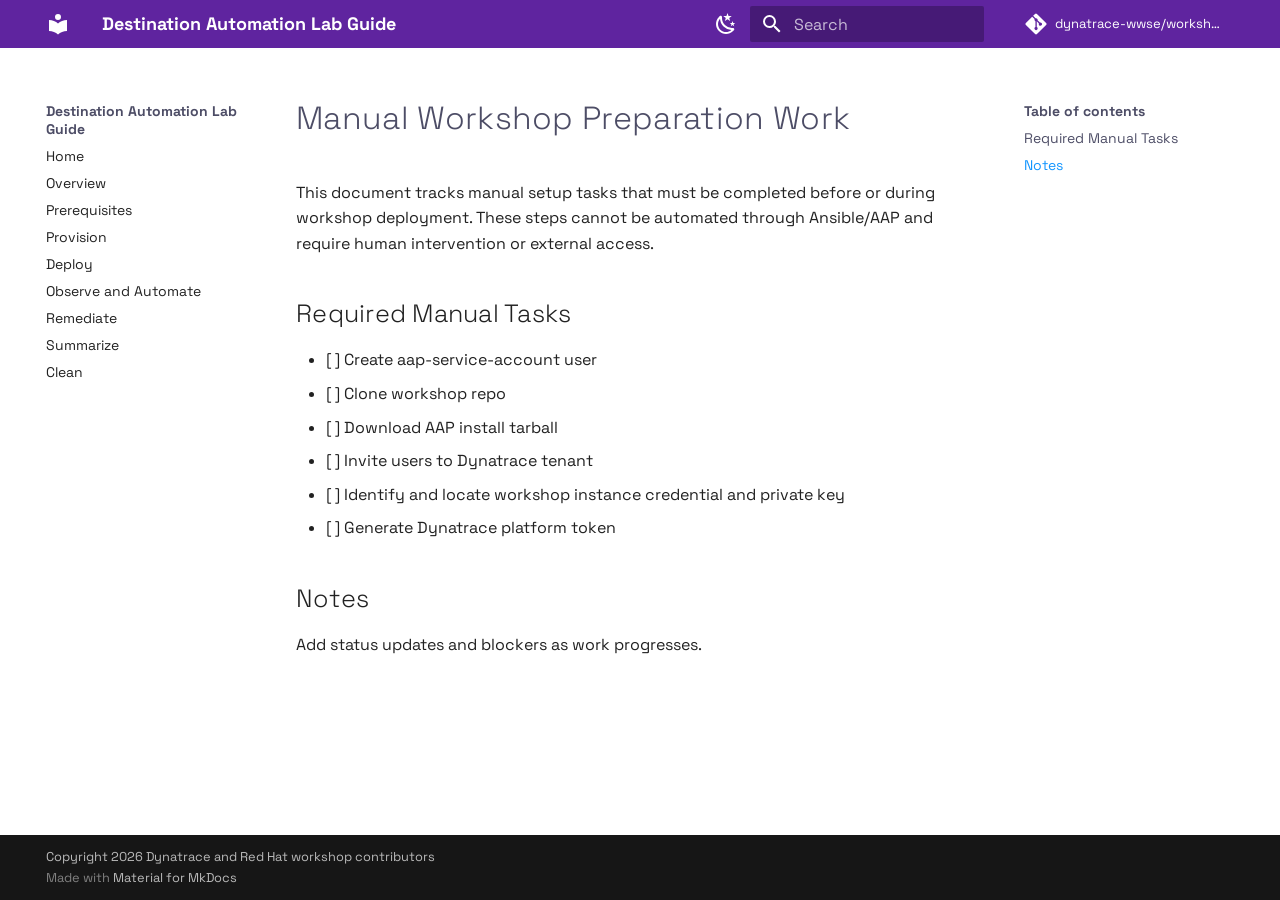
==== commit 64e29032: "Deployed b697819 with MkDocs version: 1.6.1" ====
--- a/manual-work/index.html
+++ b/manual-work/index.html
@@ -123,7 +123,7 @@
     
     
     
-    <input class="md-option" data-md-color-media="" data-md-color-scheme="dynatrace-light" data-md-color-primary="custom" data-md-color-accent="custom"  aria-label="Switch to Red Hat dark mode"  type="radio" name="__palette" id="__palette_0">
+    <input class="md-option" data-md-color-media="(prefers-color-scheme: light)" data-md-color-scheme="dynatrace-light" data-md-color-primary="custom" data-md-color-accent="custom"  aria-label="Switch to Red Hat dark mode"  type="radio" name="__palette" id="__palette_0">
     
       <label class="md-header__button md-icon" title="Switch to Red Hat dark mode" for="__palette_1" hidden>
         <svg xmlns="http://www.w3.org/2000/svg" viewBox="0 0 24 24"><path d="m17.75 4.09-2.53 1.94.91 3.06-2.63-1.81-2.63 1.81.91-3.06-2.53-1.94L12.44 4l1.06-3 1.06 3zm3.5 6.91-1.64 1.25.59 1.98-1.7-1.17-1.7 1.17.59-1.98L15.75 11l2.06-.05L18.5 9l.69 1.95zm-2.28 4.95c.83-.08 1.72 1.1 1.19 1.85-.32.45-.66.87-1.08 1.27C15.17 23 8.84 23 4.94 19.07c-3.91-3.9-3.91-10.24 0-14.14.4-.4.82-.76 1.27-1.08.75-.53 1.93.36 1.85 1.19-.27 2.86.69 5.83 2.89 8.02a9.96 9.96 0 0 0 8.02 2.89m-1.64 2.02a12.08 12.08 0 0 1-7.8-3.47c-2.17-2.19-3.33-5-3.49-7.82-2.81 3.14-2.7 7.96.31 10.98 3.02 3.01 7.84 3.12 10.98.31"/></svg>
@@ -133,7 +133,7 @@
     
     
     
-    <input class="md-option" data-md-color-media="" data-md-color-scheme="redhat-dark" data-md-color-primary="custom" data-md-color-accent="custom"  aria-label="Switch to Dynatrace light mode"  type="radio" name="__palette" id="__palette_1">
+    <input class="md-option" data-md-color-media="(prefers-color-scheme: dark)" data-md-color-scheme="redhat-dark" data-md-color-primary="custom" data-md-color-accent="custom"  aria-label="Switch to Dynatrace light mode"  type="radio" name="__palette" id="__palette_1">
     
       <label class="md-header__button md-icon" title="Switch to Dynatrace light mode" for="__palette_0" hidden>
         <svg xmlns="http://www.w3.org/2000/svg" viewBox="0 0 24 24"><path d="M12 7a5 5 0 0 1 5 5 5 5 0 0 1-5 5 5 5 0 0 1-5-5 5 5 0 0 1 5-5m0 2a3 3 0 0 0-3 3 3 3 0 0 0 3 3 3 3 0 0 0 3-3 3 3 0 0 0-3-3m0-7 2.39 3.42C13.65 5.15 12.84 5 12 5s-1.65.15-2.39.42zM3.34 7l4.16-.35A7.2 7.2 0 0 0 5.94 8.5c-.44.74-.69 1.5-.83 2.29zm.02 10 1.76-3.77a7.131 7.131 0 0 0 2.38 4.14zM20.65 7l-1.77 3.79a7.02 7.02 0 0 0-2.38-4.15zm-.01 10-4.14.36c.59-.51 1.12-1.14 1.54-1.86.42-.73.69-1.5.83-2.29zM12 22l-2.41-3.44c.74.27 1.55.44 2.41.44.82 0 1.63-.17 2.37-.44z"/></svg>
@@ -247,6 +247,26 @@
     </div>
   
   <ul class="md-nav__list" data-md-scrollfix>
+    
+      
+      
+  
+  
+  
+  
+    <li class="md-nav__item">
+      <a href=".." class="md-nav__link">
+        
+  
+  <span class="md-ellipsis">
+    Home
+  </span>
+  
+
+      </a>
+    </li>
+  
+
     
       
       
--- a/assets/stylesheets/brand.css
+++ b/assets/stylesheets/brand.css
@@ -18,16 +18,20 @@
 
 [data-md-color-scheme="redhat-dark"] {
   --md-default-bg-color: #151515;
-  --md-default-fg-color: #f5f5f5;
-  --md-default-fg-color--light: #d6d6d6;
+  --md-default-fg-color: #ffffff;
+  --md-default-fg-color--light: #d0d0d0;
   --md-default-fg-color--lighter: #b8b8b8;
+  --md-typeset-color: #ffffff;
+  --md-typeset-a-color: #ff7b7b;
   --md-primary-fg-color: #ee0000;
   --md-primary-fg-color--light: #ff3b3b;
   --md-primary-fg-color--dark: #a30000;
   --md-accent-fg-color: #ffffff;
-  --md-typeset-a-color: #ff8c8c;
   --md-code-bg-color: #1f1f1f;
-  --md-code-fg-color: #f5f5f5;
+  --md-code-fg-color: #ffffff;
+  --md-nav-link-color: #c5c5c5;
+  --md-nav-link-color--hover: #ee0000;
+  --md-nav-link-color--active: #ffffff;
 }
 
 .md-typeset h1,
@@ -64,3 +68,28 @@
 [data-md-color-scheme="redhat-dark"] .md-typeset details.tip {
   border-color: #ff6b6b;
 }
+
+[data-md-color-scheme="redhat-dark"] .md-content,
+[data-md-color-scheme="redhat-dark"] .md-typeset,
+[data-md-color-scheme="redhat-dark"] .md-typeset p,
+[data-md-color-scheme="redhat-dark"] .md-typeset li {
+  color: #ffffff;
+}
+
+[data-md-color-scheme="redhat-dark"] .md-nav,
+[data-md-color-scheme="redhat-dark"] .md-nav__item .md-nav__link,
+[data-md-color-scheme="redhat-dark"] .md-tabs__link {
+  color: #b8b8b8;
+}
+
+[data-md-color-scheme="redhat-dark"] .md-nav__item .md-nav__link:hover,
+[data-md-color-scheme="redhat-dark"] .md-nav__item .md-nav__link:focus,
+[data-md-color-scheme="redhat-dark"] .md-tabs__link:hover,
+[data-md-color-scheme="redhat-dark"] .md-typeset a:hover {
+  color: #ee0000;
+}
+
+[data-md-color-scheme="redhat-dark"] .md-nav__item .md-nav__link--active,
+[data-md-color-scheme="redhat-dark"] .md-tabs__link--active {
+  color: #ffffff;
+}
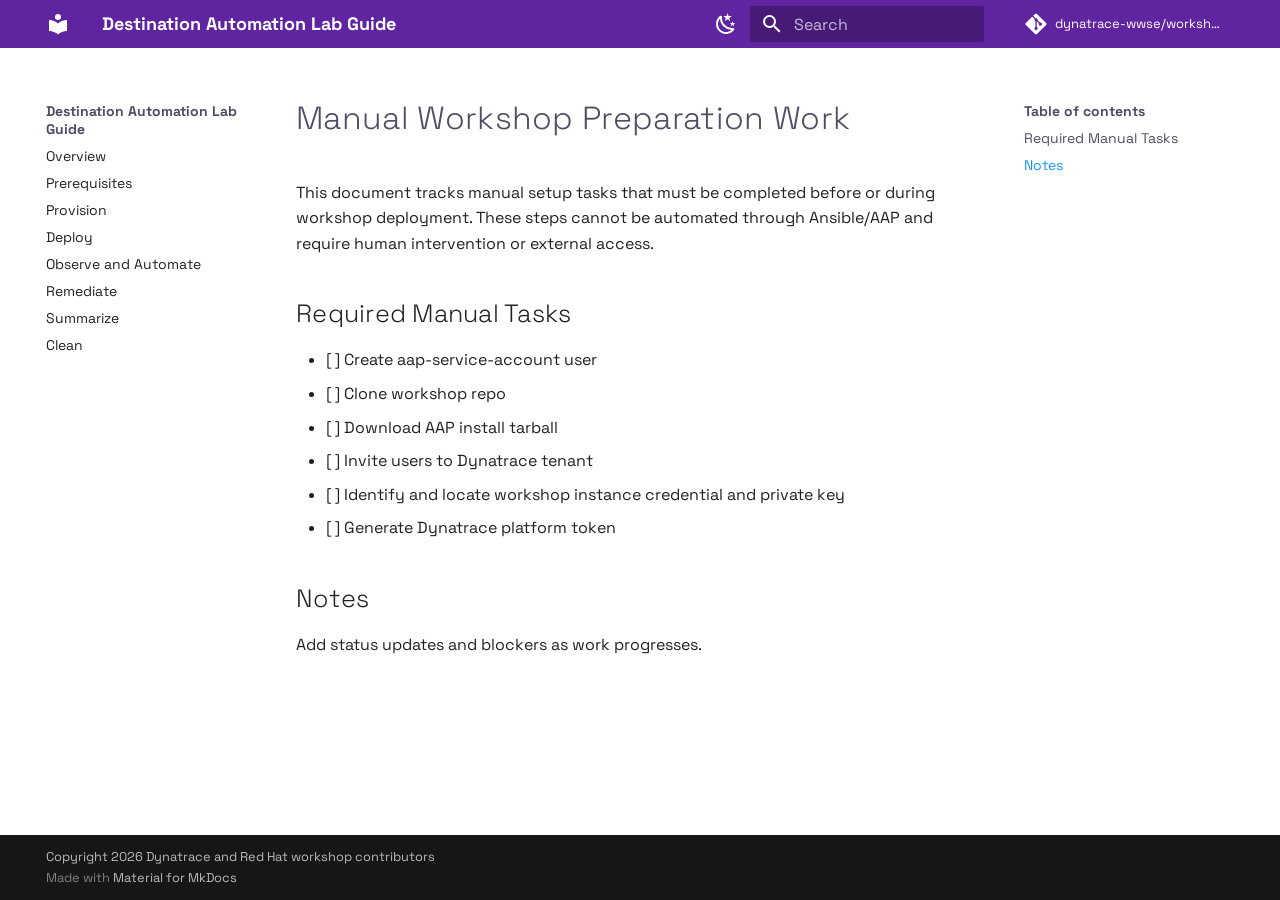
==== commit 461d4cec: "Deployed 23a080b with MkDocs version: 1.6.1" ====
--- a/manual-work/index.html
+++ b/manual-work/index.html
@@ -255,26 +255,6 @@
   
   
     <li class="md-nav__item">
-      <a href=".." class="md-nav__link">
-        
-  
-  <span class="md-ellipsis">
-    Home
-  </span>
-  
-
-      </a>
-    </li>
-  
-
-    
-      
-      
-  
-  
-  
-  
-    <li class="md-nav__item">
       <a href="../lab-guide/overview/" class="md-nav__link">
         
   
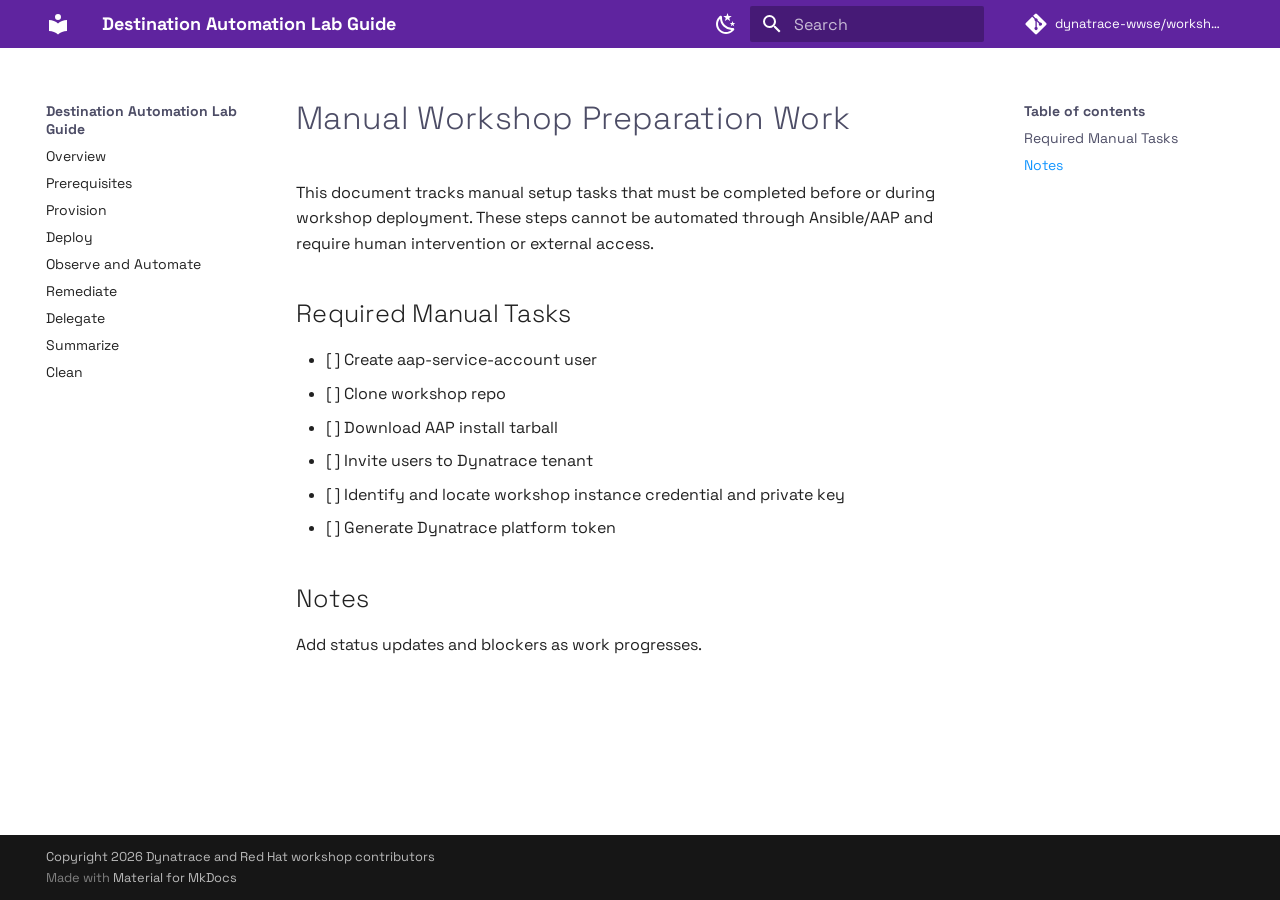
==== commit 57f7ebed: "Deployed cfb942a with MkDocs version: 1.6.1" ====
--- a/manual-work/index.html
+++ b/manual-work/index.html
@@ -375,6 +375,26 @@
   
   
     <li class="md-nav__item">
+      <a href="../lab-guide/delegate/" class="md-nav__link">
+        
+  
+  <span class="md-ellipsis">
+    Delegate
+  </span>
+  
+
+      </a>
+    </li>
+  
+
+    
+      
+      
+  
+  
+  
+  
+    <li class="md-nav__item">
       <a href="../lab-guide/summarize/" class="md-nav__link">
         
   
--- a/assets/stylesheets/brand.css
+++ b/assets/stylesheets/brand.css
@@ -61,12 +61,67 @@
 
 [data-md-color-scheme="dynatrace-light"] .md-typeset .admonition.tip,
 [data-md-color-scheme="dynatrace-light"] .md-typeset details.tip {
-  border-color: #6edb8f;
+  border-color: #1496ff;
+}
+
+[data-md-color-scheme="dynatrace-light"] .md-typeset .admonition.tip > .admonition-title,
+[data-md-color-scheme="dynatrace-light"] .md-typeset details.tip > summary {
+  background-color: rgba(20, 150, 255, 0.12);
+}
+
+[data-md-color-scheme="dynatrace-light"] .md-typeset .admonition.tip > .admonition-title::before,
+[data-md-color-scheme="dynatrace-light"] .md-typeset details.tip > summary::before {
+  background-color: #1496ff;
+}
+
+[data-md-color-scheme="dynatrace-light"] .md-typeset table {
+  border-collapse: collapse;
+}
+
+[data-md-color-scheme="dynatrace-light"] .md-typeset table th,
+[data-md-color-scheme="dynatrace-light"] .md-typeset table td {
+  border: 1px solid #1496ff;
 }
 
 [data-md-color-scheme="redhat-dark"] .md-typeset .admonition.tip,
 [data-md-color-scheme="redhat-dark"] .md-typeset details.tip {
   border-color: #ff6b6b;
+}
+
+[data-md-color-scheme="redhat-dark"] .md-typeset .admonition.question,
+[data-md-color-scheme="redhat-dark"] .md-typeset details.question {
+  border-color: #e0e0e0;
+}
+
+[data-md-color-scheme="redhat-dark"] .md-typeset .admonition,
+[data-md-color-scheme="redhat-dark"] .md-typeset details {
+  background-color: #1f1f1f;
+  color: #ffffff;
+}
+
+[data-md-color-scheme="redhat-dark"] .md-typeset .admonition-title,
+[data-md-color-scheme="redhat-dark"] .md-typeset summary {
+  background-color: rgba(238, 0, 0, 0.2);
+  color: #ffffff;
+}
+
+[data-md-color-scheme="redhat-dark"] .md-typeset .admonition-title::before,
+[data-md-color-scheme="redhat-dark"] .md-typeset summary::before {
+  background-color: #ffffff;
+}
+
+[data-md-color-scheme="redhat-dark"] .md-typeset table {
+  border-collapse: collapse;
+}
+
+[data-md-color-scheme="redhat-dark"] .md-typeset table th,
+[data-md-color-scheme="redhat-dark"] .md-typeset table td {
+  border: 1px solid #ee0000;
+}
+
+[data-md-color-scheme="redhat-dark"] .md-typeset .admonition a,
+[data-md-color-scheme="redhat-dark"] .md-typeset details a {
+  color: #ff9b9b;
 }
 
 [data-md-color-scheme="redhat-dark"] .md-content,
@@ -93,3 +148,17 @@
 [data-md-color-scheme="redhat-dark"] .md-tabs__link--active {
   color: #ffffff;
 }
+
+/* Enable word wrapping in code blocks */
+.md-typeset pre,
+.md-typeset pre > code {
+  white-space: pre-wrap;
+  word-wrap: break-word;
+  overflow-wrap: break-word;
+}
+
+/* Ensure inline code also wraps if needed */
+.md-typeset code {
+  white-space: pre-wrap;
+  word-wrap: break-word;
+}
